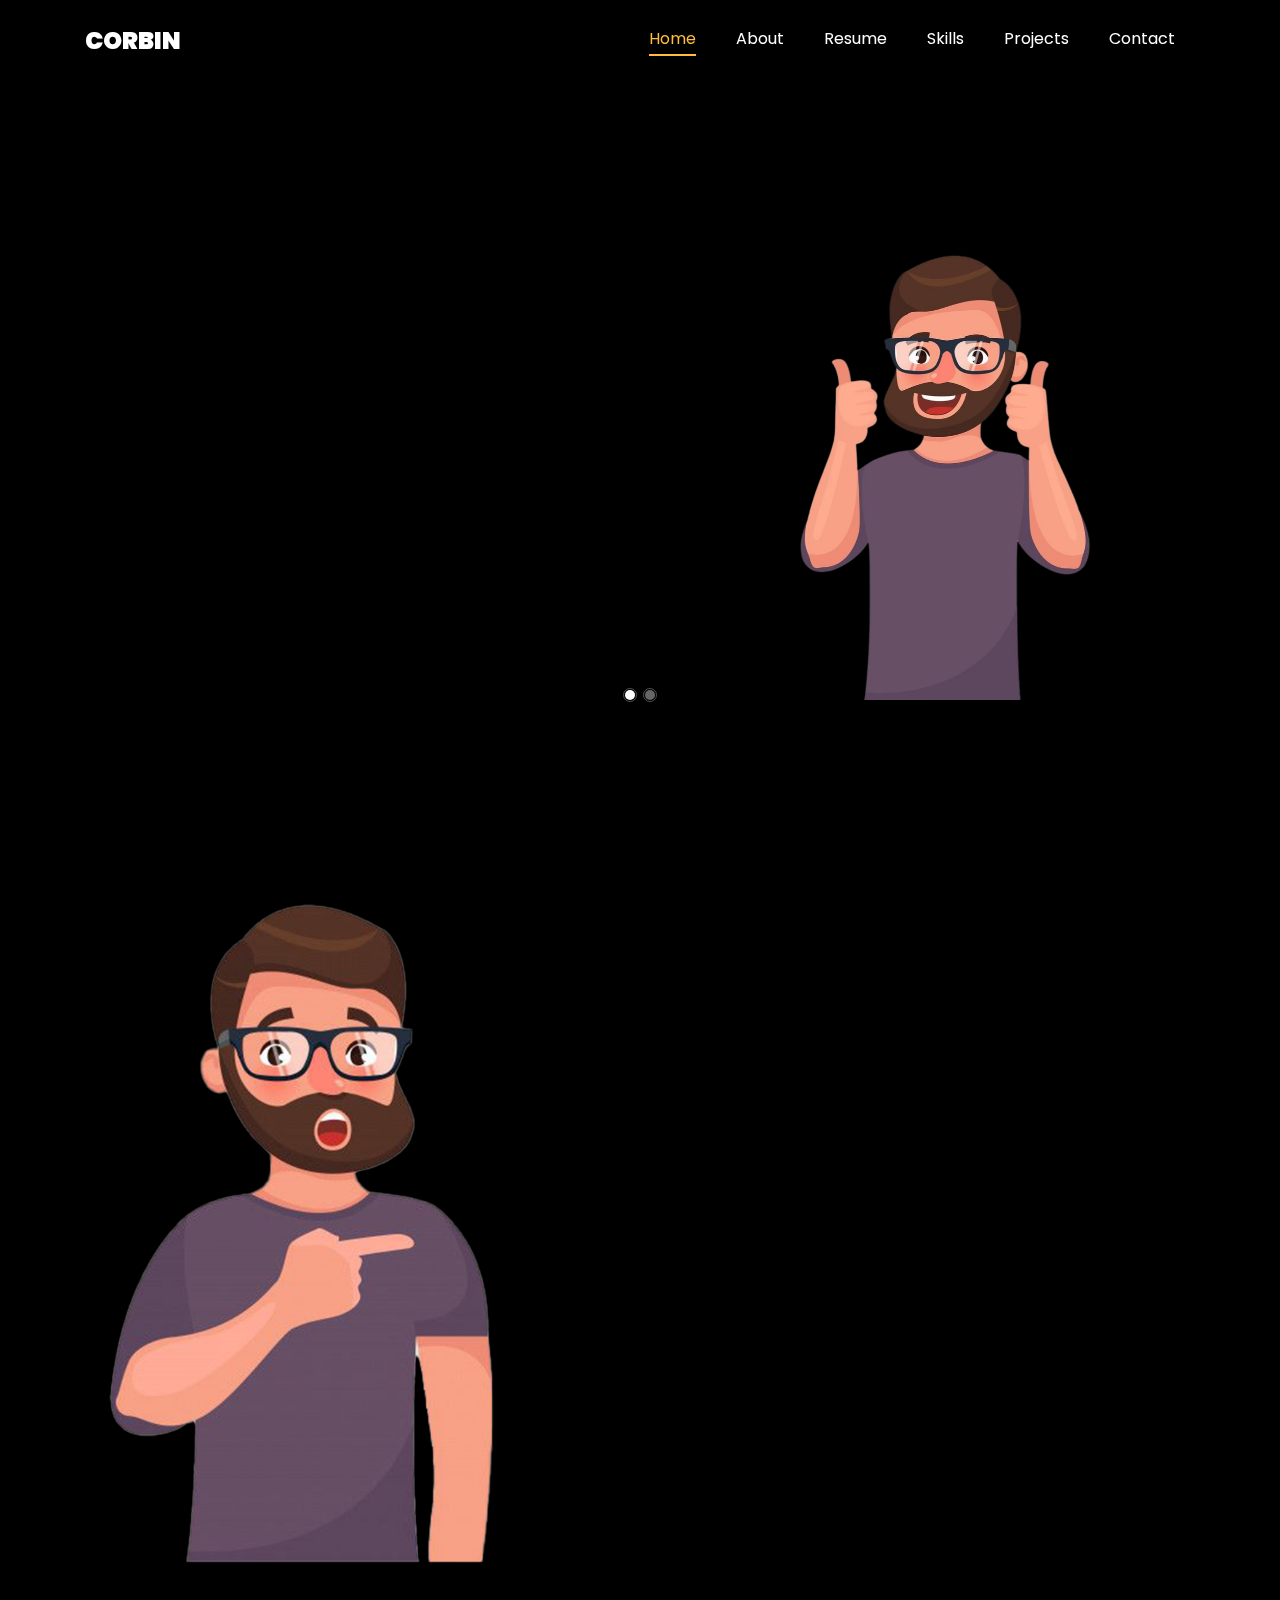
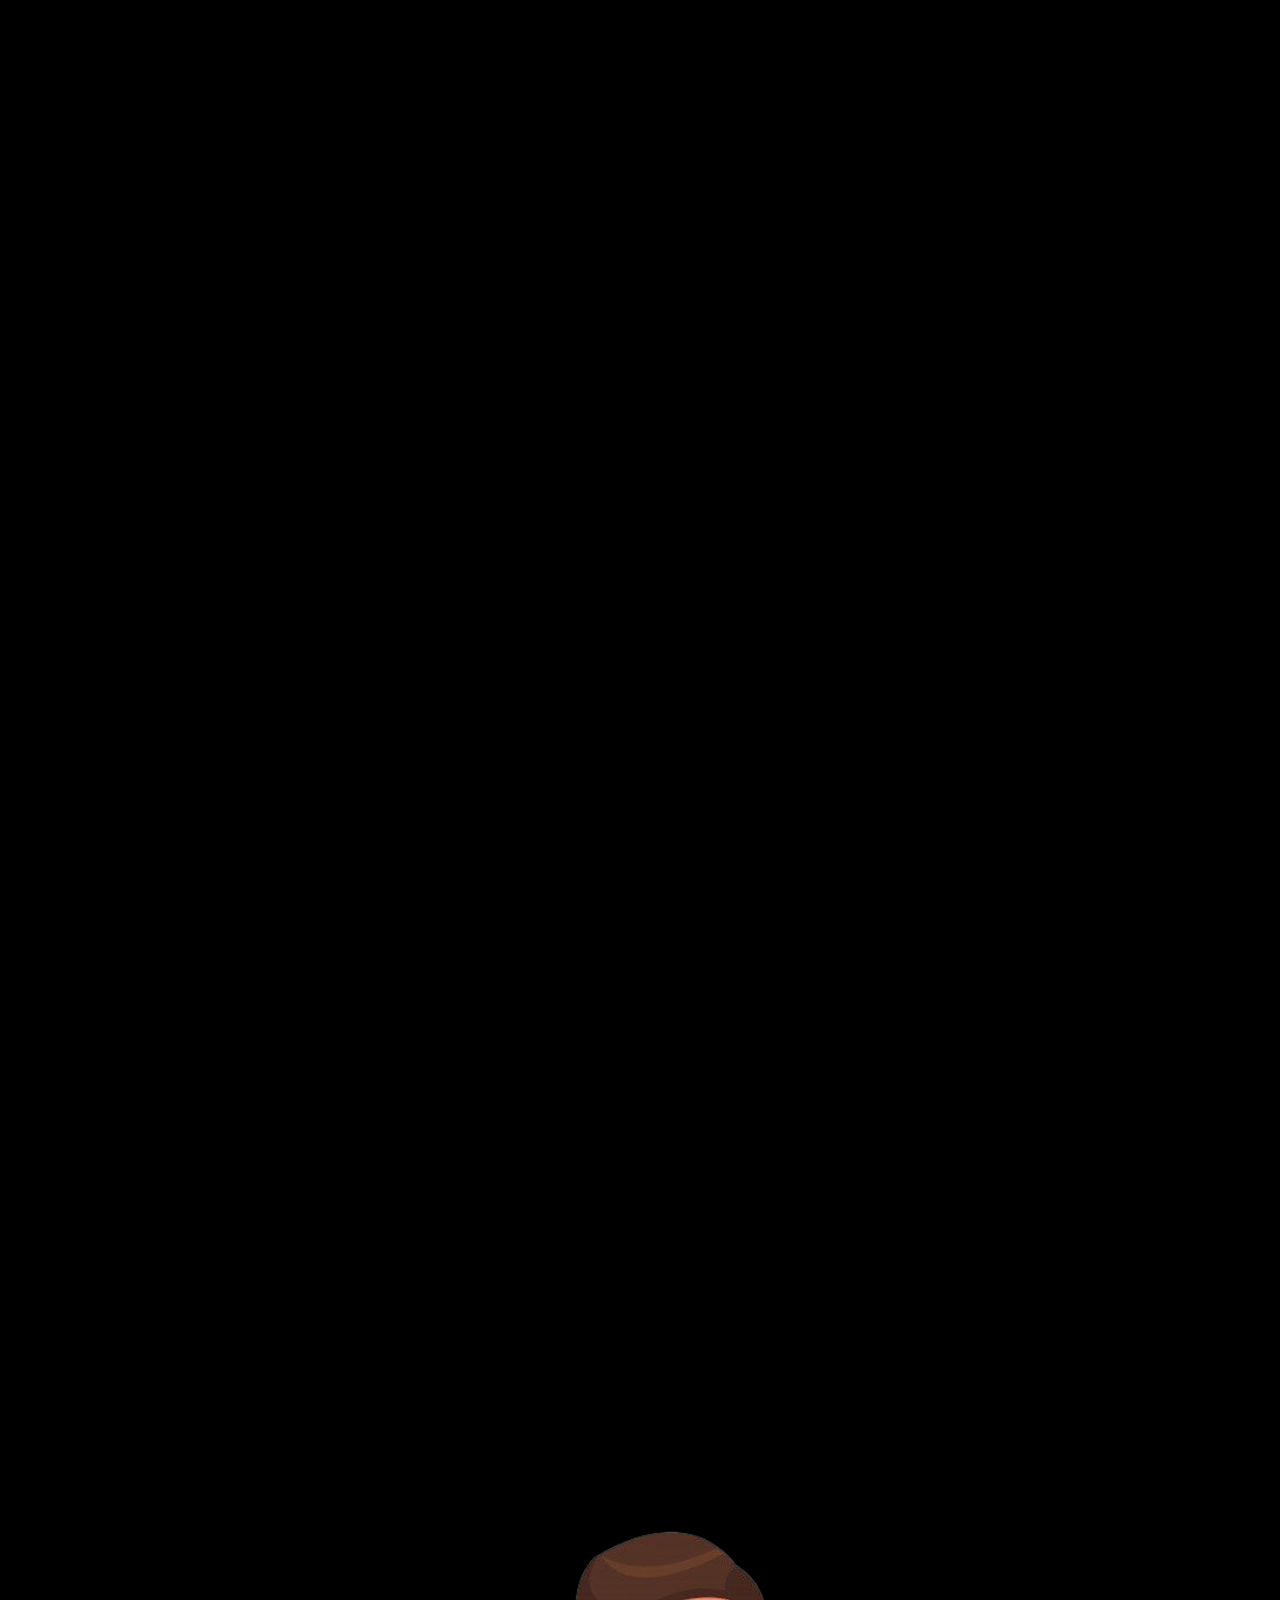
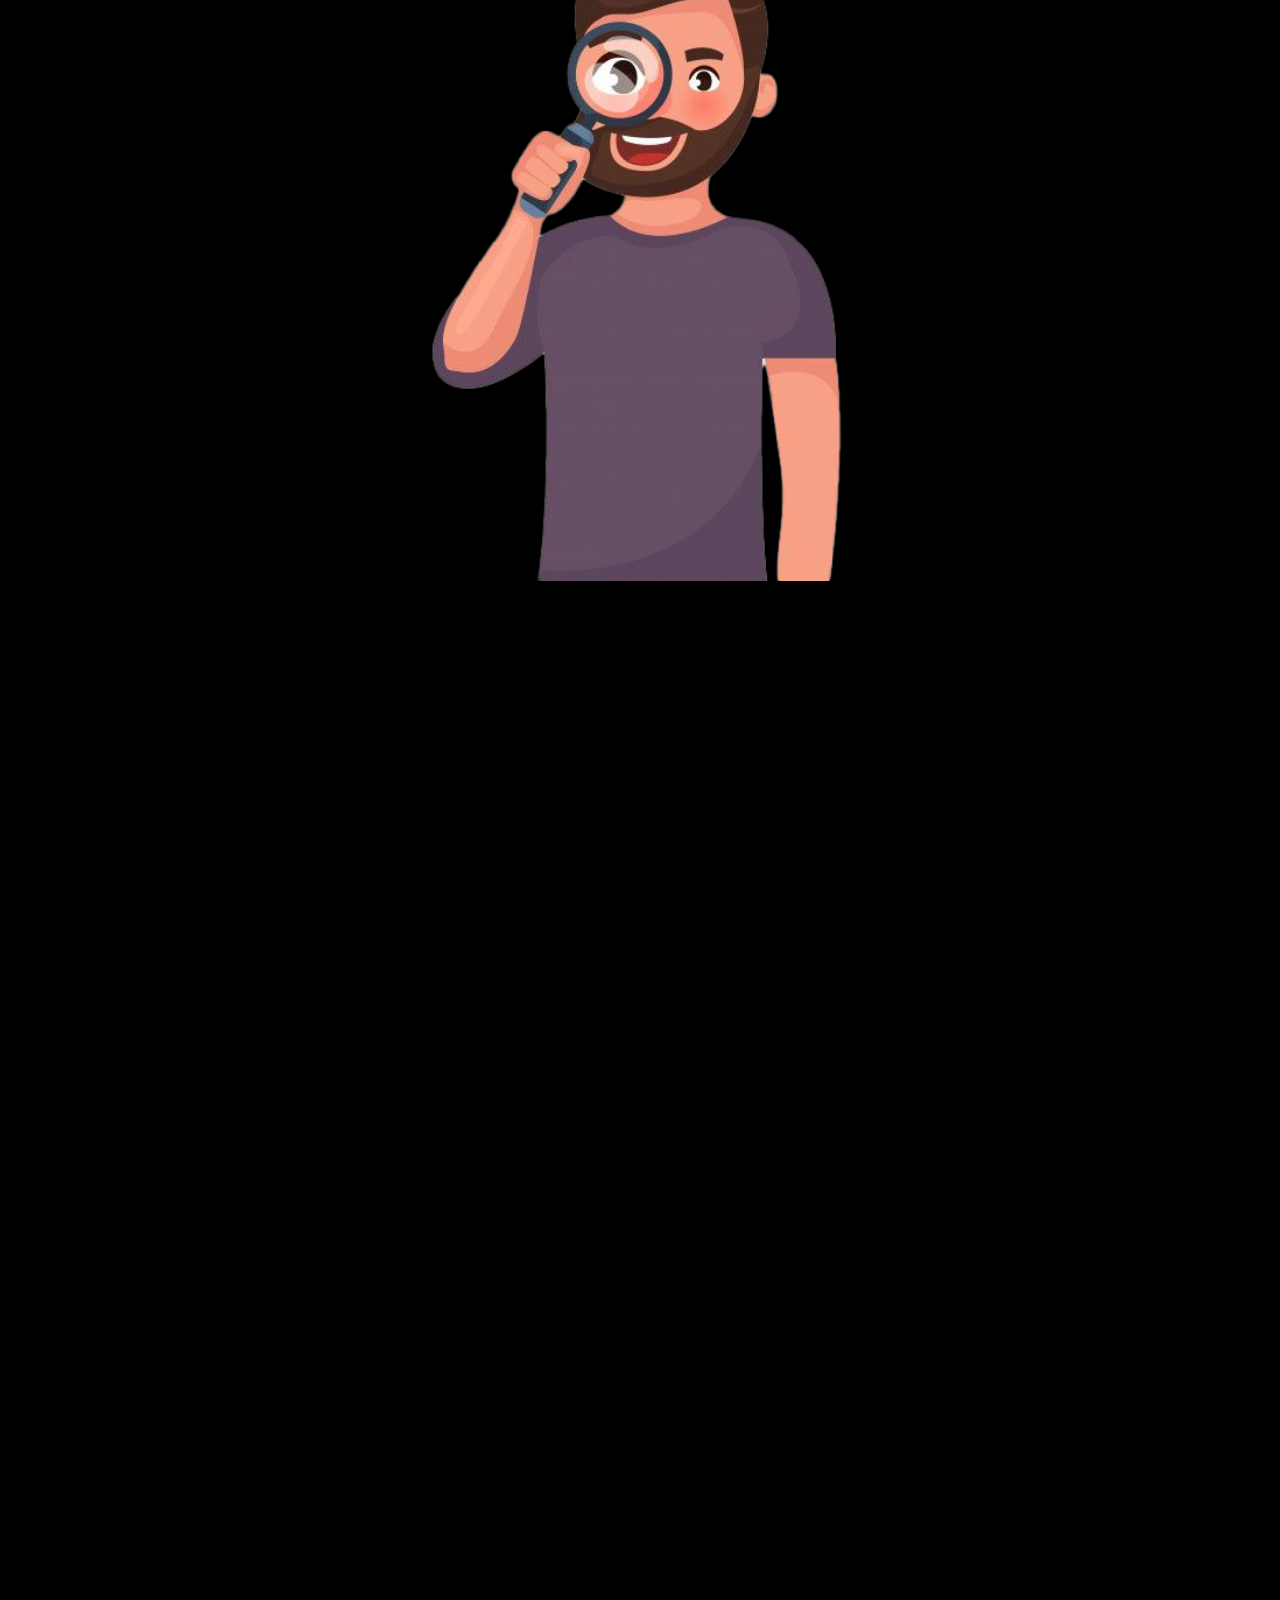
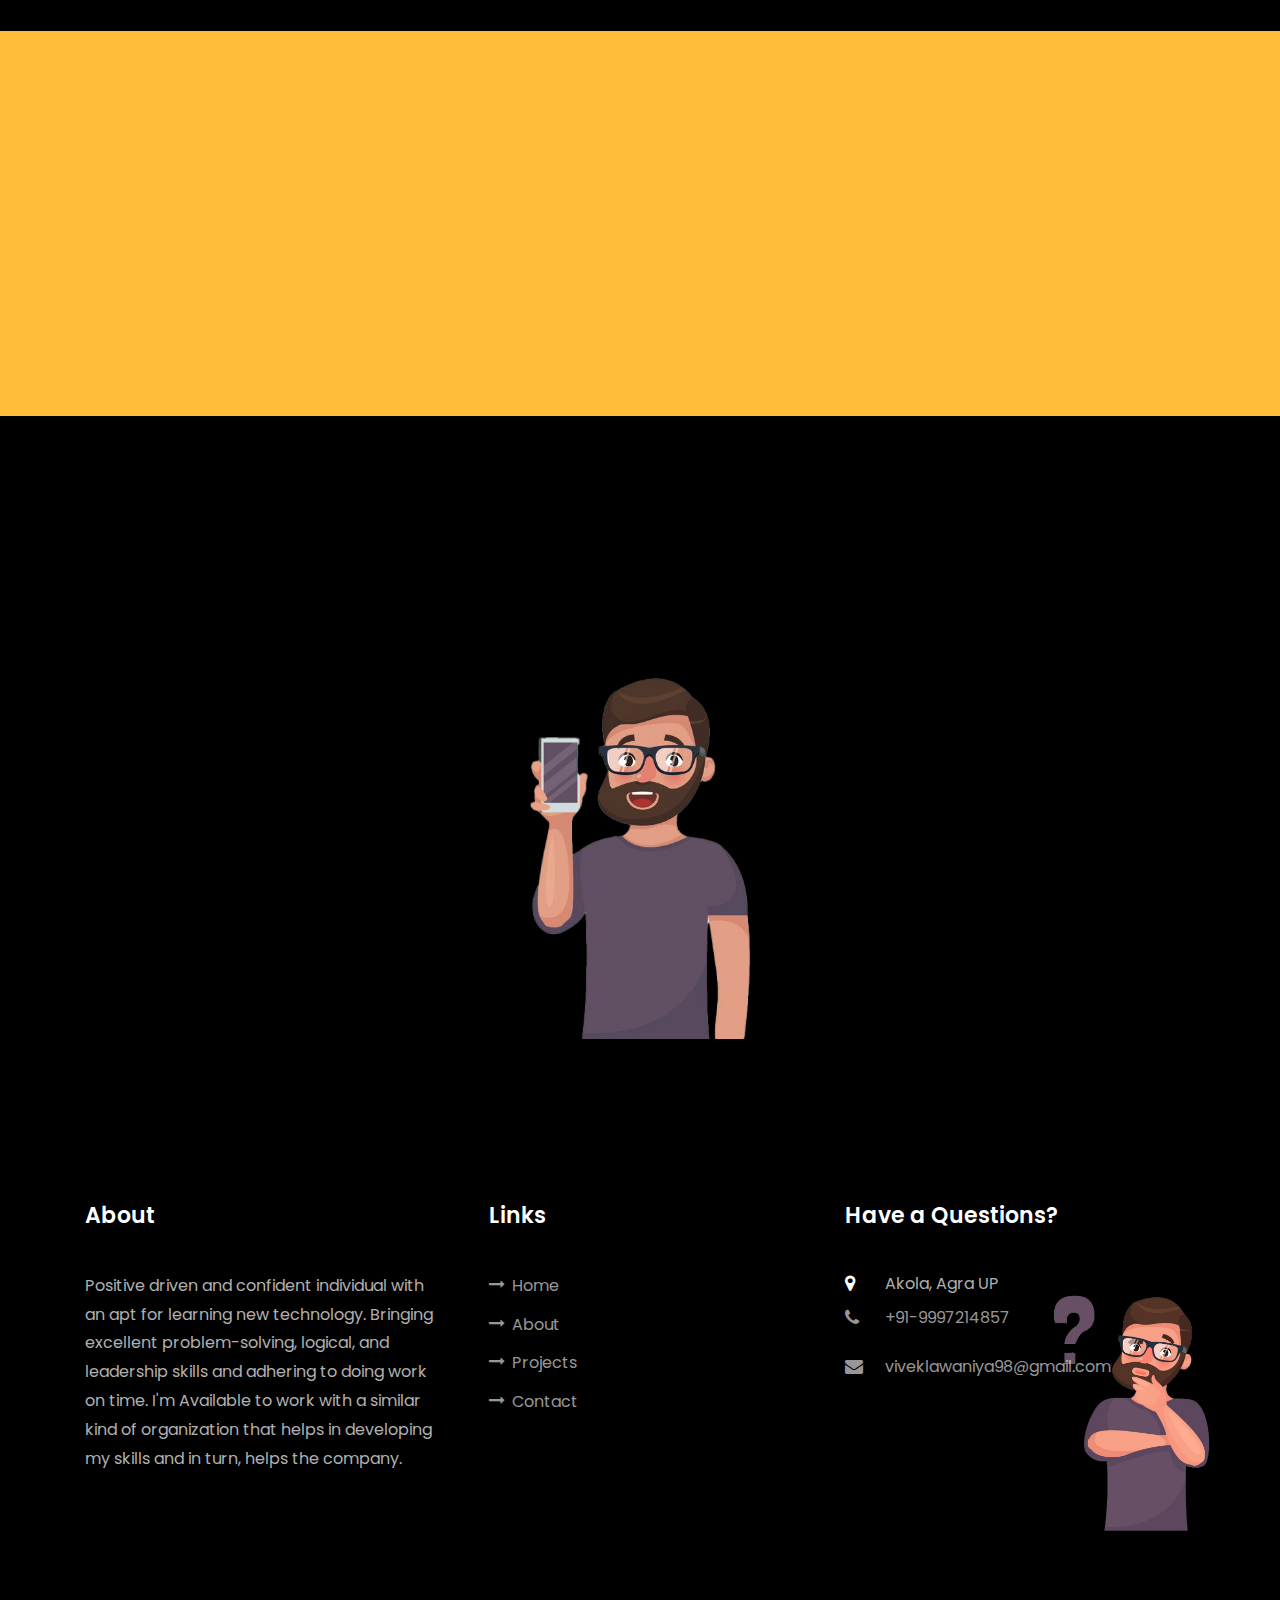
==== index.html @ 16acadd6 "c" ====
<!DOCTYPE html>
<html lang="en">
  <head>
    <title>Vivek's Portfolio</title>
    <meta charset="utf-8" />
    <meta
      name="viewport"
      content="width=device-width, initial-scale=1, shrink-to-fit=no"
    />

    <link
      href="https://fonts.googleapis.com/css?family=Poppins:100,200,300,400,500,600,700,800,900"
      rel="stylesheet"
    />

    <link rel="stylesheet" href="css/open-iconic-bootstrap.min.css" />
    <link rel="stylesheet" href="css/animate.css" />

    <link rel="stylesheet" href="css/owl.carousel.min.css" />
    <link rel="stylesheet" href="css/owl.theme.default.min.css" />
    <link rel="stylesheet" href="css/magnific-popup.css" />

    <link rel="stylesheet" href="css/aos.css" />
    <link rel="stylesheet" href="css/ionicons.min.css" />

    <link rel="stylesheet" href="css/flaticon.css" />
    <link rel="stylesheet" href="css/icomoon.css" />
    <link rel="stylesheet" href="css/style.css" />
    <link rel="icon" href="faviconm.ico" />
  </head>
  <body data-spy="scroll" data-target=".site-navbar-target" data-offset="300">
    <nav
      class="navbar navbar-expand-lg navbar-dark ftco_navbar ftco-navbar-light site-navbar-target"
      id="ftco-navbar"
    >
      <div class="container">
        <a class="navbar-brand" href="index.html">Corbin</a>
        <button
          class="navbar-toggler js-fh5co-nav-toggle fh5co-nav-toggle"
          type="button"
          data-toggle="collapse"
          data-target="#ftco-nav"
          aria-controls="ftco-nav"
          aria-expanded="false"
          aria-label="Toggle navigation"
        >
          <span class="oi oi-menu"></span> Menu
        </button>

        <div class="collapse navbar-collapse" id="ftco-nav">
          <ul class="navbar-nav nav ml-auto">
            <li class="nav-item">
              <a href="#home-section" class="nav-link"><span>Home</span></a>
            </li>
            <li class="nav-item">
              <a href="#about-section" class="nav-link"><span>About</span></a>
            </li>
            <li class="nav-item">
              <a href="#resume-section" class="nav-link"><span>Resume</span></a>
            </li>
            <li class="nav-item">
              <a href="#skills-section" class="nav-link"><span>Skills</span></a>
            </li>
            <li class="nav-item">
              <a href="#projects-section" class="nav-link"
                ><span>Projects</span></a
              >
            </li>
            <li class="nav-item">
              <a href="#contact-section" class="nav-link"
                ><span>Contact</span></a
              >
            </li>
          </ul>
        </div>
      </div>
    </nav>
    <section id="home-section" class="hero">
      <div class="home-slider owl-carousel">
        <div class="slider-item">
          <div class="overlay"></div>
          <div class="container">
            <div
              class="row d-md-flex no-gutters slider-text align-items-end justify-content-end"
              data-scrollax-parent="true"
            >
              <div
                class="one-third js-fullheight order-md-last img"
                style="
                  background-image: url(images/new-removebg.png);
                  background-size: 500px;
                  background-position: right;
                "
              >
                <div class="overlay"></div>
              </div>
              <div
                class="one-forth d-flex align-items-center ftco-animate"
                data-scrollax=" properties: { translateY: '70%' }"
              >
                <div class="text">
                  <span class="subheading"
                    >Hello! Welcome To my PORTFOLIO (Designed for Desktop)</span
                  >
                  <h1 class="mb-4 mt-3">I'm <span>Vivek Lawaniya</span></h1>
                  <h2 class="mb-4">A React Developer/Frontend Developer</h2>
                  <p>
                    <a href="#contact-section" class="btn btn-primary py-3 px-4"
                      >Hire me</a
                    >
                    <a
                      href="#projects-section"
                      class="btn btn-white btn-outline-white py-3 px-4"
                      >My works</a
                    >
                  </p>
                </div>
              </div>
            </div>
          </div>
        </div>

        <div class="slider-item">
          <div class="overlay"></div>
          <div class="container">
            <div
              class="row d-flex no-gutters slider-text align-items-end justify-content-end"
              data-scrollax-parent="true"
            >
              <div
                class="one-third js-fullheight order-md-last img"
                style="
                  background-image: url(images/top2.png);
                  background-size: 300px;
                  background-position: right;
                "
              >
                <div class="overlay"></div>
              </div>
              <div
                class="one-forth d-flex align-items-center ftco-animate"
                data-scrollax=" properties: { translateY: '70%' }"
              >
                <div class="text">
                  <h1 class="mb-4 mt-3">
                    I'm a <span>Web Developer</span> based in Agra
                  </h1>
                  <h2 class="mb-4">Welcome, Please Come In</h2>
                  <p>
                    <a href="#contact-section" class="btn btn-primary py-3 px-4"
                      >Hire me</a
                    >
                    <a
                      href="#projects-section"
                      class="btn btn-white btn-outline-white py-3 px-4"
                      >My works</a
                    >
                  </p>
                </div>
              </div>
            </div>
          </div>
        </div>
      </div>
    </section>

    <section class="ftco-about img ftco-section ftco-no-pb" id="about-section">
      <div class="container">
        <div class="row d-flex">
          <div class="col-md-6 col-lg-5 d-flex">
            <div class="img-about img d-flex align-items-stretch">
              <div class="overlay"></div>
              <div
                class="img d-flex align-self-stretch align-items-center"
                style="background-image: url(images/about.png)"
              ></div>
            </div>
          </div>
          <div class="col-md-6 col-lg-7 pl-lg-5 pb-5">
            <div class="row justify-content-start pb-3">
              <div class="col-md-12 heading-section ftco-animate">
                <h1 class="big">About</h1>
                <h2 class="mb-4">About Me</h2>
                <p>
                  Positive driven and confident individual with an apt for
                  learning new technology. Bringing excellent problem-solving,
                  logical, and leadership skills and adhering to doing work on
                  time. I'm Available to work with a similar kind of
                  organization that helps in developing my skills and in turn,
                  helps the company.
                </p>
                <ul class="about-info mt-4 px-md-0 px-2">
                  <li class="d-flex">
                    <span>Name:</span> <span>Vivek Lawaniya</span>
                  </li>
                  <li class="d-flex">
                    <span>Date of birth:</span> <span>April, 19 2001</span>
                  </li>
                  <li class="d-flex">
                    <span>Address:</span> <span>Agra, Uttar Pradesh India</span>
                  </li>
                  <li class="d-flex">
                    <span>Zip code:</span> <span>283102</span>
                  </li>
                  <li class="d-flex">
                    <span>Email:</span> <span>viveklawaniya98@gmail.com</span>
                  </li>
                  <li class="d-flex">
                    <span>Phone: </span> <span>+91-9997214857</span>
                  </li>
                </ul>
              </div>
            </div>
            <div class="counter-wrap ftco-animate d-flex mt-md-3">
              <div class="text">
                <p class="mb-4">
                  <span class="number" data-number="12">0</span>
                  <span>Projects complete</span>
                </p>
                <p>
                  <a
                    href="resume/Vivek CV.pdf"
                    download="Vivek Lawaniya CV"
                    class="btn btn-primary py-3 px-3"
                    >Download CV</a
                  >
                </p>
              </div>
            </div>
          </div>
        </div>
      </div>
    </section>

    <section class="ftco-section ftco-no-pb" id="resume-section">
      <div class="container">
        <div class="row justify-content-center pb-5">
          <div class="col-md-10 heading-section text-center ftco-animate">
            <h1 class="big big-2">Resume</h1>
            <h2 class="mb-4">Resume</h2>
          </div>
        </div>
        <div class="row">
          <div class="col-md-6">
            <div class="resume-wrap ftco-animate">
              <span class="date">Dec 2022-Present</span>
              <h2>Full Time</h2>
              <span class="position">Full Stack Web Developer</span>
              <p class="mt-4">Mag Cloud Solutions Pvt Ltd, Agra</p>
            </div>
            <div class="resume-wrap ftco-animate">
              <span class="date">2019-2023</span>
              <h2>Bachelor of Technology (ECE)</h2>
              <span class="position"
                >Dr. A.P.J. Abdul Kalam Technical University</span
              >
              <p class="mt-4">
                Raja Balwant Singh Engineering Technical Campus, Bichpuri
              </p>
              <p class="mt-4">Grade: 7.1</p>
            </div>
            <div class="resume-wrap ftco-animate">
              <span class="date">2016-2017</span>
              <h2>High School</h2>
              <span class="position">CBSE</span>
              <p class="mt-4">SG Senior Secondary Public School, Agra</p>
              <p class="mt-4">Grade: 96%</p>
            </div>
          </div>

          <div class="col-md-6">
            <div class="resume-wrap ftco-animate">
              <span class="date">Sep 2022-Nov 2022</span>
              <h2>Internship</h2>
              <span class="position">Web Developer Trainee</span>
              <p class="mt-4">Infinity Ventures Pvt Ltd, Lucknow</p>
            </div>
            <div class="resume-wrap ftco-animate">
              <span class="date">2018-2019</span>
              <h2>Intermediate</h2>
              <span class="position">CBSE</span>
              <p class="mt-4">SG Senior Secondary Public School, Agra</p>
              <p class="mt-4">Grade: 83.4%</p>
            </div>
            <div class="resume-wrap ftco-animate">
              <span class="date">2020-2022</span>
              <h2>Web Development</h2>
              <span class="position">Course</span>
              <p class="mt-4">Udemy</p>
            </div>
          </div>
        </div>
        <div class="row justify-content-center mt-5">
          <div class="col-md-6 text-center ftco-animate">
            <p>
              <a
                href="resume/Vivek CV.pdf"
                download="Vivek Lawaniya CV"
                class="btn btn-primary py-3 px-3"
                >Download CV</a
              >
            </p>
          </div>
        </div>
      </div>
    </section>

    <section class="ftco-section" id="skills-section">
      <div
        class="container"
        style="
          background-image: url(images/resume.png);
          background-repeat: no-repeat;
          background-position: center;
          background-size: 450px;
        "
      >
        <div class="row justify-content-center pb-5">
          <div class="col-md-12 heading-section text-center ftco-animate">
            <h1 class="big big-2">Skills</h1>
            <h2 class="mb-4">My Skills</h2>
          </div>
        </div>
        <div class="row">
          <div class="col-md-6 animate-box">
            <div class="progress-wrap ftco-animate">
              <h1>
                <img
                  src="images/js.png"
                  style="height: 40px; width: 40px; margin: 10px"
                />JavaScript
              </h1>
            </div>
          </div>
          <div class="col-md-6 animate-box">
            <div
              class="ftco-animate"
              style="display: flex; justify-content: flex-end"
            >
              <span
                ><h1>
                  <img
                    src="images/jquery.png"
                    style="height: 50px; width: 45px; margin: 10px"
                  />jQuery
                </h1></span
              >
            </div>
          </div>
          <div class="col-md-6 animate-box">
            <div class="progress-wrap ftco-animate">
              <h1>
                <img
                  src="images/html.png"
                  style="height: 45px; width: 45px; margin: 10px"
                />HTML5
              </h1>
            </div>
          </div>
          <div class="col-md-6 animate-box">
            <div
              class="progress-wrap ftco-animate"
              style="display: flex; justify-content: flex-end"
            >
              <h1>
                <img
                  src="images/css3.png"
                  style="height: 45px; width: 45px; margin: 10px"
                />CSS3
              </h1>
            </div>
          </div>
          <div class="col-md-6 animate-box">
            <div class="progress-wrap ftco-animate">
              <h1>
                <img
                  src="images/react.png"
                  style="height: 45px; width: 45px; margin: 10px"
                />React.js
              </h1>
            </div>
          </div>
          <div class="col-md-6 animate-box">
            <div
              class="progress-wrap ftco-animate"
              style="display: flex; justify-content: flex-end"
            >
              <h1>
                <img
                  src="images/bootstrap.png"
                  style="height: 50px; width: 50px; margin: 10px"
                />Bootstrap
              </h1>
            </div>
          </div>
          <div class="col-md-6 animate-box">
            <div class="progress-wrap ftco-animate">
              <h1>
                <img
                  src="images/node.png"
                  style="height: 40px; width: 40px; margin: 10px"
                />Node.js
              </h1>
            </div>
          </div>
          <div class="col-md-6 animate-box">
            <div
              class="progress-wrap ftco-animate"
              style="display: flex; justify-content: flex-end"
            >
              <h1>
                <img
                  src="images/express.png"
                  style="height: 40px; width: 40px; margin: 10px"
                />Express.js
              </h1>
            </div>
          </div>
          <div class="col-md-6 animate-box">
            <div class="progress-wrap ftco-animate">
              <h1>
                <img
                  src="images/php.png"
                  style="height: 40px; width: 50px; margin: 10px"
                />PHP
              </h1>
            </div>
          </div>
          <div class="col-md-6 animate-box">
            <div
              class="progress-wrap ftco-animate"
              style="display: flex; justify-content: flex-end"
            >
              <h1>
                <img
                  src="images/sql.png"
                  style="height: 40px; width: 40px; margin: 10px"
                />MySQL
              </h1>
            </div>
          </div>
          <div class="col-md-6 animate-box">
            <div class="progress-wrap ftco-animate">
              <h1>
                <img
                  src="images/git.png"
                  style="height: 40px; width: 40px; margin: 10px"
                />Git
              </h1>
            </div>
          </div>
          <div class="col-md-6 animate-box">
            <div
              class="progress-wrap ftco-animate"
              style="display: flex; justify-content: flex-end"
            >
              <h1>
                <img
                  src="images/github.png"
                  style="height: 40px; width: 40px; margin: 10px"
                />GitHub
              </h1>
            </div>
          </div>
          <div class="col-md-6 animate-box">
            <div class="progress-wrap ftco-animate">
              <h1>
                <img
                  src="images/python.png"
                  style="height: 40px; width: 40px; margin: 10px"
                />Python
              </h1>
            </div>
          </div>
        </div>
      </div>
    </section>
    <section class="ftco-section ftco-project" id="projects-section">
      <div class="container">
        <div class="row justify-content-center pb-5">
          <div class="col-md-12 heading-section text-center ftco-animate">
            <h1 class="big big-2">Projects</h1>
            <h2 class="mb-4">Projects</h2>
          </div>
        </div>
        <div class="row">
          <div class="col-md-12">
            <div
              class="project img ftco-animate d-flex justify-content-center align-items-center"
              style="
                background-image: url(images/portfolio_k.jpeg);
                height: 600px;
              "
            >
              <div class="overlay"></div>
              <div class="text text-center p-4">
                <h3>
                  <a href="https://kajallawaniya.github.io/my_portfolio/"
                    >Portfolio</a
                  >
                </h3>
                <span>Web Site</span>
              </div>
            </div>
          </div>
          <div class="col-md-5">
            <div
              class="project img ftco-animate d-flex justify-content-center align-items-center"
              style="background-image: url(images/login.jpeg); height: 400px"
            >
              <div class="overlay"></div>
              <div class="text text-center p-4">
                <h3>
                  <a href="https://mag.fourallies.com/login.php"
                    >Client &amp; Live Project</a
                  >
                </h3>
                <span>Web Site</span>
              </div>
            </div>
          </div>
          <div class="col-md-7">
            <div
              class="project img ftco-animate d-flex justify-content-center align-items-center"
              style="background-image: url(images/home.jpeg); height: 400px"
            >
              <div class="overlay"></div>
              <div class="text text-center p-4">
                <h3>
                  <a href="https://mag.fourallies.com/index.php"
                    >Client &amp; Live Project</a
                  >
                </h3>
                <span>Web Site</span>
              </div>
            </div>
          </div>
          <div class="col-md-7">
            <div
              class="project img ftco-animate d-flex justify-content-center align-items-center"
              style="background-image: url(images/invoice.jpeg)"
            >
              <div class="overlay"></div>
              <div class="text text-center p-4">
                <h3>
                  <a
                    href="http://invoices4us-dev.s3-website-us-east-1.amazonaws.com/invoice.html"
                    >Internship &amp; Live Project</a
                  >
                </h3>
                <span>Web Site</span>
              </div>
            </div>
          </div>
          <div class="col-md-5">
            <div
              class="project img ftco-animate d-flex justify-content-center align-items-center"
              style="background-image: url(images/workorder.jpeg)"
            >
              <div class="overlay"></div>
              <div class="text text-center p-4">
                <h3>
                  <a
                    href="http://invoices4us-dev.s3-website-us-east-1.amazonaws.com/workorder.html"
                    >Internship &amp; Live Project</a
                  >
                </h3>
                <span>Web Site</span>
              </div>
            </div>
          </div>
          <div class="col-md-6">
            <div
              class="project img ftco-animate d-flex justify-content-center align-items-center"
              style="background-image: url(images/tindog.jpeg)"
            >
              <div class="overlay"></div>
              <div class="text text-center p-4">
                <h3>
                  <a href="TinDog-Site-main/index.html"
                    >Fun &amp; Illustration Design</a
                  >
                </h3>
                <span>Web Page</span>
              </div>
            </div>
          </div>
          <div class="col-md-6">
            <div
              class="project img ftco-animate d-flex justify-content-center align-items-center"
              style="background-image: url(images/personal_site.jpeg)"
            >
              <div class="overlay"></div>
              <div class="text text-center p-4">
                <h3>
                  <a href="Personal-Site-main/index.html"
                    >Fun &amp; Illustration Design</a
                  >
                </h3>
                <span>Web Page</span>
              </div>
            </div>
          </div>

          <div class="col-md-3">
            <div
              class="project img ftco-animate d-flex justify-content-center align-items-center"
              style="background-image: url(images/password.jpeg)"
            >
              <div class="overlay"></div>
              <div class="text text-center p-4">
                <h3>
                  <a href="https://corbinbot.github.io/Password-Generator/"
                    >Fun &amp; Live Project</a
                  >
                </h3>
                <span>Web Page</span>
              </div>
            </div>
          </div>
          <div class="col-md-3">
            <div
              class="project img ftco-animate d-flex justify-content-center align-items-center"
              style="background-image: url(images/signup.jpeg)"
            >
              <div class="overlay"></div>
              <div class="text text-center p-4">
                <h3>
                  <a href="https://fierce-mountain-58463.herokuapp.com/"
                    >Fun &amp; Live Project</a
                  >
                </h3>
                <span>Web Page</span>
              </div>
            </div>
          </div>
          <div class="col-md-6">
            <div
              class="project img ftco-animate d-flex justify-content-center align-items-center"
              style="background-image: url(images/bubble.jpeg)"
            >
              <div class="overlay"></div>
              <div class="text text-center p-4">
                <h3>
                  <a href="https://corbinbot.github.io/Bubble_app/"
                    >Interview Assignment</a
                  >
                </h3>
                <span>Web Page</span>
              </div>
            </div>
          </div>
        </div>
      </div>
    </section>

    <section
      class="ftco-section ftco-no-pt ftco-no-pb ftco-counter img"
      id="section-counter"
    >
      <div class="container">
        <div class="row d-md-flex align-items-center">
          <div
            class="col-md d-flex justify-content-center counter-wrap ftco-animate"
          >
            <div class="block-18">
              <div class="text">
                <strong class="number" data-number="12">0</strong>
                <span>Projects</span>
              </div>
            </div>
          </div>
          <div
            class="col-md d-flex justify-content-center counter-wrap ftco-animate"
          >
            <div class="block-18">
              <div class="text">
                <strong class="number" data-number="1">0</strong>
                <span>Developer</span>
              </div>
            </div>
          </div>
          <div
            class="col-md d-flex justify-content-center counter-wrap ftco-animate"
          >
            <div class="block-18">
              <div class="text">
                <strong class="number" data-number="1">0</strong>
                <span>Gamer</span>
              </div>
            </div>
          </div>
          <div
            class="col-md d-flex justify-content-center counter-wrap ftco-animate"
          >
            <div class="block-18">
              <div class="text">
                <strong class="number" data-number="100">0</strong>
                <span>Chrome Dino Game</span>
              </div>
            </div>
          </div>
        </div>
      </div>
    </section>

    <section class="ftco-section ftco-hireme img margin-top">
      <div class="container">
        <div class="row justify-content-center">
          <div class="col-md-7 ftco-animate text-center">
            <h2>I'm Availabe for getting Hired</h2>
            <p>Thank You for Your Time</p>
          </div>
        </div>
      </div>
    </section>

    <section
      class="ftco-section contact-section ftco-no-pb"
      id="contact-section"
    >
      <div
        class="container"
        style="
          background-image: url(images/contact.png);
          background-repeat: no-repeat;
          background-position: bottom;
          background-size: 250px;
        "
      >
        <div class="row justify-content-center mb-5 pb-3">
          <div class="col-md-7 heading-section text-center ftco-animate">
            <h1 class="big big-2">Contact</h1>
            <h2 class="mb-4">Contact Me</h2>
            <p>Feel Free to contact me on below Details</p>
          </div>
        </div>

        <div class="row d-flex contact-info mb-5">
          <div class="col-md-6 col-lg-3 d-flex ftco-animate">
            <div class="align-self-stretch box p-4 text-center">
              <div
                class="icon d-flex align-items-center justify-content-center"
              >
                <span class="icon-map-signs"></span>
              </div>
              <h3 class="mb-4">Address</h3>
              <p>Akola, Agra, Uttar-Pradesh</p>
            </div>
          </div>
          <div class="col-md-6 col-lg-3 d-flex ftco-animate">
            <div class="align-self-stretch box p-4 text-center">
              <div
                class="icon d-flex align-items-center justify-content-center"
              >
                <span class="icon-phone2"></span>
              </div>
              <h3 class="mb-4">Contact Number</h3>
              <p><a href="tel://9997214857">+91-9997214857</a></p>
            </div>
          </div>
          <div class="col-md-6 col-lg-3 d-flex ftco-animate">
            <div class="align-self-stretch box p-4 text-center">
              <div
                class="icon d-flex align-items-center justify-content-center"
              >
                <span class="icon-paper-plane"></span>
              </div>
              <h3 class="mb-4">Email Address</h3>
              <p>
                <a href="mailto:viveklawaniya98@gmail.com"
                  >viveklawaniya98@gmail.com</a
                >
              </p>
            </div>
          </div>
          <div class="col-md-6 col-lg-3 d-flex ftco-animate">
            <div class="align-self-stretch box p-4 text-center">
              <div
                class="icon d-flex align-items-center justify-content-center"
              >
                <span class="icon-globe"></span>
              </div>
              <h3 class="mb-4">Linkedin</h3>
              <p>
                <a href="https://www.linkedin.com/in/vivek-lawaniya-85a089227"
                  >My Linkedin</a
                >
              </p>
            </div>
          </div>
        </div>
      </div>
    </section>

    <footer class="ftco-footer ftco-section">
      <div
        class="container"
        style="
          background-image: url(images/question.png);
          background-repeat: no-repeat;
          background-position: right;
          background-size: 160px;
        "
      >
        <div class="row mb-5">
          <div class="col-md-4">
            <div class="ftco-footer-widget mb-4">
              <h2 class="ftco-heading-2">About</h2>
              <p>
                Positive driven and confident individual with an apt for
                learning new technology. Bringing excellent problem-solving,
                logical, and leadership skills and adhering to doing work on
                time. I'm Available to work with a similar kind of organization
                that helps in developing my skills and in turn, helps the
                company.
              </p>
              <ul
                class="ftco-footer-social list-unstyled float-md-left float-lft mt-5"
              >
                <li class="ftco-animate">
                  <a href="https://github.com/corbinbot"
                    ><span class="icon-github"></span
                  ></a>
                </li>
                <li class="ftco-animate">
                  <a href="https://www.linkedin.com/in/vivek-lawaniya-85a089227"
                    ><span class="icon-linkedin"></span
                  ></a>
                </li>
                <li class="ftco-animate">
                  <a
                    href="https://instagram.com/lawaniya__vivek?igshid=YmMyMTA2M2Y="
                    ><span class="icon-instagram"></span
                  ></a>
                </li>
              </ul>
            </div>
          </div>
          <div class="col-md-4">
            <div class="ftco-footer-widget mb-4 ml-md-4">
              <h2 class="ftco-heading-2">Links</h2>
              <ul class="list-unstyled">
                <li>
                  <a href="#home-section"
                    ><span class="icon-long-arrow-right mr-2"></span>Home</a
                  >
                </li>
                <li>
                  <a href="#about-section"
                    ><span class="icon-long-arrow-right mr-2"></span>About</a
                  >
                </li>
                <li>
                  <a href="#projects-section"
                    ><span class="icon-long-arrow-right mr-2"></span>Projects</a
                  >
                </li>
                <li>
                  <a href="#contact-section"
                    ><span class="icon-long-arrow-right mr-2"></span>Contact</a
                  >
                </li>
              </ul>
            </div>
          </div>
          <div class="col-md-4">
            <div class="ftco-footer-widget mb-4">
              <h2 class="ftco-heading-2">Have a Questions?</h2>
              <div class="block-23 mb-3">
                <ul>
                  <li>
                    <span class="icon icon-map-marker"></span
                    ><span class="text">Akola, Agra UP</span>
                  </li>
                  <li>
                    <a href="tel://9997214857"
                      ><span class="icon icon-phone"></span
                      ><span class="text">+91-9997214857</span></a
                    >
                  </li>
                  <li>
                    <a href="mailto:viveklawaniya98@gmail.com"
                      ><span class="icon icon-envelope"></span
                      ><span class="text">viveklawaniya98@gmail.com</span></a
                    >
                  </li>
                </ul>
              </div>
            </div>
          </div>
        </div>
      </div>
    </footer>

    <!-- loader -->
    <div id="ftco-loader" class="show fullscreen">
      <svg class="circular" width="48px" height="48px">
        <circle
          class="path-bg"
          cx="24"
          cy="24"
          r="22"
          fill="none"
          stroke-width="4"
          stroke="#eeeeee"
        />
        <circle
          class="path"
          cx="24"
          cy="24"
          r="22"
          fill="none"
          stroke-width="4"
          stroke-miterlimit="10"
          stroke="#F96D00"
        />
      </svg>
    </div>

    <script src="js/jquery.min.js"></script>
    <script src="js/jquery-migrate-3.0.1.min.js"></script>
    <script src="js/popper.min.js"></script>
    <script src="js/bootstrap.min.js"></script>
    <script src="js/jquery.easing.1.3.js"></script>
    <script src="js/jquery.waypoints.min.js"></script>
    <script src="js/jquery.stellar.min.js"></script>
    <script src="js/owl.carousel.min.js"></script>
    <script src="js/jquery.magnific-popup.min.js"></script>
    <script src="js/aos.js"></script>
    <script src="js/jquery.animateNumber.min.js"></script>
    <script src="js/scrollax.min.js"></script>

    <script src="js/main.js"></script>
  </body>
</html>
---- css/flaticon.css ----
/*
  	Flaticon icon font: Flaticon
  	Creation date: 04/01/2019 13:45
  	*/

@font-face {
  font-family: "Flaticon";
  src: url("../fonts/flaticon/font/Flaticon.eot");
  src: url("../fonts/flaticon/font/Flaticon.eot?#iefix")
      format("embedded-opentype"),
    url("../fonts/flaticon/font/Flaticon.woff") format("woff"),
    url("../fonts/flaticon/font/Flaticon.ttf") format("truetype"),
    url("../fonts/flaticon/font/Flaticon.svg#Flaticon") format("svg");
  font-weight: normal;
  font-style: normal;
}

@media screen and (-webkit-min-device-pixel-ratio: 0) {
  @font-face {
    font-family: "Flaticon";
    src: url("../fonts/flaticon/font/Flaticon.svg#Flaticon") format("svg");
  }
}

[class^="flaticon-"]:before,
[class*=" flaticon-"]:before,
[class^="flaticon-"]:after,
[class*=" flaticon-"]:after {
  font-family: Flaticon;
  font-style: normal;
  font-weight: normal;
  font-variant: normal;
  text-transform: none;
  line-height: 1;

  /* Better Font Rendering =========== */
  -webkit-font-smoothing: antialiased;
  -moz-osx-font-smoothing: grayscale;
}

.flaticon-ideas:before {
  content: "\f100";
}
.flaticon-flasks:before {
  content: "\f101";
}
.flaticon-analysis:before {
  content: "\f102";
}
.flaticon-ux-design:before {
  content: "\f103";
}
.flaticon-web-design:before {
  content: "\f104";
}
.flaticon-idea:before {
  content: "\f105";
}
.flaticon-innovation:before {
  content: "\f106";
}
---- css/icomoon.css ----
@font-face {
  font-family: "icomoon";
  src: url("../fonts/icomoon/icomoon.eot?6tt51o");
  src: url("../fonts/icomoon/icomoon.eot?6tt51o#iefix")
      format("embedded-opentype"),
    url("../fonts/icomoon/icomoon.ttf?6tt51o") format("truetype"),
    url("../fonts/icomoon/icomoon.woff?6tt51o") format("woff"),
    url("../fonts/icomoon/icomoon.svg?6tt51o#icomoon") format("svg");
  font-weight: normal;
  font-style: normal;
}

[class^="icon-"],
[class*=" icon-"] {
  /* use !important to prevent issues with browser extensions that change fonts */
  font-family: "icomoon" !important;
  speak: none;
  font-style: normal;
  font-weight: normal;
  font-variant: normal;
  text-transform: none;
  line-height: 1;

  /* Better Font Rendering =========== */
  -webkit-font-smoothing: antialiased;
  -moz-osx-font-smoothing: grayscale;
}

.icon-asterisk:before {
  content: "\f069";
}
.icon-plus:before {
  content: "\f067";
}
.icon-question:before {
  content: "\f128";
}
.icon-minus:before {
  content: "\f068";
}
.icon-glass:before {
  content: "\f000";
}
.icon-music:before {
  content: "\f001";
}
.icon-search:before {
  content: "\f002";
}
.icon-envelope-o:before {
  content: "\f003";
}
.icon-heart:before {
  content: "\f004";
}
.icon-star:before {
  content: "\f005";
}
.icon-star-o:before {
  content: "\f006";
}
.icon-user:before {
  content: "\f007";
}
.icon-film:before {
  content: "\f008";
}
.icon-th-large:before {
  content: "\f009";
}
.icon-th:before {
  content: "\f00a";
}
.icon-th-list:before {
  content: "\f00b";
}
.icon-check:before {
  content: "\f00c";
}
.icon-close:before {
  content: "\f00d";
}
.icon-remove:before {
  content: "\f00d";
}
.icon-times:before {
  content: "\f00d";
}
.icon-search-plus:before {
  content: "\f00e";
}
.icon-search-minus:before {
  content: "\f010";
}
.icon-power-off:before {
  content: "\f011";
}
.icon-signal:before {
  content: "\f012";
}
.icon-cog:before {
  content: "\f013";
}
.icon-gear:before {
  content: "\f013";
}
.icon-trash-o:before {
  content: "\f014";
}
.icon-home:before {
  content: "\f015";
}
.icon-file-o:before {
  content: "\f016";
}
.icon-clock-o:before {
  content: "\f017";
}
.icon-road:before {
  content: "\f018";
}
.icon-download:before {
  content: "\f019";
}
.icon-arrow-circle-o-down:before {
  content: "\f01a";
}
.icon-arrow-circle-o-up:before {
  content: "\f01b";
}
.icon-inbox:before {
  content: "\f01c";
}
.icon-play-circle-o:before {
  content: "\f01d";
}
.icon-repeat:before {
  content: "\f01e";
}
.icon-rotate-right:before {
  content: "\f01e";
}
.icon-refresh:before {
  content: "\f021";
}
.icon-list-alt:before {
  content: "\f022";
}
.icon-lock:before {
  content: "\f023";
}
.icon-flag:before {
  content: "\f024";
}
.icon-headphones:before {
  content: "\f025";
}
.icon-volume-off:before {
  content: "\f026";
}
.icon-volume-down:before {
  content: "\f027";
}
.icon-volume-up:before {
  content: "\f028";
}
.icon-qrcode:before {
  content: "\f029";
}
.icon-barcode:before {
  content: "\f02a";
}
.icon-tag:before {
  content: "\f02b";
}
.icon-tags:before {
  content: "\f02c";
}
.icon-book:before {
  content: "\f02d";
}
.icon-bookmark:before {
  content: "\f02e";
}
.icon-print:before {
  content: "\f02f";
}
.icon-camera:before {
  content: "\f030";
}
.icon-font:before {
  content: "\f031";
}
.icon-bold:before {
  content: "\f032";
}
.icon-italic:before {
  content: "\f033";
}
.icon-text-height:before {
  content: "\f034";
}
.icon-text-width:before {
  content: "\f035";
}
.icon-align-left:before {
  content: "\f036";
}
.icon-align-center:before {
  content: "\f037";
}
.icon-align-right:before {
  content: "\f038";
}
.icon-align-justify:before {
  content: "\f039";
}
.icon-list:before {
  content: "\f03a";
}
.icon-dedent:before {
  content: "\f03b";
}
.icon-outdent:before {
  content: "\f03b";
}
.icon-indent:before {
  content: "\f03c";
}
.icon-video-camera:before {
  content: "\f03d";
}
.icon-image:before {
  content: "\f03e";
}
.icon-photo:before {
  content: "\f03e";
}
.icon-picture-o:before {
  content: "\f03e";
}
.icon-pencil:before {
  content: "\f040";
}
.icon-map-marker:before {
  content: "\f041";
}
.icon-adjust:before {
  content: "\f042";
}
.icon-tint:before {
  content: "\f043";
}
.icon-edit:before {
  content: "\f044";
}
.icon-pencil-square-o:before {
  content: "\f044";
}
.icon-share-square-o:before {
  content: "\f045";
}
.icon-check-square-o:before {
  content: "\f046";
}
.icon-arrows:before {
  content: "\f047";
}
.icon-step-backward:before {
  content: "\f048";
}
.icon-fast-backward:before {
  content: "\f049";
}
.icon-backward:before {
  content: "\f04a";
}
.icon-play:before {
  content: "\f04b";
}
.icon-pause:before {
  content: "\f04c";
}
.icon-stop:before {
  content: "\f04d";
}
.icon-forward:before {
  content: "\f04e";
}
.icon-fast-forward:before {
  content: "\f050";
}
.icon-step-forward:before {
  content: "\f051";
}
.icon-eject:before {
  content: "\f052";
}
.icon-chevron-left:before {
  content: "\f053";
}
.icon-chevron-right:before {
  content: "\f054";
}
.icon-plus-circle:before {
  content: "\f055";
}
.icon-minus-circle:before {
  content: "\f056";
}
.icon-times-circle:before {
  content: "\f057";
}
.icon-check-circle:before {
  content: "\f058";
}
.icon-question-circle:before {
  content: "\f059";
}
.icon-info-circle:before {
  content: "\f05a";
}
.icon-crosshairs:before {
  content: "\f05b";
}
.icon-times-circle-o:before {
  content: "\f05c";
}
.icon-check-circle-o:before {
  content: "\f05d";
}
.icon-ban:before {
  content: "\f05e";
}
.icon-arrow-left:before {
  content: "\f060";
}
.icon-arrow-right:before {
  content: "\f061";
}
.icon-arrow-up:before {
  content: "\f062";
}
.icon-arrow-down:before {
  content: "\f063";
}
.icon-mail-forward:before {
  content: "\f064";
}
.icon-share:before {
  content: "\f064";
}
.icon-expand:before {
  content: "\f065";
}
.icon-compress:before {
  content: "\f066";
}
.icon-exclamation-circle:before {
  content: "\f06a";
}
.icon-gift:before {
  content: "\f06b";
}
.icon-leaf:before {
  content: "\f06c";
}
.icon-fire:before {
  content: "\f06d";
}
.icon-eye:before {
  content: "\f06e";
}
.icon-eye-slash:before {
  content: "\f070";
}
.icon-exclamation-triangle:before {
  content: "\f071";
}
.icon-warning:before {
  content: "\f071";
}
.icon-plane:before {
  content: "\f072";
}
.icon-calendar:before {
  content: "\f073";
}
.icon-random:before {
  content: "\f074";
}
.icon-comment:before {
  content: "\f075";
}
.icon-magnet:before {
  content: "\f076";
}
.icon-chevron-up:before {
  content: "\f077";
}
.icon-chevron-down:before {
  content: "\f078";
}
.icon-retweet:before {
  content: "\f079";
}
.icon-shopping-cart:before {
  content: "\f07a";
}
.icon-folder:before {
  content: "\f07b";
}
.icon-folder-open:before {
  content: "\f07c";
}
.icon-arrows-v:before {
  content: "\f07d";
}
.icon-arrows-h:before {
  content: "\f07e";
}
.icon-bar-chart:before {
  content: "\f080";
}
.icon-bar-chart-o:before {
  content: "\f080";
}
.icon-twitter-square:before {
  content: "\f081";
}
.icon-facebook-square:before {
  content: "\f082";
}
.icon-camera-retro:before {
  content: "\f083";
}
.icon-key:before {
  content: "\f084";
}
.icon-cogs:before {
  content: "\f085";
}
.icon-gears:before {
  content: "\f085";
}
.icon-comments:before {
  content: "\f086";
}
.icon-thumbs-o-up:before {
  content: "\f087";
}
.icon-thumbs-o-down:before {
  content: "\f088";
}
.icon-star-half:before {
  content: "\f089";
}
.icon-heart-o:before {
  content: "\f08a";
}
.icon-sign-out:before {
  content: "\f08b";
}
.icon-linkedin-square:before {
  content: "\f08c";
}
.icon-thumb-tack:before {
  content: "\f08d";
}
.icon-external-link:before {
  content: "\f08e";
}
.icon-sign-in:before {
  content: "\f090";
}
.icon-trophy:before {
  content: "\f091";
}
.icon-github-square:before {
  content: "\f092";
}
.icon-upload:before {
  content: "\f093";
}
.icon-lemon-o:before {
  content: "\f094";
}
.icon-phone:before {
  content: "\f095";
}
.icon-square-o:before {
  content: "\f096";
}
.icon-bookmark-o:before {
  content: "\f097";
}
.icon-phone-square:before {
  content: "\f098";
}
.icon-twitter:before {
  content: "\f099";
}
.icon-facebook:before {
  content: "\f09a";
}
.icon-facebook-f:before {
  content: "\f09a";
}
.icon-github:before {
  content: "\f09b";
}
.icon-unlock:before {
  content: "\f09c";
}
.icon-credit-card:before {
  content: "\f09d";
}
.icon-feed:before {
  content: "\f09e";
}
.icon-rss:before {
  content: "\f09e";
}
.icon-hdd-o:before {
  content: "\f0a0";
}
.icon-bullhorn:before {
  content: "\f0a1";
}
.icon-bell-o:before {
  content: "\f0a2";
}
.icon-certificate:before {
  content: "\f0a3";
}
.icon-hand-o-right:before {
  content: "\f0a4";
}
.icon-hand-o-left:before {
  content: "\f0a5";
}
.icon-hand-o-up:before {
  content: "\f0a6";
}
.icon-hand-o-down:before {
  content: "\f0a7";
}
.icon-arrow-circle-left:before {
  content: "\f0a8";
}
.icon-arrow-circle-right:before {
  content: "\f0a9";
}
.icon-arrow-circle-up:before {
  content: "\f0aa";
}
.icon-arrow-circle-down:before {
  content: "\f0ab";
}
.icon-globe:before {
  content: "\f0ac";
}
.icon-wrench:before {
  content: "\f0ad";
}
.icon-tasks:before {
  content: "\f0ae";
}
.icon-filter:before {
  content: "\f0b0";
}
.icon-briefcase:before {
  content: "\f0b1";
}
.icon-arrows-alt:before {
  content: "\f0b2";
}
.icon-group:before {
  content: "\f0c0";
}
.icon-users:before {
  content: "\f0c0";
}
.icon-chain:before {
  content: "\f0c1";
}
.icon-link:before {
  content: "\f0c1";
}
.icon-cloud:before {
  content: "\f0c2";
}
.icon-flask:before {
  content: "\f0c3";
}
.icon-cut:before {
  content: "\f0c4";
}
.icon-scissors:before {
  content: "\f0c4";
}
.icon-copy:before {
  content: "\f0c5";
}
.icon-files-o:before {
  content: "\f0c5";
}
.icon-paperclip:before {
  content: "\f0c6";
}
.icon-floppy-o:before {
  content: "\f0c7";
}
.icon-save:before {
  content: "\f0c7";
}
.icon-square:before {
  content: "\f0c8";
}
.icon-bars:before {
  content: "\f0c9";
}
.icon-navicon:before {
  content: "\f0c9";
}
.icon-reorder:before {
  content: "\f0c9";
}
.icon-list-ul:before {
  content: "\f0ca";
}
.icon-list-ol:before {
  content: "\f0cb";
}
.icon-strikethrough:before {
  content: "\f0cc";
}
.icon-underline:before {
  content: "\f0cd";
}
.icon-table:before {
  content: "\f0ce";
}
.icon-magic:before {
  content: "\f0d0";
}
.icon-truck:before {
  content: "\f0d1";
}
.icon-pinterest:before {
  content: "\f0d2";
}
.icon-pinterest-square:before {
  content: "\f0d3";
}
.icon-google-plus-square:before {
  content: "\f0d4";
}
.icon-google-plus:before {
  content: "\f0d5";
}
.icon-money:before {
  content: "\f0d6";
}
.icon-caret-down:before {
  content: "\f0d7";
}
.icon-caret-up:before {
  content: "\f0d8";
}
.icon-caret-left:before {
  content: "\f0d9";
}
.icon-caret-right:before {
  content: "\f0da";
}
.icon-columns:before {
  content: "\f0db";
}
.icon-sort:before {
  content: "\f0dc";
}
.icon-unsorted:before {
  content: "\f0dc";
}
.icon-sort-desc:before {
  content: "\f0dd";
}
.icon-sort-down:before {
  content: "\f0dd";
}
.icon-sort-asc:before {
  content: "\f0de";
}
.icon-sort-up:before {
  content: "\f0de";
}
.icon-envelope:before {
  content: "\f0e0";
}
.icon-linkedin:before {
  content: "\f0e1";
}
.icon-rotate-left:before {
  content: "\f0e2";
}
.icon-undo:before {
  content: "\f0e2";
}
.icon-gavel:before {
  content: "\f0e3";
}
.icon-legal:before {
  content: "\f0e3";
}
.icon-dashboard:before {
  content: "\f0e4";
}
.icon-tachometer:before {
  content: "\f0e4";
}
.icon-comment-o:before {
  content: "\f0e5";
}
.icon-comments-o:before {
  content: "\f0e6";
}
.icon-bolt:before {
  content: "\f0e7";
}
.icon-flash:before {
  content: "\f0e7";
}
.icon-sitemap:before {
  content: "\f0e8";
}
.icon-umbrella:before {
  content: "\f0e9";
}
.icon-clipboard:before {
  content: "\f0ea";
}
.icon-paste:before {
  content: "\f0ea";
}
.icon-lightbulb-o:before {
  content: "\f0eb";
}
.icon-exchange:before {
  content: "\f0ec";
}
.icon-cloud-download:before {
  content: "\f0ed";
}
.icon-cloud-upload:before {
  content: "\f0ee";
}
.icon-user-md:before {
  content: "\f0f0";
}
.icon-stethoscope:before {
  content: "\f0f1";
}
.icon-suitcase:before {
  content: "\f0f2";
}
.icon-bell:before {
  content: "\f0f3";
}
.icon-coffee:before {
  content: "\f0f4";
}
.icon-cutlery:before {
  content: "\f0f5";
}
.icon-file-text-o:before {
  content: "\f0f6";
}
.icon-building-o:before {
  content: "\f0f7";
}
.icon-hospital-o:before {
  content: "\f0f8";
}
.icon-ambulance:before {
  content: "\f0f9";
}
.icon-medkit:before {
  content: "\f0fa";
}
.icon-fighter-jet:before {
  content: "\f0fb";
}
.icon-beer:before {
  content: "\f0fc";
}
.icon-h-square:before {
  content: "\f0fd";
}
.icon-plus-square:before {
  content: "\f0fe";
}
.icon-angle-double-left:before {
  content: "\f100";
}
.icon-angle-double-right:before {
  content: "\f101";
}
.icon-angle-double-up:before {
  content: "\f102";
}
.icon-angle-double-down:before {
  content: "\f103";
}
.icon-angle-left:before {
  content: "\f104";
}
.icon-angle-right:before {
  content: "\f105";
}
.icon-angle-up:before {
  content: "\f106";
}
.icon-angle-down:before {
  content: "\f107";
}
.icon-desktop:before {
  content: "\f108";
}
.icon-laptop:before {
  content: "\f109";
}
.icon-tablet:before {
  content: "\f10a";
}
.icon-mobile:before {
  content: "\f10b";
}
.icon-mobile-phone:before {
  content: "\f10b";
}
.icon-circle-o:before {
  content: "\f10c";
}
.icon-quote-left:before {
  content: "\f10d";
}
.icon-quote-right:before {
  content: "\f10e";
}
.icon-spinner:before {
  content: "\f110";
}
.icon-circle:before {
  content: "\f111";
}
.icon-mail-reply:before {
  content: "\f112";
}
.icon-reply:before {
  content: "\f112";
}
.icon-github-alt:before {
  content: "\f113";
}
.icon-folder-o:before {
  content: "\f114";
}
.icon-folder-open-o:before {
  content: "\f115";
}
.icon-smile-o:before {
  content: "\f118";
}
.icon-frown-o:before {
  content: "\f119";
}
.icon-meh-o:before {
  content: "\f11a";
}
.icon-gamepad:before {
  content: "\f11b";
}
.icon-keyboard-o:before {
  content: "\f11c";
}
.icon-flag-o:before {
  content: "\f11d";
}
.icon-flag-checkered:before {
  content: "\f11e";
}
.icon-terminal:before {
  content: "\f120";
}
.icon-code:before {
  content: "\f121";
}
.icon-mail-reply-all:before {
  content: "\f122";
}
.icon-reply-all:before {
  content: "\f122";
}
.icon-star-half-empty:before {
  content: "\f123";
}
.icon-star-half-full:before {
  content: "\f123";
}
.icon-star-half-o:before {
  content: "\f123";
}
.icon-location-arrow:before {
  content: "\f124";
}
.icon-crop:before {
  content: "\f125";
}
.icon-code-fork:before {
  content: "\f126";
}
.icon-chain-broken:before {
  content: "\f127";
}
.icon-unlink:before {
  content: "\f127";
}
.icon-info:before {
  content: "\f129";
}
.icon-exclamation:before {
  content: "\f12a";
}
.icon-superscript:before {
  content: "\f12b";
}
.icon-subscript:before {
  content: "\f12c";
}
.icon-eraser:before {
  content: "\f12d";
}
.icon-puzzle-piece:before {
  content: "\f12e";
}
.icon-microphone:before {
  content: "\f130";
}
.icon-microphone-slash:before {
  content: "\f131";
}
.icon-shield:before {
  content: "\f132";
}
.icon-calendar-o:before {
  content: "\f133";
}
.icon-fire-extinguisher:before {
  content: "\f134";
}
.icon-rocket:before {
  content: "\f135";
}
.icon-maxcdn:before {
  content: "\f136";
}
.icon-chevron-circle-left:before {
  content: "\f137";
}
.icon-chevron-circle-right:before {
  content: "\f138";
}
.icon-chevron-circle-up:before {
  content: "\f139";
}
.icon-chevron-circle-down:before {
  content: "\f13a";
}
.icon-html5:before {
  content: "\f13b";
}
.icon-css3:before {
  content: "\f13c";
}
.icon-anchor:before {
  content: "\f13d";
}
.icon-unlock-alt:before {
  content: "\f13e";
}
.icon-bullseye:before {
  content: "\f140";
}
.icon-ellipsis-h:before {
  content: "\f141";
}
.icon-ellipsis-v:before {
  content: "\f142";
}
.icon-rss-square:before {
  content: "\f143";
}
.icon-play-circle:before {
  content: "\f144";
}
.icon-ticket:before {
  content: "\f145";
}
.icon-minus-square:before {
  content: "\f146";
}
.icon-minus-square-o:before {
  content: "\f147";
}
.icon-level-up:before {
  content: "\f148";
}
.icon-level-down:before {
  content: "\f149";
}
.icon-check-square:before {
  content: "\f14a";
}
.icon-pencil-square:before {
  content: "\f14b";
}
.icon-external-link-square:before {
  content: "\f14c";
}
.icon-share-square:before {
  content: "\f14d";
}
.icon-compass:before {
  content: "\f14e";
}
.icon-caret-square-o-down:before {
  content: "\f150";
}
.icon-toggle-down:before {
  content: "\f150";
}
.icon-caret-square-o-up:before {
  content: "\f151";
}
.icon-toggle-up:before {
  content: "\f151";
}
.icon-caret-square-o-right:before {
  content: "\f152";
}
.icon-toggle-right:before {
  content: "\f152";
}
.icon-eur:before {
  content: "\f153";
}
.icon-euro:before {
  content: "\f153";
}
.icon-gbp:before {
  content: "\f154";
}
.icon-dollar:before {
  content: "\f155";
}
.icon-usd:before {
  content: "\f155";
}
.icon-inr:before {
  content: "\f156";
}
.icon-rupee:before {
  content: "\f156";
}
.icon-cny:before {
  content: "\f157";
}
.icon-jpy:before {
  content: "\f157";
}
.icon-rmb:before {
  content: "\f157";
}
.icon-yen:before {
  content: "\f157";
}
.icon-rouble:before {
  content: "\f158";
}
.icon-rub:before {
  content: "\f158";
}
.icon-ruble:before {
  content: "\f158";
}
.icon-krw:before {
  content: "\f159";
}
.icon-won:before {
  content: "\f159";
}
.icon-bitcoin:before {
  content: "\f15a";
}
.icon-btc:before {
  content: "\f15a";
}
.icon-file:before {
  content: "\f15b";
}
.icon-file-text:before {
  content: "\f15c";
}
.icon-sort-alpha-asc:before {
  content: "\f15d";
}
.icon-sort-alpha-desc:before {
  content: "\f15e";
}
.icon-sort-amount-asc:before {
  content: "\f160";
}
.icon-sort-amount-desc:before {
  content: "\f161";
}
.icon-sort-numeric-asc:before {
  content: "\f162";
}
.icon-sort-numeric-desc:before {
  content: "\f163";
}
.icon-thumbs-up:before {
  content: "\f164";
}
.icon-thumbs-down:before {
  content: "\f165";
}
.icon-youtube-square:before {
  content: "\f166";
}
.icon-youtube:before {
  content: "\f167";
}
.icon-xing:before {
  content: "\f168";
}
.icon-xing-square:before {
  content: "\f169";
}
.icon-youtube-play:before {
  content: "\f16a";
}
.icon-dropbox:before {
  content: "\f16b";
}
.icon-stack-overflow:before {
  content: "\f16c";
}
.icon-instagram:before {
  content: "\f16d";
}
.icon-flickr:before {
  content: "\f16e";
}
.icon-adn:before {
  content: "\f170";
}
.icon-bitbucket:before {
  content: "\f171";
}
.icon-bitbucket-square:before {
  content: "\f172";
}
.icon-tumblr:before {
  content: "\f173";
}
.icon-tumblr-square:before {
  content: "\f174";
}
.icon-long-arrow-down:before {
  content: "\f175";
}
.icon-long-arrow-up:before {
  content: "\f176";
}
.icon-long-arrow-left:before {
  content: "\f177";
}
.icon-long-arrow-right:before {
  content: "\f178";
}
.icon-apple:before {
  content: "\f179";
}
.icon-windows:before {
  content: "\f17a";
}
.icon-android:before {
  content: "\f17b";
}
.icon-linux:before {
  content: "\f17c";
}
.icon-dribbble:before {
  content: "\f17d";
}
.icon-skype:before {
  content: "\f17e";
}
.icon-foursquare:before {
  content: "\f180";
}
.icon-trello:before {
  content: "\f181";
}
.icon-female:before {
  content: "\f182";
}
.icon-male:before {
  content: "\f183";
}
.icon-gittip:before {
  content: "\f184";
}
.icon-gratipay:before {
  content: "\f184";
}
.icon-sun-o:before {
  content: "\f185";
}
.icon-moon-o:before {
  content: "\f186";
}
.icon-archive:before {
  content: "\f187";
}
.icon-bug:before {
  content: "\f188";
}
.icon-vk:before {
  content: "\f189";
}
.icon-weibo:before {
  content: "\f18a";
}
.icon-renren:before {
  content: "\f18b";
}
.icon-pagelines:before {
  content: "\f18c";
}
.icon-stack-exchange:before {
  content: "\f18d";
}
.icon-arrow-circle-o-right:before {
  content: "\f18e";
}
.icon-arrow-circle-o-left:before {
  content: "\f190";
}
.icon-caret-square-o-left:before {
  content: "\f191";
}
.icon-toggle-left:before {
  content: "\f191";
}
.icon-dot-circle-o:before {
  content: "\f192";
}
.icon-wheelchair:before {
  content: "\f193";
}
.icon-vimeo-square:before {
  content: "\f194";
}
.icon-try:before {
  content: "\f195";
}
.icon-turkish-lira:before {
  content: "\f195";
}
.icon-plus-square-o:before {
  content: "\f196";
}
.icon-space-shuttle:before {
  content: "\f197";
}
.icon-slack:before {
  content: "\f198";
}
.icon-envelope-square:before {
  content: "\f199";
}
.icon-wordpress:before {
  content: "\f19a";
}
.icon-openid:before {
  content: "\f19b";
}
.icon-bank:before {
  content: "\f19c";
}
.icon-institution:before {
  content: "\f19c";
}
.icon-university:before {
  content: "\f19c";
}
.icon-graduation-cap:before {
  content: "\f19d";
}
.icon-mortar-board:before {
  content: "\f19d";
}
.icon-yahoo:before {
  content: "\f19e";
}
.icon-google:before {
  content: "\f1a0";
}
.icon-reddit:before {
  content: "\f1a1";
}
.icon-reddit-square:before {
  content: "\f1a2";
}
.icon-stumbleupon-circle:before {
  content: "\f1a3";
}
.icon-stumbleupon:before {
  content: "\f1a4";
}
.icon-delicious:before {
  content: "\f1a5";
}
.icon-digg:before {
  content: "\f1a6";
}
.icon-pied-piper-pp:before {
  content: "\f1a7";
}
.icon-pied-piper-alt:before {
  content: "\f1a8";
}
.icon-drupal:before {
  content: "\f1a9";
}
.icon-joomla:before {
  content: "\f1aa";
}
.icon-language:before {
  content: "\f1ab";
}
.icon-fax:before {
  content: "\f1ac";
}
.icon-building:before {
  content: "\f1ad";
}
.icon-child:before {
  content: "\f1ae";
}
.icon-paw:before {
  content: "\f1b0";
}
.icon-spoon:before {
  content: "\f1b1";
}
.icon-cube:before {
  content: "\f1b2";
}
.icon-cubes:before {
  content: "\f1b3";
}
.icon-behance:before {
  content: "\f1b4";
}
.icon-behance-square:before {
  content: "\f1b5";
}
.icon-steam:before {
  content: "\f1b6";
}
.icon-steam-square:before {
  content: "\f1b7";
}
.icon-recycle:before {
  content: "\f1b8";
}
.icon-automobile:before {
  content: "\f1b9";
}
.icon-car:before {
  content: "\f1b9";
}
.icon-cab:before {
  content: "\f1ba";
}
.icon-taxi:before {
  content: "\f1ba";
}
.icon-tree:before {
  content: "\f1bb";
}
.icon-spotify:before {
  content: "\f1bc";
}
.icon-deviantart:before {
  content: "\f1bd";
}
.icon-soundcloud:before {
  content: "\f1be";
}
.icon-database:before {
  content: "\f1c0";
}
.icon-file-pdf-o:before {
  content: "\f1c1";
}
.icon-file-word-o:before {
  content: "\f1c2";
}
.icon-file-excel-o:before {
  content: "\f1c3";
}
.icon-file-powerpoint-o:before {
  content: "\f1c4";
}
.icon-file-image-o:before {
  content: "\f1c5";
}
.icon-file-photo-o:before {
  content: "\f1c5";
}
.icon-file-picture-o:before {
  content: "\f1c5";
}
.icon-file-archive-o:before {
  content: "\f1c6";
}
.icon-file-zip-o:before {
  content: "\f1c6";
}
.icon-file-audio-o:before {
  content: "\f1c7";
}
.icon-file-sound-o:before {
  content: "\f1c7";
}
.icon-file-movie-o:before {
  content: "\f1c8";
}
.icon-file-video-o:before {
  content: "\f1c8";
}
.icon-file-code-o:before {
  content: "\f1c9";
}
.icon-vine:before {
  content: "\f1ca";
}
.icon-codepen:before {
  content: "\f1cb";
}
.icon-jsfiddle:before {
  content: "\f1cc";
}
.icon-life-bouy:before {
  content: "\f1cd";
}
.icon-life-buoy:before {
  content: "\f1cd";
}
.icon-life-ring:before {
  content: "\f1cd";
}
.icon-life-saver:before {
  content: "\f1cd";
}
.icon-support:before {
  content: "\f1cd";
}
.icon-circle-o-notch:before {
  content: "\f1ce";
}
.icon-ra:before {
  content: "\f1d0";
}
.icon-rebel:before {
  content: "\f1d0";
}
.icon-resistance:before {
  content: "\f1d0";
}
.icon-empire:before {
  content: "\f1d1";
}
.icon-ge:before {
  content: "\f1d1";
}
.icon-git-square:before {
  content: "\f1d2";
}
.icon-git:before {
  content: "\f1d3";
}
.icon-hacker-news:before {
  content: "\f1d4";
}
.icon-y-combinator-square:before {
  content: "\f1d4";
}
.icon-yc-square:before {
  content: "\f1d4";
}
.icon-tencent-weibo:before {
  content: "\f1d5";
}
.icon-qq:before {
  content: "\f1d6";
}
.icon-wechat:before {
  content: "\f1d7";
}
.icon-weixin:before {
  content: "\f1d7";
}
.icon-paper-plane:before {
  content: "\f1d8";
}
.icon-send:before {
  content: "\f1d8";
}
.icon-paper-plane-o:before {
  content: "\f1d9";
}
.icon-send-o:before {
  content: "\f1d9";
}
.icon-history:before {
  content: "\f1da";
}
.icon-circle-thin:before {
  content: "\f1db";
}
.icon-header:before {
  content: "\f1dc";
}
.icon-paragraph:before {
  content: "\f1dd";
}
.icon-sliders:before {
  content: "\f1de";
}
.icon-share-alt:before {
  content: "\f1e0";
}
.icon-share-alt-square:before {
  content: "\f1e1";
}
.icon-bomb:before {
  content: "\f1e2";
}
.icon-futbol-o:before {
  content: "\f1e3";
}
.icon-soccer-ball-o:before {
  content: "\f1e3";
}
.icon-tty:before {
  content: "\f1e4";
}
.icon-binoculars:before {
  content: "\f1e5";
}
.icon-plug:before {
  content: "\f1e6";
}
.icon-slideshare:before {
  content: "\f1e7";
}
.icon-twitch:before {
  content: "\f1e8";
}
.icon-yelp:before {
  content: "\f1e9";
}
.icon-newspaper-o:before {
  content: "\f1ea";
}
.icon-wifi:before {
  content: "\f1eb";
}
.icon-calculator:before {
  content: "\f1ec";
}
.icon-paypal:before {
  content: "\f1ed";
}
.icon-google-wallet:before {
  content: "\f1ee";
}
.icon-cc-visa:before {
  content: "\f1f0";
}
.icon-cc-mastercard:before {
  content: "\f1f1";
}
.icon-cc-discover:before {
  content: "\f1f2";
}
.icon-cc-amex:before {
  content: "\f1f3";
}
.icon-cc-paypal:before {
  content: "\f1f4";
}
.icon-cc-stripe:before {
  content: "\f1f5";
}
.icon-bell-slash:before {
  content: "\f1f6";
}
.icon-bell-slash-o:before {
  content: "\f1f7";
}
.icon-trash:before {
  content: "\f1f8";
}
.icon-copyright:before {
  content: "\f1f9";
}
.icon-at:before {
  content: "\f1fa";
}
.icon-eyedropper:before {
  content: "\f1fb";
}
.icon-paint-brush:before {
  content: "\f1fc";
}
.icon-birthday-cake:before {
  content: "\f1fd";
}
.icon-area-chart:before {
  content: "\f1fe";
}
.icon-pie-chart:before {
  content: "\f200";
}
.icon-line-chart:before {
  content: "\f201";
}
.icon-lastfm:before {
  content: "\f202";
}
.icon-lastfm-square:before {
  content: "\f203";
}
.icon-toggle-off:before {
  content: "\f204";
}
.icon-toggle-on:before {
  content: "\f205";
}
.icon-bicycle:before {
  content: "\f206";
}
.icon-bus:before {
  content: "\f207";
}
.icon-ioxhost:before {
  content: "\f208";
}
.icon-angellist:before {
  content: "\f209";
}
.icon-cc:before {
  content: "\f20a";
}
.icon-ils:before {
  content: "\f20b";
}
.icon-shekel:before {
  content: "\f20b";
}
.icon-sheqel:before {
  content: "\f20b";
}
.icon-meanpath:before {
  content: "\f20c";
}
.icon-buysellads:before {
  content: "\f20d";
}
.icon-connectdevelop:before {
  content: "\f20e";
}
.icon-dashcube:before {
  content: "\f210";
}
.icon-forumbee:before {
  content: "\f211";
}
.icon-leanpub:before {
  content: "\f212";
}
.icon-sellsy:before {
  content: "\f213";
}
.icon-shirtsinbulk:before {
  content: "\f214";
}
.icon-simplybuilt:before {
  content: "\f215";
}
.icon-skyatlas:before {
  content: "\f216";
}
.icon-cart-plus:before {
  content: "\f217";
}
.icon-cart-arrow-down:before {
  content: "\f218";
}
.icon-diamond:before {
  content: "\f219";
}
.icon-ship:before {
  content: "\f21a";
}
.icon-user-secret:before {
  content: "\f21b";
}
.icon-motorcycle:before {
  content: "\f21c";
}
.icon-street-view:before {
  content: "\f21d";
}
.icon-heartbeat:before {
  content: "\f21e";
}
.icon-venus:before {
  content: "\f221";
}
.icon-mars:before {
  content: "\f222";
}
.icon-mercury:before {
  content: "\f223";
}
.icon-intersex:before {
  content: "\f224";
}
.icon-transgender:before {
  content: "\f224";
}
.icon-transgender-alt:before {
  content: "\f225";
}
.icon-venus-double:before {
  content: "\f226";
}
.icon-mars-double:before {
  content: "\f227";
}
.icon-venus-mars:before {
  content: "\f228";
}
.icon-mars-stroke:before {
  content: "\f229";
}
.icon-mars-stroke-v:before {
  content: "\f22a";
}
.icon-mars-stroke-h:before {
  content: "\f22b";
}
.icon-neuter:before {
  content: "\f22c";
}
.icon-genderless:before {
  content: "\f22d";
}
.icon-facebook-official:before {
  content: "\f230";
}
.icon-pinterest-p:before {
  content: "\f231";
}
.icon-whatsapp:before {
  content: "\f232";
}
.icon-server:before {
  content: "\f233";
}
.icon-user-plus:before {
  content: "\f234";
}
.icon-user-times:before {
  content: "\f235";
}
.icon-bed:before {
  content: "\f236";
}
.icon-hotel:before {
  content: "\f236";
}
.icon-viacoin:before {
  content: "\f237";
}
.icon-train:before {
  content: "\f238";
}
.icon-subway:before {
  content: "\f239";
}
.icon-medium:before {
  content: "\f23a";
}
.icon-y-combinator:before {
  content: "\f23b";
}
.icon-yc:before {
  content: "\f23b";
}
.icon-optin-monster:before {
  content: "\f23c";
}
.icon-opencart:before {
  content: "\f23d";
}
.icon-expeditedssl:before {
  content: "\f23e";
}
.icon-battery:before {
  content: "\f240";
}
.icon-battery-4:before {
  content: "\f240";
}
.icon-battery-full:before {
  content: "\f240";
}
.icon-battery-3:before {
  content: "\f241";
}
.icon-battery-three-quarters:before {
  content: "\f241";
}
.icon-battery-2:before {
  content: "\f242";
}
.icon-battery-half:before {
  content: "\f242";
}
.icon-battery-1:before {
  content: "\f243";
}
.icon-battery-quarter:before {
  content: "\f243";
}
.icon-battery-0:before {
  content: "\f244";
}
.icon-battery-empty:before {
  content: "\f244";
}
.icon-mouse-pointer:before {
  content: "\f245";
}
.icon-i-cursor:before {
  content: "\f246";
}
.icon-object-group:before {
  content: "\f247";
}
.icon-object-ungroup:before {
  content: "\f248";
}
.icon-sticky-note:before {
  content: "\f249";
}
.icon-sticky-note-o:before {
  content: "\f24a";
}
.icon-cc-jcb:before {
  content: "\f24b";
}
.icon-cc-diners-club:before {
  content: "\f24c";
}
.icon-clone:before {
  content: "\f24d";
}
.icon-balance-scale:before {
  content: "\f24e";
}
.icon-hourglass-o:before {
  content: "\f250";
}
.icon-hourglass-1:before {
  content: "\f251";
}
.icon-hourglass-start:before {
  content: "\f251";
}
.icon-hourglass-2:before {
  content: "\f252";
}
.icon-hourglass-half:before {
  content: "\f252";
}
.icon-hourglass-3:before {
  content: "\f253";
}
.icon-hourglass-end:before {
  content: "\f253";
}
.icon-hourglass:before {
  content: "\f254";
}
.icon-hand-grab-o:before {
  content: "\f255";
}
.icon-hand-rock-o:before {
  content: "\f255";
}
.icon-hand-paper-o:before {
  content: "\f256";
}
.icon-hand-stop-o:before {
  content: "\f256";
}
.icon-hand-scissors-o:before {
  content: "\f257";
}
.icon-hand-lizard-o:before {
  content: "\f258";
}
.icon-hand-spock-o:before {
  content: "\f259";
}
.icon-hand-pointer-o:before {
  content: "\f25a";
}
.icon-hand-peace-o:before {
  content: "\f25b";
}
.icon-trademark:before {
  content: "\f25c";
}
.icon-registered:before {
  content: "\f25d";
}
.icon-creative-commons:before {
  content: "\f25e";
}
.icon-gg:before {
  content: "\f260";
}
.icon-gg-circle:before {
  content: "\f261";
}
.icon-tripadvisor:before {
  content: "\f262";
}
.icon-odnoklassniki:before {
  content: "\f263";
}
.icon-odnoklassniki-square:before {
  content: "\f264";
}
.icon-get-pocket:before {
  content: "\f265";
}
.icon-wikipedia-w:before {
  content: "\f266";
}
.icon-safari:before {
  content: "\f267";
}
.icon-chrome:before {
  content: "\f268";
}
.icon-firefox:before {
  content: "\f269";
}
.icon-opera:before {
  content: "\f26a";
}
.icon-internet-explorer:before {
  content: "\f26b";
}
.icon-television:before {
  content: "\f26c";
}
.icon-tv:before {
  content: "\f26c";
}
.icon-contao:before {
  content: "\f26d";
}
.icon-500px:before {
  content: "\f26e";
}
.icon-amazon:before {
  content: "\f270";
}
.icon-calendar-plus-o:before {
  content: "\f271";
}
.icon-calendar-minus-o:before {
  content: "\f272";
}
.icon-calendar-times-o:before {
  content: "\f273";
}
.icon-calendar-check-o:before {
  content: "\f274";
}
.icon-industry:before {
  content: "\f275";
}
.icon-map-pin:before {
  content: "\f276";
}
.icon-map-signs:before {
  content: "\f277";
}
.icon-map-o:before {
  content: "\f278";
}
.icon-map:before {
  content: "\f279";
}
.icon-commenting:before {
  content: "\f27a";
}
.icon-commenting-o:before {
  content: "\f27b";
}
.icon-houzz:before {
  content: "\f27c";
}
.icon-vimeo:before {
  content: "\f27d";
}
.icon-black-tie:before {
  content: "\f27e";
}
.icon-fonticons:before {
  content: "\f280";
}
.icon-reddit-alien:before {
  content: "\f281";
}
.icon-edge:before {
  content: "\f282";
}
.icon-credit-card-alt:before {
  content: "\f283";
}
.icon-codiepie:before {
  content: "\f284";
}
.icon-modx:before {
  content: "\f285";
}
.icon-fort-awesome:before {
  content: "\f286";
}
.icon-usb:before {
  content: "\f287";
}
.icon-product-hunt:before {
  content: "\f288";
}
.icon-mixcloud:before {
  content: "\f289";
}
.icon-scribd:before {
  content: "\f28a";
}
.icon-pause-circle:before {
  content: "\f28b";
}
.icon-pause-circle-o:before {
  content: "\f28c";
}
.icon-stop-circle:before {
  content: "\f28d";
}
.icon-stop-circle-o:before {
  content: "\f28e";
}
.icon-shopping-bag:before {
  content: "\f290";
}
.icon-shopping-basket:before {
  content: "\f291";
}
.icon-hashtag:before {
  content: "\f292";
}
.icon-bluetooth:before {
  content: "\f293";
}
.icon-bluetooth-b:before {
  content: "\f294";
}
.icon-percent:before {
  content: "\f295";
}
.icon-gitlab:before {
  content: "\f296";
}
.icon-wpbeginner:before {
  content: "\f297";
}
.icon-wpforms:before {
  content: "\f298";
}
.icon-envira:before {
  content: "\f299";
}
.icon-universal-access:before {
  content: "\f29a";
}
.icon-wheelchair-alt:before {
  content: "\f29b";
}
.icon-question-circle-o:before {
  content: "\f29c";
}
.icon-blind:before {
  content: "\f29d";
}
.icon-audio-description:before {
  content: "\f29e";
}
.icon-volume-control-phone:before {
  content: "\f2a0";
}
.icon-braille:before {
  content: "\f2a1";
}
.icon-assistive-listening-systems:before {
  content: "\f2a2";
}
.icon-american-sign-language-interpreting:before {
  content: "\f2a3";
}
.icon-asl-interpreting:before {
  content: "\f2a3";
}
.icon-deaf:before {
  content: "\f2a4";
}
.icon-deafness:before {
  content: "\f2a4";
}
.icon-hard-of-hearing:before {
  content: "\f2a4";
}
.icon-glide:before {
  content: "\f2a5";
}
.icon-glide-g:before {
  content: "\f2a6";
}
.icon-sign-language:before {
  content: "\f2a7";
}
.icon-signing:before {
  content: "\f2a7";
}
.icon-low-vision:before {
  content: "\f2a8";
}
.icon-viadeo:before {
  content: "\f2a9";
}
.icon-viadeo-square:before {
  content: "\f2aa";
}
.icon-snapchat:before {
  content: "\f2ab";
}
.icon-snapchat-ghost:before {
  content: "\f2ac";
}
.icon-snapchat-square:before {
  content: "\f2ad";
}
.icon-pied-piper:before {
  content: "\f2ae";
}
.icon-first-order:before {
  content: "\f2b0";
}
.icon-yoast:before {
  content: "\f2b1";
}
.icon-themeisle:before {
  content: "\f2b2";
}
.icon-google-plus-circle:before {
  content: "\f2b3";
}
.icon-google-plus-official:before {
  content: "\f2b3";
}
.icon-fa:before {
  content: "\f2b4";
}
.icon-font-awesome:before {
  content: "\f2b4";
}
.icon-handshake-o:before {
  content: "\f2b5";
}
.icon-envelope-open:before {
  content: "\f2b6";
}
.icon-envelope-open-o:before {
  content: "\f2b7";
}
.icon-linode:before {
  content: "\f2b8";
}
.icon-address-book:before {
  content: "\f2b9";
}
.icon-address-book-o:before {
  content: "\f2ba";
}
.icon-address-card:before {
  content: "\f2bb";
}
.icon-vcard:before {
  content: "\f2bb";
}
.icon-address-card-o:before {
  content: "\f2bc";
}
.icon-vcard-o:before {
  content: "\f2bc";
}
.icon-user-circle:before {
  content: "\f2bd";
}
.icon-user-circle-o:before {
  content: "\f2be";
}
.icon-user-o:before {
  content: "\f2c0";
}
.icon-id-badge:before {
  content: "\f2c1";
}
.icon-drivers-license:before {
  content: "\f2c2";
}
.icon-id-card:before {
  content: "\f2c2";
}
.icon-drivers-license-o:before {
  content: "\f2c3";
}
.icon-id-card-o:before {
  content: "\f2c3";
}
.icon-quora:before {
  content: "\f2c4";
}
.icon-free-code-camp:before {
  content: "\f2c5";
}
.icon-telegram:before {
  content: "\f2c6";
}
.icon-thermometer:before {
  content: "\f2c7";
}
.icon-thermometer-4:before {
  content: "\f2c7";
}
.icon-thermometer-full:before {
  content: "\f2c7";
}
.icon-thermometer-3:before {
  content: "\f2c8";
}
.icon-thermometer-three-quarters:before {
  content: "\f2c8";
}
.icon-thermometer-2:before {
  content: "\f2c9";
}
.icon-thermometer-half:before {
  content: "\f2c9";
}
.icon-thermometer-1:before {
  content: "\f2ca";
}
.icon-thermometer-quarter:before {
  content: "\f2ca";
}
.icon-thermometer-0:before {
  content: "\f2cb";
}
.icon-thermometer-empty:before {
  content: "\f2cb";
}
.icon-shower:before {
  content: "\f2cc";
}
.icon-bath:before {
  content: "\f2cd";
}
.icon-bathtub:before {
  content: "\f2cd";
}
.icon-s15:before {
  content: "\f2cd";
}
.icon-podcast:before {
  content: "\f2ce";
}
.icon-window-maximize:before {
  content: "\f2d0";
}
.icon-window-minimize:before {
  content: "\f2d1";
}
.icon-window-restore:before {
  content: "\f2d2";
}
.icon-times-rectangle:before {
  content: "\f2d3";
}
.icon-window-close:before {
  content: "\f2d3";
}
.icon-times-rectangle-o:before {
  content: "\f2d4";
}
.icon-window-close-o:before {
  content: "\f2d4";
}
.icon-bandcamp:before {
  content: "\f2d5";
}
.icon-grav:before {
  content: "\f2d6";
}
.icon-etsy:before {
  content: "\f2d7";
}
.icon-imdb:before {
  content: "\f2d8";
}
.icon-ravelry:before {
  content: "\f2d9";
}
.icon-eercast:before {
  content: "\f2da";
}
.icon-microchip:before {
  content: "\f2db";
}
.icon-snowflake-o:before {
  content: "\f2dc";
}
.icon-superpowers:before {
  content: "\f2dd";
}
.icon-wpexplorer:before {
  content: "\f2de";
}
.icon-meetup:before {
  content: "\f2e0";
}
.icon-3d_rotation:before {
  content: "\e84d";
}
.icon-ac_unit:before {
  content: "\eb3b";
}
.icon-alarm:before {
  content: "\e855";
}
.icon-access_alarms:before {
  content: "\e191";
}
.icon-schedule:before {
  content: "\e8b5";
}
.icon-accessibility:before {
  content: "\e84e";
}
.icon-accessible:before {
  content: "\e914";
}
.icon-account_balance:before {
  content: "\e84f";
}
.icon-account_balance_wallet:before {
  content: "\e850";
}
.icon-account_box:before {
  content: "\e851";
}
.icon-account_circle:before {
  content: "\e853";
}
.icon-adb:before {
  content: "\e60e";
}
.icon-add:before {
  content: "\e145";
}
.icon-add_a_photo:before {
  content: "\e439";
}
.icon-alarm_add:before {
  content: "\e856";
}
.icon-add_alert:before {
  content: "\e003";
}
.icon-add_box:before {
  content: "\e146";
}
.icon-add_circle:before {
  content: "\e147";
}
.icon-control_point:before {
  content: "\e3ba";
}
.icon-add_location:before {
  content: "\e567";
}
.icon-add_shopping_cart:before {
  content: "\e854";
}
.icon-queue:before {
  content: "\e03c";
}
.icon-add_to_queue:before {
  content: "\e05c";
}
.icon-adjust2:before {
  content: "\e39e";
}
.icon-airline_seat_flat:before {
  content: "\e630";
}
.icon-airline_seat_flat_angled:before {
  content: "\e631";
}
.icon-airline_seat_individual_suite:before {
  content: "\e632";
}
.icon-airline_seat_legroom_extra:before {
  content: "\e633";
}
.icon-airline_seat_legroom_normal:before {
  content: "\e634";
}
.icon-airline_seat_legroom_reduced:before {
  content: "\e635";
}
.icon-airline_seat_recline_extra:before {
  content: "\e636";
}
.icon-airline_seat_recline_normal:before {
  content: "\e637";
}
.icon-flight:before {
  content: "\e539";
}
.icon-airplanemode_inactive:before {
  content: "\e194";
}
.icon-airplay:before {
  content: "\e055";
}
.icon-airport_shuttle:before {
  content: "\eb3c";
}
.icon-alarm_off:before {
  content: "\e857";
}
.icon-alarm_on:before {
  content: "\e858";
}
.icon-album:before {
  content: "\e019";
}
.icon-all_inclusive:before {
  content: "\eb3d";
}
.icon-all_out:before {
  content: "\e90b";
}
.icon-android2:before {
  content: "\e859";
}
.icon-announcement:before {
  content: "\e85a";
}
.icon-apps:before {
  content: "\e5c3";
}
.icon-archive2:before {
  content: "\e149";
}
.icon-arrow_back:before {
  content: "\e5c4";
}
.icon-arrow_downward:before {
  content: "\e5db";
}
.icon-arrow_drop_down:before {
  content: "\e5c5";
}
.icon-arrow_drop_down_circle:before {
  content: "\e5c6";
}
.icon-arrow_drop_up:before {
  content: "\e5c7";
}
.icon-arrow_forward:before {
  content: "\e5c8";
}
.icon-arrow_upward:before {
  content: "\e5d8";
}
.icon-art_track:before {
  content: "\e060";
}
.icon-aspect_ratio:before {
  content: "\e85b";
}
.icon-poll:before {
  content: "\e801";
}
.icon-assignment:before {
  content: "\e85d";
}
.icon-assignment_ind:before {
  content: "\e85e";
}
.icon-assignment_late:before {
  content: "\e85f";
}
.icon-assignment_return:before {
  content: "\e860";
}
.icon-assignment_returned:before {
  content: "\e861";
}
.icon-assignment_turned_in:before {
  content: "\e862";
}
.icon-assistant:before {
  content: "\e39f";
}
.icon-flag2:before {
  content: "\e153";
}
.icon-attach_file:before {
  content: "\e226";
}
.icon-attach_money:before {
  content: "\e227";
}
.icon-attachment:before {
  content: "\e2bc";
}
.icon-audiotrack:before {
  content: "\e3a1";
}
.icon-autorenew:before {
  content: "\e863";
}
.icon-av_timer:before {
  content: "\e01b";
}
.icon-backspace:before {
  content: "\e14a";
}
.icon-cloud_upload:before {
  content: "\e2c3";
}
.icon-battery_alert:before {
  content: "\e19c";
}
.icon-battery_charging_full:before {
  content: "\e1a3";
}
.icon-battery_std:before {
  content: "\e1a5";
}
.icon-battery_unknown:before {
  content: "\e1a6";
}
.icon-beach_access:before {
  content: "\eb3e";
}
.icon-beenhere:before {
  content: "\e52d";
}
.icon-block:before {
  content: "\e14b";
}
.icon-bluetooth2:before {
  content: "\e1a7";
}
.icon-bluetooth_searching:before {
  content: "\e1aa";
}
.icon-bluetooth_connected:before {
  content: "\e1a8";
}
.icon-bluetooth_disabled:before {
  content: "\e1a9";
}
.icon-blur_circular:before {
  content: "\e3a2";
}
.icon-blur_linear:before {
  content: "\e3a3";
}
.icon-blur_off:before {
  content: "\e3a4";
}
.icon-blur_on:before {
  content: "\e3a5";
}
.icon-class:before {
  content: "\e86e";
}
.icon-turned_in:before {
  content: "\e8e6";
}
.icon-turned_in_not:before {
  content: "\e8e7";
}
.icon-border_all:before {
  content: "\e228";
}
.icon-border_bottom:before {
  content: "\e229";
}
.icon-border_clear:before {
  content: "\e22a";
}
.icon-border_color:before {
  content: "\e22b";
}
.icon-border_horizontal:before {
  content: "\e22c";
}
.icon-border_inner:before {
  content: "\e22d";
}
.icon-border_left:before {
  content: "\e22e";
}
.icon-border_outer:before {
  content: "\e22f";
}
.icon-border_right:before {
  content: "\e230";
}
.icon-border_style:before {
  content: "\e231";
}
.icon-border_top:before {
  content: "\e232";
}
.icon-border_vertical:before {
  content: "\e233";
}
.icon-branding_watermark:before {
  content: "\e06b";
}
.icon-brightness_1:before {
  content: "\e3a6";
}
.icon-brightness_2:before {
  content: "\e3a7";
}
.icon-brightness_3:before {
  content: "\e3a8";
}
.icon-brightness_4:before {
  content: "\e3a9";
}
.icon-brightness_low:before {
  content: "\e1ad";
}
.icon-brightness_medium:before {
  content: "\e1ae";
}
.icon-brightness_high:before {
  content: "\e1ac";
}
.icon-brightness_auto:before {
  content: "\e1ab";
}
.icon-broken_image:before {
  content: "\e3ad";
}
.icon-brush:before {
  content: "\e3ae";
}
.icon-bubble_chart:before {
  content: "\e6dd";
}
.icon-bug_report:before {
  content: "\e868";
}
.icon-build:before {
  content: "\e869";
}
.icon-burst_mode:before {
  content: "\e43c";
}
.icon-domain:before {
  content: "\e7ee";
}
.icon-business_center:before {
  content: "\eb3f";
}
.icon-cached:before {
  content: "\e86a";
}
.icon-cake:before {
  content: "\e7e9";
}
.icon-phone2:before {
  content: "\e0cd";
}
.icon-call_end:before {
  content: "\e0b1";
}
.icon-call_made:before {
  content: "\e0b2";
}
.icon-merge_type:before {
  content: "\e252";
}
.icon-call_missed:before {
  content: "\e0b4";
}
.icon-call_missed_outgoing:before {
  content: "\e0e4";
}
.icon-call_received:before {
  content: "\e0b5";
}
.icon-call_split:before {
  content: "\e0b6";
}
.icon-call_to_action:before {
  content: "\e06c";
}
.icon-camera2:before {
  content: "\e3af";
}
.icon-photo_camera:before {
  content: "\e412";
}
.icon-camera_enhance:before {
  content: "\e8fc";
}
.icon-camera_front:before {
  content: "\e3b1";
}
.icon-camera_rear:before {
  content: "\e3b2";
}
.icon-camera_roll:before {
  content: "\e3b3";
}
.icon-cancel:before {
  content: "\e5c9";
}
.icon-redeem:before {
  content: "\e8b1";
}
.icon-card_membership:before {
  content: "\e8f7";
}
.icon-card_travel:before {
  content: "\e8f8";
}
.icon-casino:before {
  content: "\eb40";
}
.icon-cast:before {
  content: "\e307";
}
.icon-cast_connected:before {
  content: "\e308";
}
.icon-center_focus_strong:before {
  content: "\e3b4";
}
.icon-center_focus_weak:before {
  content: "\e3b5";
}
.icon-change_history:before {
  content: "\e86b";
}
.icon-chat:before {
  content: "\e0b7";
}
.icon-chat_bubble:before {
  content: "\e0ca";
}
.icon-chat_bubble_outline:before {
  content: "\e0cb";
}
.icon-check2:before {
  content: "\e5ca";
}
.icon-check_box:before {
  content: "\e834";
}
.icon-check_box_outline_blank:before {
  content: "\e835";
}
.icon-check_circle:before {
  content: "\e86c";
}
.icon-navigate_before:before {
  content: "\e408";
}
.icon-navigate_next:before {
  content: "\e409";
}
.icon-child_care:before {
  content: "\eb41";
}
.icon-child_friendly:before {
  content: "\eb42";
}
.icon-chrome_reader_mode:before {
  content: "\e86d";
}
.icon-close2:before {
  content: "\e5cd";
}
.icon-clear_all:before {
  content: "\e0b8";
}
.icon-closed_caption:before {
  content: "\e01c";
}
.icon-wb_cloudy:before {
  content: "\e42d";
}
.icon-cloud_circle:before {
  content: "\e2be";
}
.icon-cloud_done:before {
  content: "\e2bf";
}
.icon-cloud_download:before {
  content: "\e2c0";
}
.icon-cloud_off:before {
  content: "\e2c1";
}
.icon-cloud_queue:before {
  content: "\e2c2";
}
.icon-code2:before {
  content: "\e86f";
}
.icon-photo_library:before {
  content: "\e413";
}
.icon-collections_bookmark:before {
  content: "\e431";
}
.icon-palette:before {
  content: "\e40a";
}
.icon-colorize:before {
  content: "\e3b8";
}
.icon-comment2:before {
  content: "\e0b9";
}
.icon-compare:before {
  content: "\e3b9";
}
.icon-compare_arrows:before {
  content: "\e915";
}
.icon-laptop2:before {
  content: "\e31e";
}
.icon-confirmation_number:before {
  content: "\e638";
}
.icon-contact_mail:before {
  content: "\e0d0";
}
.icon-contact_phone:before {
  content: "\e0cf";
}
.icon-contacts:before {
  content: "\e0ba";
}
.icon-content_copy:before {
  content: "\e14d";
}
.icon-content_cut:before {
  content: "\e14e";
}
.icon-content_paste:before {
  content: "\e14f";
}
.icon-control_point_duplicate:before {
  content: "\e3bb";
}
.icon-copyright2:before {
  content: "\e90c";
}
.icon-mode_edit:before {
  content: "\e254";
}
.icon-create_new_folder:before {
  content: "\e2cc";
}
.icon-payment:before {
  content: "\e8a1";
}
.icon-crop2:before {
  content: "\e3be";
}
.icon-crop_16_9:before {
  content: "\e3bc";
}
.icon-crop_3_2:before {
  content: "\e3bd";
}
.icon-crop_landscape:before {
  content: "\e3c3";
}
.icon-crop_7_5:before {
  content: "\e3c0";
}
.icon-crop_din:before {
  content: "\e3c1";
}
.icon-crop_free:before {
  content: "\e3c2";
}
.icon-crop_original:before {
  content: "\e3c4";
}
.icon-crop_portrait:before {
  content: "\e3c5";
}
.icon-crop_rotate:before {
  content: "\e437";
}
.icon-crop_square:before {
  content: "\e3c6";
}
.icon-dashboard2:before {
  content: "\e871";
}
.icon-data_usage:before {
  content: "\e1af";
}
.icon-date_range:before {
  content: "\e916";
}
.icon-dehaze:before {
  content: "\e3c7";
}
.icon-delete:before {
  content: "\e872";
}
.icon-delete_forever:before {
  content: "\e92b";
}
.icon-delete_sweep:before {
  content: "\e16c";
}
.icon-description:before {
  content: "\e873";
}
.icon-desktop_mac:before {
  content: "\e30b";
}
.icon-desktop_windows:before {
  content: "\e30c";
}
.icon-details:before {
  content: "\e3c8";
}
.icon-developer_board:before {
  content: "\e30d";
}
.icon-developer_mode:before {
  content: "\e1b0";
}
.icon-device_hub:before {
  content: "\e335";
}
.icon-phonelink:before {
  content: "\e326";
}
.icon-devices_other:before {
  content: "\e337";
}
.icon-dialer_sip:before {
  content: "\e0bb";
}
.icon-dialpad:before {
  content: "\e0bc";
}
.icon-directions:before {
  content: "\e52e";
}
.icon-directions_bike:before {
  content: "\e52f";
}
.icon-directions_boat:before {
  content: "\e532";
}
.icon-directions_bus:before {
  content: "\e530";
}
.icon-directions_car:before {
  content: "\e531";
}
.icon-directions_railway:before {
  content: "\e534";
}
.icon-directions_run:before {
  content: "\e566";
}
.icon-directions_transit:before {
  content: "\e535";
}
.icon-directions_walk:before {
  content: "\e536";
}
.icon-disc_full:before {
  content: "\e610";
}
.icon-dns:before {
  content: "\e875";
}
.icon-not_interested:before {
  content: "\e033";
}
.icon-do_not_disturb_alt:before {
  content: "\e611";
}
.icon-do_not_disturb_off:before {
  content: "\e643";
}
.icon-remove_circle:before {
  content: "\e15c";
}
.icon-dock:before {
  content: "\e30e";
}
.icon-done:before {
  content: "\e876";
}
.icon-done_all:before {
  content: "\e877";
}
.icon-donut_large:before {
  content: "\e917";
}
.icon-donut_small:before {
  content: "\e918";
}
.icon-drafts:before {
  content: "\e151";
}
.icon-drag_handle:before {
  content: "\e25d";
}
.icon-time_to_leave:before {
  content: "\e62c";
}
.icon-dvr:before {
  content: "\e1b2";
}
.icon-edit_location:before {
  content: "\e568";
}
.icon-eject2:before {
  content: "\e8fb";
}
.icon-markunread:before {
  content: "\e159";
}
.icon-enhanced_encryption:before {
  content: "\e63f";
}
.icon-equalizer:before {
  content: "\e01d";
}
.icon-error:before {
  content: "\e000";
}
.icon-error_outline:before {
  content: "\e001";
}
.icon-euro_symbol:before {
  content: "\e926";
}
.icon-ev_station:before {
  content: "\e56d";
}
.icon-insert_invitation:before {
  content: "\e24f";
}
.icon-event_available:before {
  content: "\e614";
}
.icon-event_busy:before {
  content: "\e615";
}
.icon-event_note:before {
  content: "\e616";
}
.icon-event_seat:before {
  content: "\e903";
}
.icon-exit_to_app:before {
  content: "\e879";
}
.icon-expand_less:before {
  content: "\e5ce";
}
.icon-expand_more:before {
  content: "\e5cf";
}
.icon-explicit:before {
  content: "\e01e";
}
.icon-explore:before {
  content: "\e87a";
}
.icon-exposure:before {
  content: "\e3ca";
}
.icon-exposure_neg_1:before {
  content: "\e3cb";
}
.icon-exposure_neg_2:before {
  content: "\e3cc";
}
.icon-exposure_plus_1:before {
  content: "\e3cd";
}
.icon-exposure_plus_2:before {
  content: "\e3ce";
}
.icon-exposure_zero:before {
  content: "\e3cf";
}
.icon-extension:before {
  content: "\e87b";
}
.icon-face:before {
  content: "\e87c";
}
.icon-fast_forward:before {
  content: "\e01f";
}
.icon-fast_rewind:before {
  content: "\e020";
}
.icon-favorite:before {
  content: "\e87d";
}
.icon-favorite_border:before {
  content: "\e87e";
}
.icon-featured_play_list:before {
  content: "\e06d";
}
.icon-featured_video:before {
  content: "\e06e";
}
.icon-sms_failed:before {
  content: "\e626";
}
.icon-fiber_dvr:before {
  content: "\e05d";
}
.icon-fiber_manual_record:before {
  content: "\e061";
}
.icon-fiber_new:before {
  content: "\e05e";
}
.icon-fiber_pin:before {
  content: "\e06a";
}
.icon-fiber_smart_record:before {
  content: "\e062";
}
.icon-get_app:before {
  content: "\e884";
}
.icon-file_upload:before {
  content: "\e2c6";
}
.icon-filter2:before {
  content: "\e3d3";
}
.icon-filter_1:before {
  content: "\e3d0";
}
.icon-filter_2:before {
  content: "\e3d1";
}
.icon-filter_3:before {
  content: "\e3d2";
}
.icon-filter_4:before {
  content: "\e3d4";
}
.icon-filter_5:before {
  content: "\e3d5";
}
.icon-filter_6:before {
  content: "\e3d6";
}
.icon-filter_7:before {
  content: "\e3d7";
}
.icon-filter_8:before {
  content: "\e3d8";
}
.icon-filter_9:before {
  content: "\e3d9";
}
.icon-filter_9_plus:before {
  content: "\e3da";
}
.icon-filter_b_and_w:before {
  content: "\e3db";
}
.icon-filter_center_focus:before {
  content: "\e3dc";
}
.icon-filter_drama:before {
  content: "\e3dd";
}
.icon-filter_frames:before {
  content: "\e3de";
}
.icon-terrain:before {
  content: "\e564";
}
.icon-filter_list:before {
  content: "\e152";
}
.icon-filter_none:before {
  content: "\e3e0";
}
.icon-filter_tilt_shift:before {
  content: "\e3e2";
}
.icon-filter_vintage:before {
  content: "\e3e3";
}
.icon-find_in_page:before {
  content: "\e880";
}
.icon-find_replace:before {
  content: "\e881";
}
.icon-fingerprint:before {
  content: "\e90d";
}
.icon-first_page:before {
  content: "\e5dc";
}
.icon-fitness_center:before {
  content: "\eb43";
}
.icon-flare:before {
  content: "\e3e4";
}
.icon-flash_auto:before {
  content: "\e3e5";
}
.icon-flash_off:before {
  content: "\e3e6";
}
.icon-flash_on:before {
  content: "\e3e7";
}
.icon-flight_land:before {
  content: "\e904";
}
.icon-flight_takeoff:before {
  content: "\e905";
}
.icon-flip:before {
  content: "\e3e8";
}
.icon-flip_to_back:before {
  content: "\e882";
}
.icon-flip_to_front:before {
  content: "\e883";
}
.icon-folder2:before {
  content: "\e2c7";
}
.icon-folder_open:before {
  content: "\e2c8";
}
.icon-folder_shared:before {
  content: "\e2c9";
}
.icon-folder_special:before {
  content: "\e617";
}
.icon-font_download:before {
  content: "\e167";
}
.icon-format_align_center:before {
  content: "\e234";
}
.icon-format_align_justify:before {
  content: "\e235";
}
.icon-format_align_left:before {
  content: "\e236";
}
.icon-format_align_right:before {
  content: "\e237";
}
.icon-format_bold:before {
  content: "\e238";
}
.icon-format_clear:before {
  content: "\e239";
}
.icon-format_color_fill:before {
  content: "\e23a";
}
.icon-format_color_reset:before {
  content: "\e23b";
}
.icon-format_color_text:before {
  content: "\e23c";
}
.icon-format_indent_decrease:before {
  content: "\e23d";
}
.icon-format_indent_increase:before {
  content: "\e23e";
}
.icon-format_italic:before {
  content: "\e23f";
}
.icon-format_line_spacing:before {
  content: "\e240";
}
.icon-format_list_bulleted:before {
  content: "\e241";
}
.icon-format_list_numbered:before {
  content: "\e242";
}
.icon-format_paint:before {
  content: "\e243";
}
.icon-format_quote:before {
  content: "\e244";
}
.icon-format_shapes:before {
  content: "\e25e";
}
.icon-format_size:before {
  content: "\e245";
}
.icon-format_strikethrough:before {
  content: "\e246";
}
.icon-format_textdirection_l_to_r:before {
  content: "\e247";
}
.icon-format_textdirection_r_to_l:before {
  content: "\e248";
}
.icon-format_underlined:before {
  content: "\e249";
}
.icon-question_answer:before {
  content: "\e8af";
}
.icon-forward2:before {
  content: "\e154";
}
.icon-forward_10:before {
  content: "\e056";
}
.icon-forward_30:before {
  content: "\e057";
}
.icon-forward_5:before {
  content: "\e058";
}
.icon-free_breakfast:before {
  content: "\eb44";
}
.icon-fullscreen:before {
  content: "\e5d0";
}
.icon-fullscreen_exit:before {
  content: "\e5d1";
}
.icon-functions:before {
  content: "\e24a";
}
.icon-g_translate:before {
  content: "\e927";
}
.icon-games:before {
  content: "\e021";
}
.icon-gavel2:before {
  content: "\e90e";
}
.icon-gesture:before {
  content: "\e155";
}
.icon-gif:before {
  content: "\e908";
}
.icon-goat:before {
  content: "\e900";
}
.icon-golf_course:before {
  content: "\eb45";
}
.icon-my_location:before {
  content: "\e55c";
}
.icon-location_searching:before {
  content: "\e1b7";
}
.icon-location_disabled:before {
  content: "\e1b6";
}
.icon-star2:before {
  content: "\e838";
}
.icon-gradient:before {
  content: "\e3e9";
}
.icon-grain:before {
  content: "\e3ea";
}
.icon-graphic_eq:before {
  content: "\e1b8";
}
.icon-grid_off:before {
  content: "\e3eb";
}
.icon-grid_on:before {
  content: "\e3ec";
}
.icon-people:before {
  content: "\e7fb";
}
.icon-group_add:before {
  content: "\e7f0";
}
.icon-group_work:before {
  content: "\e886";
}
.icon-hd:before {
  content: "\e052";
}
.icon-hdr_off:before {
  content: "\e3ed";
}
.icon-hdr_on:before {
  content: "\e3ee";
}
.icon-hdr_strong:before {
  content: "\e3f1";
}
.icon-hdr_weak:before {
  content: "\e3f2";
}
.icon-headset:before {
  content: "\e310";
}
.icon-headset_mic:before {
  content: "\e311";
}
.icon-healing:before {
  content: "\e3f3";
}
.icon-hearing:before {
  content: "\e023";
}
.icon-help:before {
  content: "\e887";
}
.icon-help_outline:before {
  content: "\e8fd";
}
.icon-high_quality:before {
  content: "\e024";
}
.icon-highlight:before {
  content: "\e25f";
}
.icon-highlight_off:before {
  content: "\e888";
}
.icon-restore:before {
  content: "\e8b3";
}
.icon-home2:before {
  content: "\e88a";
}
.icon-hot_tub:before {
  content: "\eb46";
}
.icon-local_hotel:before {
  content: "\e549";
}
.icon-hourglass_empty:before {
  content: "\e88b";
}
.icon-hourglass_full:before {
  content: "\e88c";
}
.icon-http:before {
  content: "\e902";
}
.icon-lock2:before {
  content: "\e897";
}
.icon-photo2:before {
  content: "\e410";
}
.icon-image_aspect_ratio:before {
  content: "\e3f5";
}
.icon-import_contacts:before {
  content: "\e0e0";
}
.icon-import_export:before {
  content: "\e0c3";
}
.icon-important_devices:before {
  content: "\e912";
}
.icon-inbox2:before {
  content: "\e156";
}
.icon-indeterminate_check_box:before {
  content: "\e909";
}
.icon-info2:before {
  content: "\e88e";
}
.icon-info_outline:before {
  content: "\e88f";
}
.icon-input:before {
  content: "\e890";
}
.icon-insert_comment:before {
  content: "\e24c";
}
.icon-insert_drive_file:before {
  content: "\e24d";
}
.icon-tag_faces:before {
  content: "\e420";
}
.icon-link2:before {
  content: "\e157";
}
.icon-invert_colors:before {
  content: "\e891";
}
.icon-invert_colors_off:before {
  content: "\e0c4";
}
.icon-iso:before {
  content: "\e3f6";
}
.icon-keyboard:before {
  content: "\e312";
}
.icon-keyboard_arrow_down:before {
  content: "\e313";
}
.icon-keyboard_arrow_left:before {
  content: "\e314";
}
.icon-keyboard_arrow_right:before {
  content: "\e315";
}
.icon-keyboard_arrow_up:before {
  content: "\e316";
}
.icon-keyboard_backspace:before {
  content: "\e317";
}
.icon-keyboard_capslock:before {
  content: "\e318";
}
.icon-keyboard_hide:before {
  content: "\e31a";
}
.icon-keyboard_return:before {
  content: "\e31b";
}
.icon-keyboard_tab:before {
  content: "\e31c";
}
.icon-keyboard_voice:before {
  content: "\e31d";
}
.icon-kitchen:before {
  content: "\eb47";
}
.icon-label:before {
  content: "\e892";
}
.icon-label_outline:before {
  content: "\e893";
}
.icon-language2:before {
  content: "\e894";
}
.icon-laptop_chromebook:before {
  content: "\e31f";
}
.icon-laptop_mac:before {
  content: "\e320";
}
.icon-laptop_windows:before {
  content: "\e321";
}
.icon-last_page:before {
  content: "\e5dd";
}
.icon-open_in_new:before {
  content: "\e89e";
}
.icon-layers:before {
  content: "\e53b";
}
.icon-layers_clear:before {
  content: "\e53c";
}
.icon-leak_add:before {
  content: "\e3f8";
}
.icon-leak_remove:before {
  content: "\e3f9";
}
.icon-lens:before {
  content: "\e3fa";
}
.icon-library_books:before {
  content: "\e02f";
}
.icon-library_music:before {
  content: "\e030";
}
.icon-lightbulb_outline:before {
  content: "\e90f";
}
.icon-line_style:before {
  content: "\e919";
}
.icon-line_weight:before {
  content: "\e91a";
}
.icon-linear_scale:before {
  content: "\e260";
}
.icon-linked_camera:before {
  content: "\e438";
}
.icon-list2:before {
  content: "\e896";
}
.icon-live_help:before {
  content: "\e0c6";
}
.icon-live_tv:before {
  content: "\e639";
}
.icon-local_play:before {
  content: "\e553";
}
.icon-local_airport:before {
  content: "\e53d";
}
.icon-local_atm:before {
  content: "\e53e";
}
.icon-local_bar:before {
  content: "\e540";
}
.icon-local_cafe:before {
  content: "\e541";
}
.icon-local_car_wash:before {
  content: "\e542";
}
.icon-local_convenience_store:before {
  content: "\e543";
}
.icon-restaurant_menu:before {
  content: "\e561";
}
.icon-local_drink:before {
  content: "\e544";
}
.icon-local_florist:before {
  content: "\e545";
}
.icon-local_gas_station:before {
  content: "\e546";
}
.icon-shopping_cart:before {
  content: "\e8cc";
}
.icon-local_hospital:before {
  content: "\e548";
}
.icon-local_laundry_service:before {
  content: "\e54a";
}
.icon-local_library:before {
  content: "\e54b";
}
.icon-local_mall:before {
  content: "\e54c";
}
.icon-theaters:before {
  content: "\e8da";
}
.icon-local_offer:before {
  content: "\e54e";
}
.icon-local_parking:before {
  content: "\e54f";
}
.icon-local_pharmacy:before {
  content: "\e550";
}
.icon-local_pizza:before {
  content: "\e552";
}
.icon-print2:before {
  content: "\e8ad";
}
.icon-local_shipping:before {
  content: "\e558";
}
.icon-local_taxi:before {
  content: "\e559";
}
.icon-location_city:before {
  content: "\e7f1";
}
.icon-location_off:before {
  content: "\e0c7";
}
.icon-room:before {
  content: "\e8b4";
}
.icon-lock_open:before {
  content: "\e898";
}
.icon-lock_outline:before {
  content: "\e899";
}
.icon-looks:before {
  content: "\e3fc";
}
.icon-looks_3:before {
  content: "\e3fb";
}
.icon-looks_4:before {
  content: "\e3fd";
}
.icon-looks_5:before {
  content: "\e3fe";
}
.icon-looks_6:before {
  content: "\e3ff";
}
.icon-looks_one:before {
  content: "\e400";
}
.icon-looks_two:before {
  content: "\e401";
}
.icon-sync:before {
  content: "\e627";
}
.icon-loupe:before {
  content: "\e402";
}
.icon-low_priority:before {
  content: "\e16d";
}
.icon-loyalty:before {
  content: "\e89a";
}
.icon-mail_outline:before {
  content: "\e0e1";
}
.icon-map2:before {
  content: "\e55b";
}
.icon-markunread_mailbox:before {
  content: "\e89b";
}
.icon-memory:before {
  content: "\e322";
}
.icon-menu:before {
  content: "\e5d2";
}
.icon-message:before {
  content: "\e0c9";
}
.icon-mic:before {
  content: "\e029";
}
.icon-mic_none:before {
  content: "\e02a";
}
.icon-mic_off:before {
  content: "\e02b";
}
.icon-mms:before {
  content: "\e618";
}
.icon-mode_comment:before {
  content: "\e253";
}
.icon-monetization_on:before {
  content: "\e263";
}
.icon-money_off:before {
  content: "\e25c";
}
.icon-monochrome_photos:before {
  content: "\e403";
}
.icon-mood_bad:before {
  content: "\e7f3";
}
.icon-more:before {
  content: "\e619";
}
.icon-more_horiz:before {
  content: "\e5d3";
}
.icon-more_vert:before {
  content: "\e5d4";
}
.icon-motorcycle2:before {
  content: "\e91b";
}
.icon-mouse:before {
  content: "\e323";
}
.icon-move_to_inbox:before {
  content: "\e168";
}
.icon-movie_creation:before {
  content: "\e404";
}
.icon-movie_filter:before {
  content: "\e43a";
}
.icon-multiline_chart:before {
  content: "\e6df";
}
.icon-music_note:before {
  content: "\e405";
}
.icon-music_video:before {
  content: "\e063";
}
.icon-nature:before {
  content: "\e406";
}
.icon-nature_people:before {
  content: "\e407";
}
.icon-navigation:before {
  content: "\e55d";
}
.icon-near_me:before {
  content: "\e569";
}
.icon-network_cell:before {
  content: "\e1b9";
}
.icon-network_check:before {
  content: "\e640";
}
.icon-network_locked:before {
  content: "\e61a";
}
.icon-network_wifi:before {
  content: "\e1ba";
}
.icon-new_releases:before {
  content: "\e031";
}
.icon-next_week:before {
  content: "\e16a";
}
.icon-nfc:before {
  content: "\e1bb";
}
.icon-no_encryption:before {
  content: "\e641";
}
.icon-signal_cellular_no_sim:before {
  content: "\e1ce";
}
.icon-note:before {
  content: "\e06f";
}
.icon-note_add:before {
  content: "\e89c";
}
.icon-notifications:before {
  content: "\e7f4";
}
.icon-notifications_active:before {
  content: "\e7f7";
}
.icon-notifications_none:before {
  content: "\e7f5";
}
.icon-notifications_off:before {
  content: "\e7f6";
}
.icon-notifications_paused:before {
  content: "\e7f8";
}
.icon-offline_pin:before {
  content: "\e90a";
}
.icon-ondemand_video:before {
  content: "\e63a";
}
.icon-opacity:before {
  content: "\e91c";
}
.icon-open_in_browser:before {
  content: "\e89d";
}
.icon-open_with:before {
  content: "\e89f";
}
.icon-pages:before {
  content: "\e7f9";
}
.icon-pageview:before {
  content: "\e8a0";
}
.icon-pan_tool:before {
  content: "\e925";
}
.icon-panorama:before {
  content: "\e40b";
}
.icon-radio_button_unchecked:before {
  content: "\e836";
}
.icon-panorama_horizontal:before {
  content: "\e40d";
}
.icon-panorama_vertical:before {
  content: "\e40e";
}
.icon-panorama_wide_angle:before {
  content: "\e40f";
}
.icon-party_mode:before {
  content: "\e7fa";
}
.icon-pause2:before {
  content: "\e034";
}
.icon-pause_circle_filled:before {
  content: "\e035";
}
.icon-pause_circle_outline:before {
  content: "\e036";
}
.icon-people_outline:before {
  content: "\e7fc";
}
.icon-perm_camera_mic:before {
  content: "\e8a2";
}
.icon-perm_contact_calendar:before {
  content: "\e8a3";
}
.icon-perm_data_setting:before {
  content: "\e8a4";
}
.icon-perm_device_information:before {
  content: "\e8a5";
}
.icon-person_outline:before {
  content: "\e7ff";
}
.icon-perm_media:before {
  content: "\e8a7";
}
.icon-perm_phone_msg:before {
  content: "\e8a8";
}
.icon-perm_scan_wifi:before {
  content: "\e8a9";
}
.icon-person:before {
  content: "\e7fd";
}
.icon-person_add:before {
  content: "\e7fe";
}
.icon-person_pin:before {
  content: "\e55a";
}
.icon-person_pin_circle:before {
  content: "\e56a";
}
.icon-personal_video:before {
  content: "\e63b";
}
.icon-pets:before {
  content: "\e91d";
}
.icon-phone_android:before {
  content: "\e324";
}
.icon-phone_bluetooth_speaker:before {
  content: "\e61b";
}
.icon-phone_forwarded:before {
  content: "\e61c";
}
.icon-phone_in_talk:before {
  content: "\e61d";
}
.icon-phone_iphone:before {
  content: "\e325";
}
.icon-phone_locked:before {
  content: "\e61e";
}
.icon-phone_missed:before {
  content: "\e61f";
}
.icon-phone_paused:before {
  content: "\e620";
}
.icon-phonelink_erase:before {
  content: "\e0db";
}
.icon-phonelink_lock:before {
  content: "\e0dc";
}
.icon-phonelink_off:before {
  content: "\e327";
}
.icon-phonelink_ring:before {
  content: "\e0dd";
}
.icon-phonelink_setup:before {
  content: "\e0de";
}
.icon-photo_album:before {
  content: "\e411";
}
.icon-photo_filter:before {
  content: "\e43b";
}
.icon-photo_size_select_actual:before {
  content: "\e432";
}
.icon-photo_size_select_large:before {
  content: "\e433";
}
.icon-photo_size_select_small:before {
  content: "\e434";
}
.icon-picture_as_pdf:before {
  content: "\e415";
}
.icon-picture_in_picture:before {
  content: "\e8aa";
}
.icon-picture_in_picture_alt:before {
  content: "\e911";
}
.icon-pie_chart:before {
  content: "\e6c4";
}
.icon-pie_chart_outlined:before {
  content: "\e6c5";
}
.icon-pin_drop:before {
  content: "\e55e";
}
.icon-play_arrow:before {
  content: "\e037";
}
.icon-play_circle_filled:before {
  content: "\e038";
}
.icon-play_circle_outline:before {
  content: "\e039";
}
.icon-play_for_work:before {
  content: "\e906";
}
.icon-playlist_add:before {
  content: "\e03b";
}
.icon-playlist_add_check:before {
  content: "\e065";
}
.icon-playlist_play:before {
  content: "\e05f";
}
.icon-plus_one:before {
  content: "\e800";
}
.icon-polymer:before {
  content: "\e8ab";
}
.icon-pool:before {
  content: "\eb48";
}
.icon-portable_wifi_off:before {
  content: "\e0ce";
}
.icon-portrait:before {
  content: "\e416";
}
.icon-power:before {
  content: "\e63c";
}
.icon-power_input:before {
  content: "\e336";
}
.icon-power_settings_new:before {
  content: "\e8ac";
}
.icon-pregnant_woman:before {
  content: "\e91e";
}
.icon-present_to_all:before {
  content: "\e0df";
}
.icon-priority_high:before {
  content: "\e645";
}
.icon-public:before {
  content: "\e80b";
}
.icon-publish:before {
  content: "\e255";
}
.icon-queue_music:before {
  content: "\e03d";
}
.icon-queue_play_next:before {
  content: "\e066";
}
.icon-radio:before {
  content: "\e03e";
}
.icon-radio_button_checked:before {
  content: "\e837";
}
.icon-rate_review:before {
  content: "\e560";
}
.icon-receipt:before {
  content: "\e8b0";
}
.icon-recent_actors:before {
  content: "\e03f";
}
.icon-record_voice_over:before {
  content: "\e91f";
}
.icon-redo:before {
  content: "\e15a";
}
.icon-refresh2:before {
  content: "\e5d5";
}
.icon-remove2:before {
  content: "\e15b";
}
.icon-remove_circle_outline:before {
  content: "\e15d";
}
.icon-remove_from_queue:before {
  content: "\e067";
}
.icon-visibility:before {
  content: "\e8f4";
}
.icon-remove_shopping_cart:before {
  content: "\e928";
}
.icon-reorder2:before {
  content: "\e8fe";
}
.icon-repeat2:before {
  content: "\e040";
}
.icon-repeat_one:before {
  content: "\e041";
}
.icon-replay:before {
  content: "\e042";
}
.icon-replay_10:before {
  content: "\e059";
}
.icon-replay_30:before {
  content: "\e05a";
}
.icon-replay_5:before {
  content: "\e05b";
}
.icon-reply2:before {
  content: "\e15e";
}
.icon-reply_all:before {
  content: "\e15f";
}
.icon-report:before {
  content: "\e160";
}
.icon-warning2:before {
  content: "\e002";
}
.icon-restaurant:before {
  content: "\e56c";
}
.icon-restore_page:before {
  content: "\e929";
}
.icon-ring_volume:before {
  content: "\e0d1";
}
.icon-room_service:before {
  content: "\eb49";
}
.icon-rotate_90_degrees_ccw:before {
  content: "\e418";
}
.icon-rotate_left:before {
  content: "\e419";
}
.icon-rotate_right:before {
  content: "\e41a";
}
.icon-rounded_corner:before {
  content: "\e920";
}
.icon-router:before {
  content: "\e328";
}
.icon-rowing:before {
  content: "\e921";
}
.icon-rss_feed:before {
  content: "\e0e5";
}
.icon-rv_hookup:before {
  content: "\e642";
}
.icon-satellite:before {
  content: "\e562";
}
.icon-save2:before {
  content: "\e161";
}
.icon-scanner:before {
  content: "\e329";
}
.icon-school:before {
  content: "\e80c";
}
.icon-screen_lock_landscape:before {
  content: "\e1be";
}
.icon-screen_lock_portrait:before {
  content: "\e1bf";
}
.icon-screen_lock_rotation:before {
  content: "\e1c0";
}
.icon-screen_rotation:before {
  content: "\e1c1";
}
.icon-screen_share:before {
  content: "\e0e2";
}
.icon-sd_storage:before {
  content: "\e1c2";
}
.icon-search2:before {
  content: "\e8b6";
}
.icon-security:before {
  content: "\e32a";
}
.icon-select_all:before {
  content: "\e162";
}
.icon-send2:before {
  content: "\e163";
}
.icon-sentiment_dissatisfied:before {
  content: "\e811";
}
.icon-sentiment_neutral:before {
  content: "\e812";
}
.icon-sentiment_satisfied:before {
  content: "\e813";
}
.icon-sentiment_very_dissatisfied:before {
  content: "\e814";
}
.icon-sentiment_very_satisfied:before {
  content: "\e815";
}
.icon-settings:before {
  content: "\e8b8";
}
.icon-settings_applications:before {
  content: "\e8b9";
}
.icon-settings_backup_restore:before {
  content: "\e8ba";
}
.icon-settings_bluetooth:before {
  content: "\e8bb";
}
.icon-settings_brightness:before {
  content: "\e8bd";
}
.icon-settings_cell:before {
  content: "\e8bc";
}
.icon-settings_ethernet:before {
  content: "\e8be";
}
.icon-settings_input_antenna:before {
  content: "\e8bf";
}
.icon-settings_input_composite:before {
  content: "\e8c1";
}
.icon-settings_input_hdmi:before {
  content: "\e8c2";
}
.icon-settings_input_svideo:before {
  content: "\e8c3";
}
.icon-settings_overscan:before {
  content: "\e8c4";
}
.icon-settings_phone:before {
  content: "\e8c5";
}
.icon-settings_power:before {
  content: "\e8c6";
}
.icon-settings_remote:before {
  content: "\e8c7";
}
.icon-settings_system_daydream:before {
  content: "\e1c3";
}
.icon-settings_voice:before {
  content: "\e8c8";
}
.icon-share2:before {
  content: "\e80d";
}
.icon-shop:before {
  content: "\e8c9";
}
.icon-shop_two:before {
  content: "\e8ca";
}
.icon-shopping_basket:before {
  content: "\e8cb";
}
.icon-short_text:before {
  content: "\e261";
}
.icon-show_chart:before {
  content: "\e6e1";
}
.icon-shuffle:before {
  content: "\e043";
}
.icon-signal_cellular_4_bar:before {
  content: "\e1c8";
}
.icon-signal_cellular_connected_no_internet_4_bar:before {
  content: "\e1cd";
}
.icon-signal_cellular_null:before {
  content: "\e1cf";
}
.icon-signal_cellular_off:before {
  content: "\e1d0";
}
.icon-signal_wifi_4_bar:before {
  content: "\e1d8";
}
.icon-signal_wifi_4_bar_lock:before {
  content: "\e1d9";
}
.icon-signal_wifi_off:before {
  content: "\e1da";
}
.icon-sim_card:before {
  content: "\e32b";
}
.icon-sim_card_alert:before {
  content: "\e624";
}
.icon-skip_next:before {
  content: "\e044";
}
.icon-skip_previous:before {
  content: "\e045";
}
.icon-slideshow:before {
  content: "\e41b";
}
.icon-slow_motion_video:before {
  content: "\e068";
}
.icon-stay_primary_portrait:before {
  content: "\e0d6";
}
.icon-smoke_free:before {
  content: "\eb4a";
}
.icon-smoking_rooms:before {
  content: "\eb4b";
}
.icon-textsms:before {
  content: "\e0d8";
}
.icon-snooze:before {
  content: "\e046";
}
.icon-sort2:before {
  content: "\e164";
}
.icon-sort_by_alpha:before {
  content: "\e053";
}
.icon-spa:before {
  content: "\eb4c";
}
.icon-space_bar:before {
  content: "\e256";
}
.icon-speaker:before {
  content: "\e32d";
}
.icon-speaker_group:before {
  content: "\e32e";
}
.icon-speaker_notes:before {
  content: "\e8cd";
}
.icon-speaker_notes_off:before {
  content: "\e92a";
}
.icon-speaker_phone:before {
  content: "\e0d2";
}
.icon-spellcheck:before {
  content: "\e8ce";
}
.icon-star_border:before {
  content: "\e83a";
}
.icon-star_half:before {
  content: "\e839";
}
.icon-stars:before {
  content: "\e8d0";
}
.icon-stay_primary_landscape:before {
  content: "\e0d5";
}
.icon-stop2:before {
  content: "\e047";
}
.icon-stop_screen_share:before {
  content: "\e0e3";
}
.icon-storage:before {
  content: "\e1db";
}
.icon-store_mall_directory:before {
  content: "\e563";
}
.icon-straighten:before {
  content: "\e41c";
}
.icon-streetview:before {
  content: "\e56e";
}
.icon-strikethrough_s:before {
  content: "\e257";
}
.icon-style:before {
  content: "\e41d";
}
.icon-subdirectory_arrow_left:before {
  content: "\e5d9";
}
.icon-subdirectory_arrow_right:before {
  content: "\e5da";
}
.icon-subject:before {
  content: "\e8d2";
}
.icon-subscriptions:before {
  content: "\e064";
}
.icon-subtitles:before {
  content: "\e048";
}
.icon-subway2:before {
  content: "\e56f";
}
.icon-supervisor_account:before {
  content: "\e8d3";
}
.icon-surround_sound:before {
  content: "\e049";
}
.icon-swap_calls:before {
  content: "\e0d7";
}
.icon-swap_horiz:before {
  content: "\e8d4";
}
.icon-swap_vert:before {
  content: "\e8d5";
}
.icon-swap_vertical_circle:before {
  content: "\e8d6";
}
.icon-switch_camera:before {
  content: "\e41e";
}
.icon-switch_video:before {
  content: "\e41f";
}
.icon-sync_disabled:before {
  content: "\e628";
}
.icon-sync_problem:before {
  content: "\e629";
}
.icon-system_update:before {
  content: "\e62a";
}
.icon-system_update_alt:before {
  content: "\e8d7";
}
.icon-tab:before {
  content: "\e8d8";
}
.icon-tab_unselected:before {
  content: "\e8d9";
}
.icon-tablet2:before {
  content: "\e32f";
}
.icon-tablet_android:before {
  content: "\e330";
}
.icon-tablet_mac:before {
  content: "\e331";
}
.icon-tap_and_play:before {
  content: "\e62b";
}
.icon-text_fields:before {
  content: "\e262";
}
.icon-text_format:before {
  content: "\e165";
}
.icon-texture:before {
  content: "\e421";
}
.icon-thumb_down:before {
  content: "\e8db";
}
.icon-thumb_up:before {
  content: "\e8dc";
}
.icon-thumbs_up_down:before {
  content: "\e8dd";
}
.icon-timelapse:before {
  content: "\e422";
}
.icon-timeline:before {
  content: "\e922";
}
.icon-timer:before {
  content: "\e425";
}
.icon-timer_10:before {
  content: "\e423";
}
.icon-timer_3:before {
  content: "\e424";
}
.icon-timer_off:before {
  content: "\e426";
}
.icon-title:before {
  content: "\e264";
}
.icon-toc:before {
  content: "\e8de";
}
.icon-today:before {
  content: "\e8df";
}
.icon-toll:before {
  content: "\e8e0";
}
.icon-tonality:before {
  content: "\e427";
}
.icon-touch_app:before {
  content: "\e913";
}
.icon-toys:before {
  content: "\e332";
}
.icon-track_changes:before {
  content: "\e8e1";
}
.icon-traffic:before {
  content: "\e565";
}
.icon-train2:before {
  content: "\e570";
}
.icon-tram:before {
  content: "\e571";
}
.icon-transfer_within_a_station:before {
  content: "\e572";
}
.icon-transform:before {
  content: "\e428";
}
.icon-translate:before {
  content: "\e8e2";
}
.icon-trending_down:before {
  content: "\e8e3";
}
.icon-trending_flat:before {
  content: "\e8e4";
}
.icon-trending_up:before {
  content: "\e8e5";
}
.icon-tune:before {
  content: "\e429";
}
.icon-tv2:before {
  content: "\e333";
}
.icon-unarchive:before {
  content: "\e169";
}
.icon-undo2:before {
  content: "\e166";
}
.icon-unfold_less:before {
  content: "\e5d6";
}
.icon-unfold_more:before {
  content: "\e5d7";
}
.icon-update:before {
  content: "\e923";
}
.icon-usb2:before {
  content: "\e1e0";
}
.icon-verified_user:before {
  content: "\e8e8";
}
.icon-vertical_align_bottom:before {
  content: "\e258";
}
.icon-vertical_align_center:before {
  content: "\e259";
}
.icon-vertical_align_top:before {
  content: "\e25a";
}
.icon-vibration:before {
  content: "\e62d";
}
.icon-video_call:before {
  content: "\e070";
}
.icon-video_label:before {
  content: "\e071";
}
.icon-video_library:before {
  content: "\e04a";
}
.icon-videocam:before {
  content: "\e04b";
}
.icon-videocam_off:before {
  content: "\e04c";
}
.icon-videogame_asset:before {
  content: "\e338";
}
.icon-view_agenda:before {
  content: "\e8e9";
}
.icon-view_array:before {
  content: "\e8ea";
}
.icon-view_carousel:before {
  content: "\e8eb";
}
.icon-view_column:before {
  content: "\e8ec";
}
.icon-view_comfy:before {
  content: "\e42a";
}
.icon-view_compact:before {
  content: "\e42b";
}
.icon-view_day:before {
  content: "\e8ed";
}
.icon-view_headline:before {
  content: "\e8ee";
}
.icon-view_list:before {
  content: "\e8ef";
}
.icon-view_module:before {
  content: "\e8f0";
}
.icon-view_quilt:before {
  content: "\e8f1";
}
.icon-view_stream:before {
  content: "\e8f2";
}
.icon-view_week:before {
  content: "\e8f3";
}
.icon-vignette:before {
  content: "\e435";
}
.icon-visibility_off:before {
  content: "\e8f5";
}
.icon-voice_chat:before {
  content: "\e62e";
}
.icon-voicemail:before {
  content: "\e0d9";
}
.icon-volume_down:before {
  content: "\e04d";
}
.icon-volume_mute:before {
  content: "\e04e";
}
.icon-volume_off:before {
  content: "\e04f";
}
.icon-volume_up:before {
  content: "\e050";
}
.icon-vpn_key:before {
  content: "\e0da";
}
.icon-vpn_lock:before {
  content: "\e62f";
}
.icon-wallpaper:before {
  content: "\e1bc";
}
.icon-watch:before {
  content: "\e334";
}
.icon-watch_later:before {
  content: "\e924";
}
.icon-wb_auto:before {
  content: "\e42c";
}
.icon-wb_incandescent:before {
  content: "\e42e";
}
.icon-wb_iridescent:before {
  content: "\e436";
}
.icon-wb_sunny:before {
  content: "\e430";
}
.icon-wc:before {
  content: "\e63d";
}
.icon-web:before {
  content: "\e051";
}
.icon-web_asset:before {
  content: "\e069";
}
.icon-weekend:before {
  content: "\e16b";
}
.icon-whatshot:before {
  content: "\e80e";
}
.icon-widgets:before {
  content: "\e1bd";
}
.icon-wifi2:before {
  content: "\e63e";
}
.icon-wifi_lock:before {
  content: "\e1e1";
}
.icon-wifi_tethering:before {
  content: "\e1e2";
}
.icon-work:before {
  content: "\e8f9";
}
.icon-wrap_text:before {
  content: "\e25b";
}
.icon-youtube_searched_for:before {
  content: "\e8fa";
}
.icon-zoom_in:before {
  content: "\e8ff";
}
.icon-zoom_out:before {
  content: "\e901";
}
.icon-zoom_out_map:before {
  content: "\e56b";
}
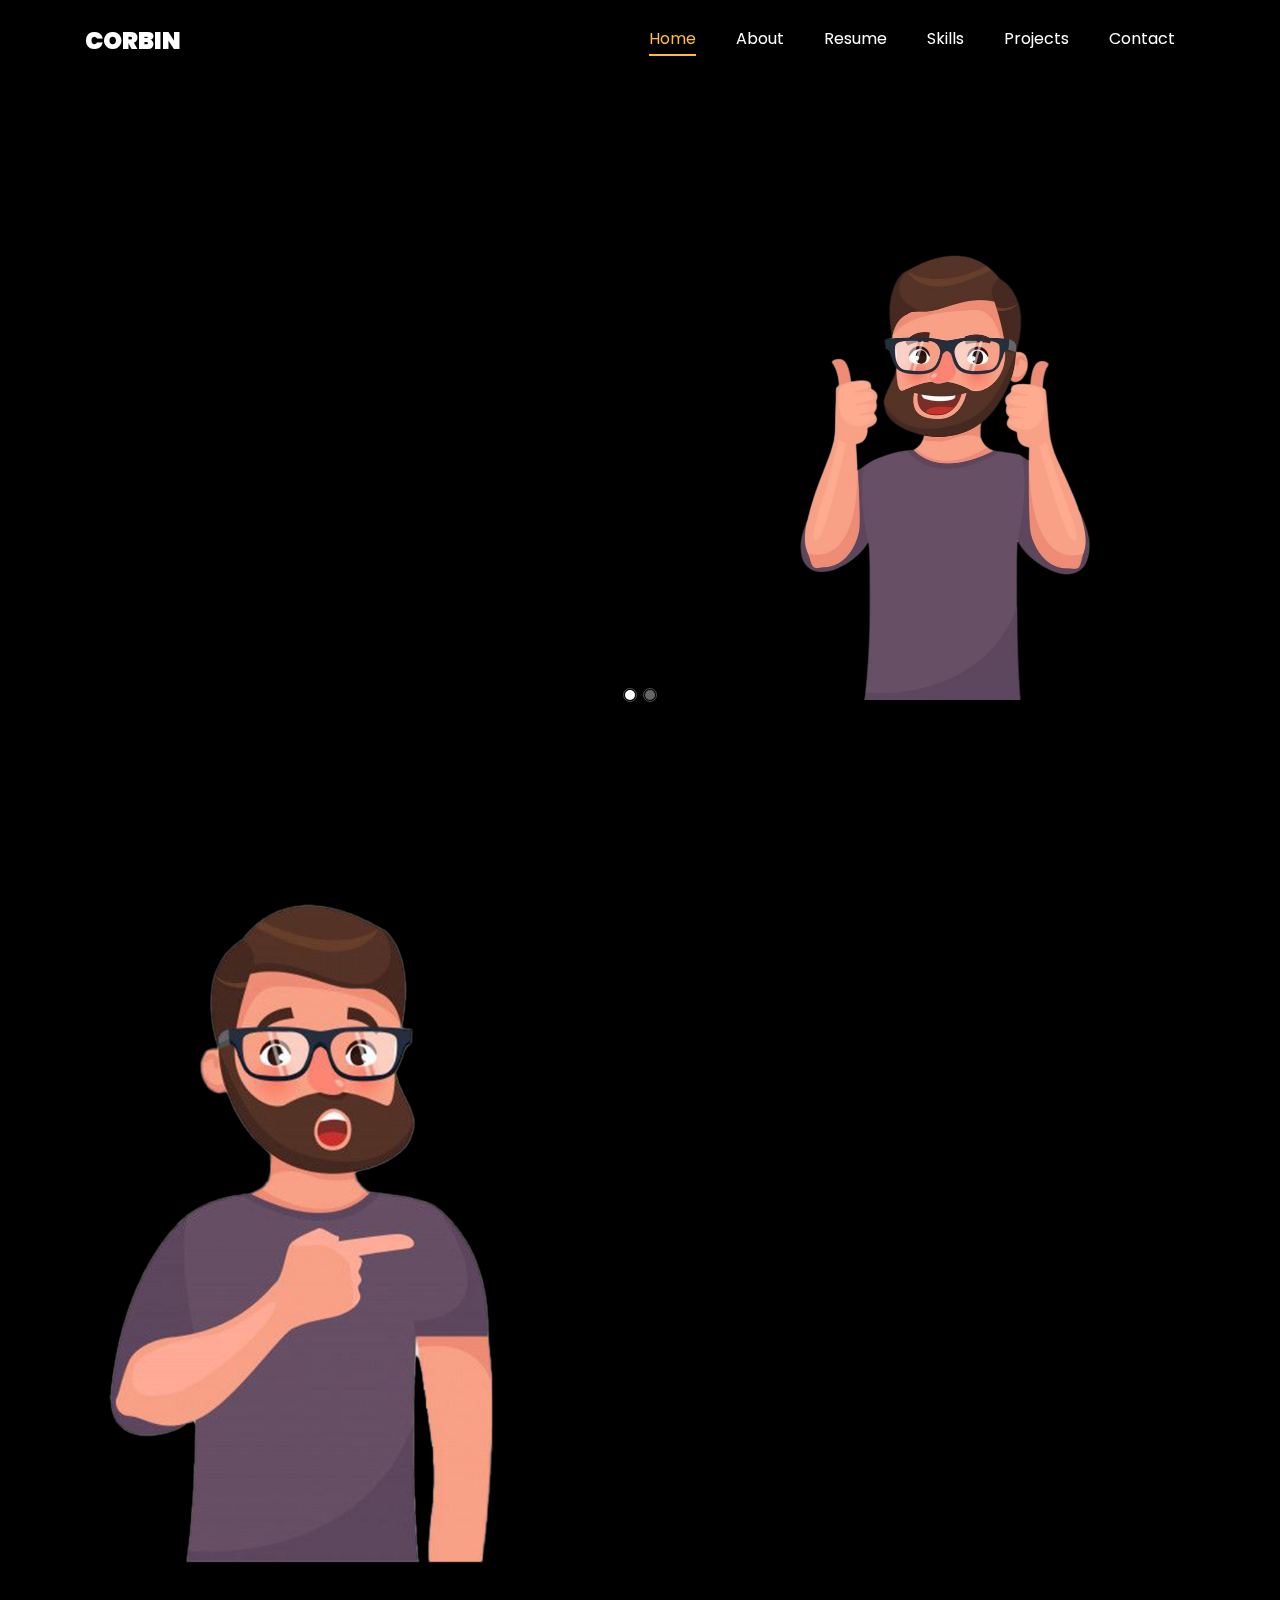
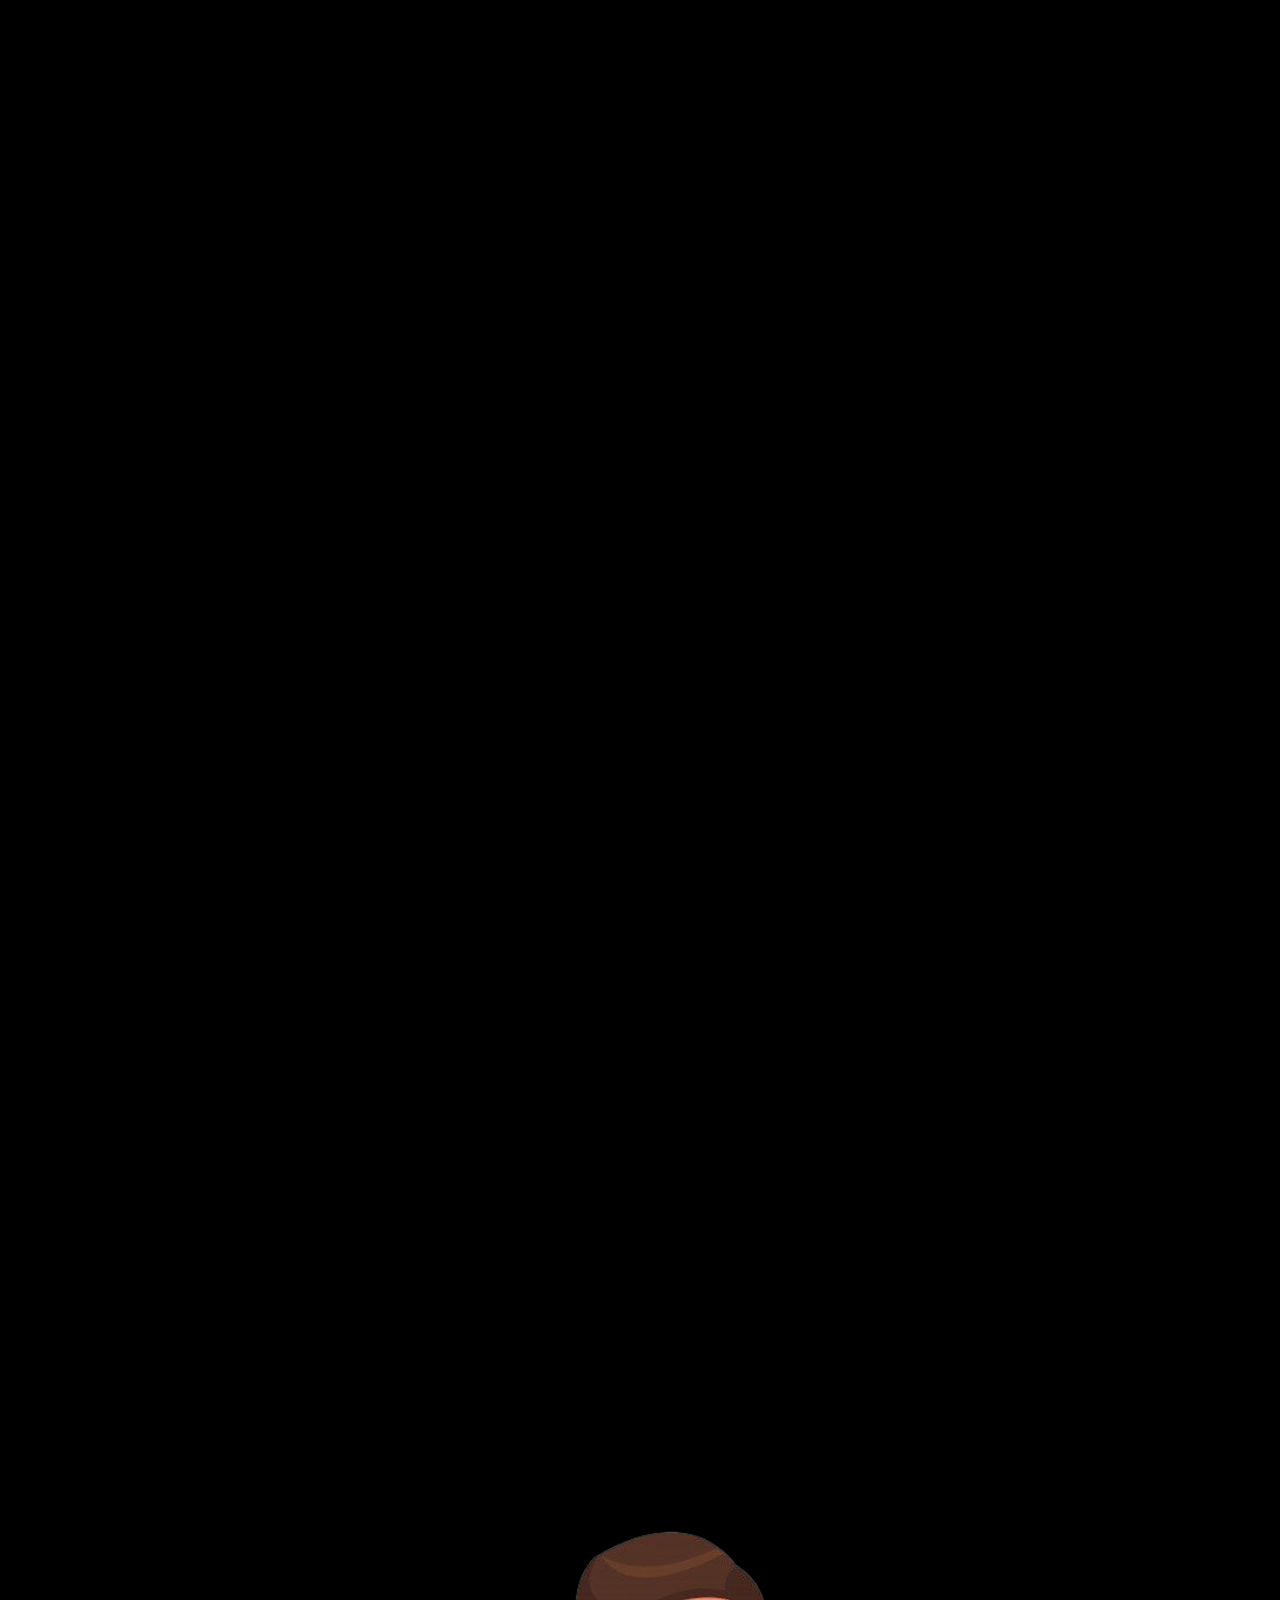
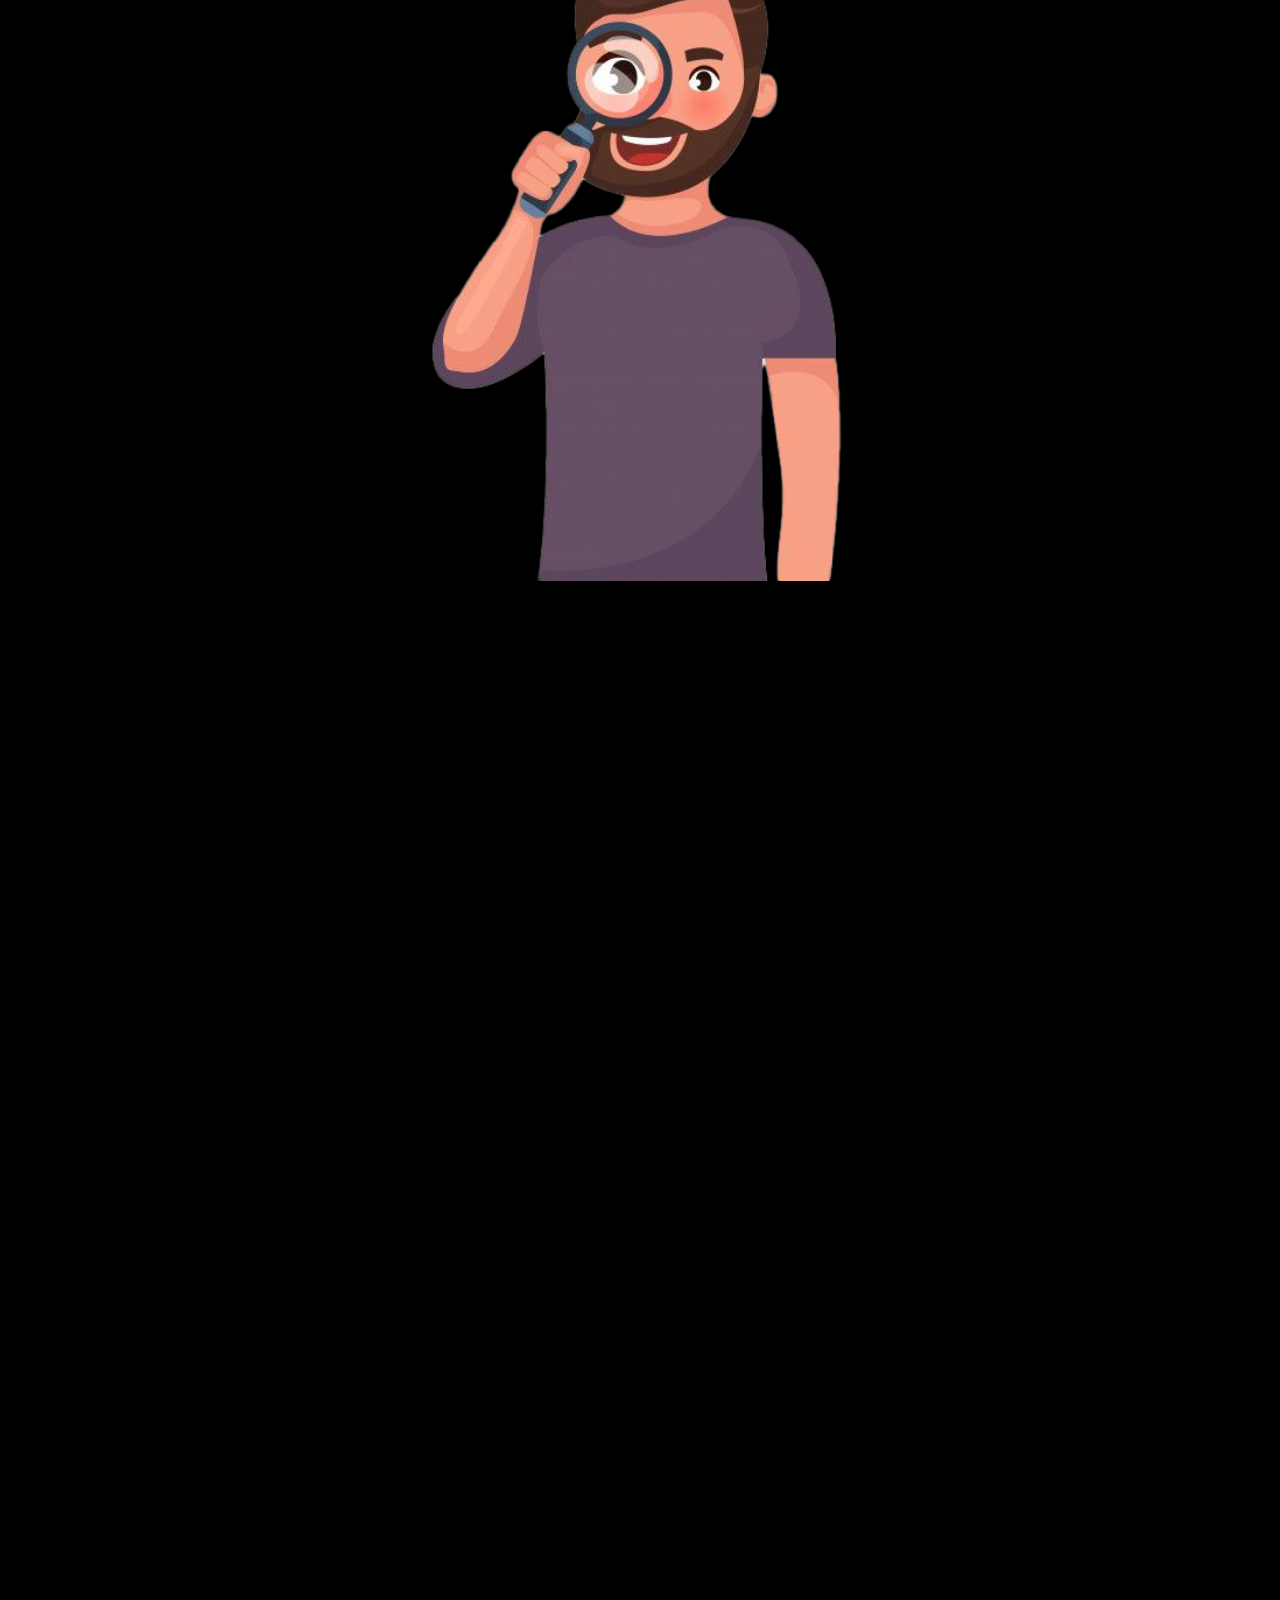
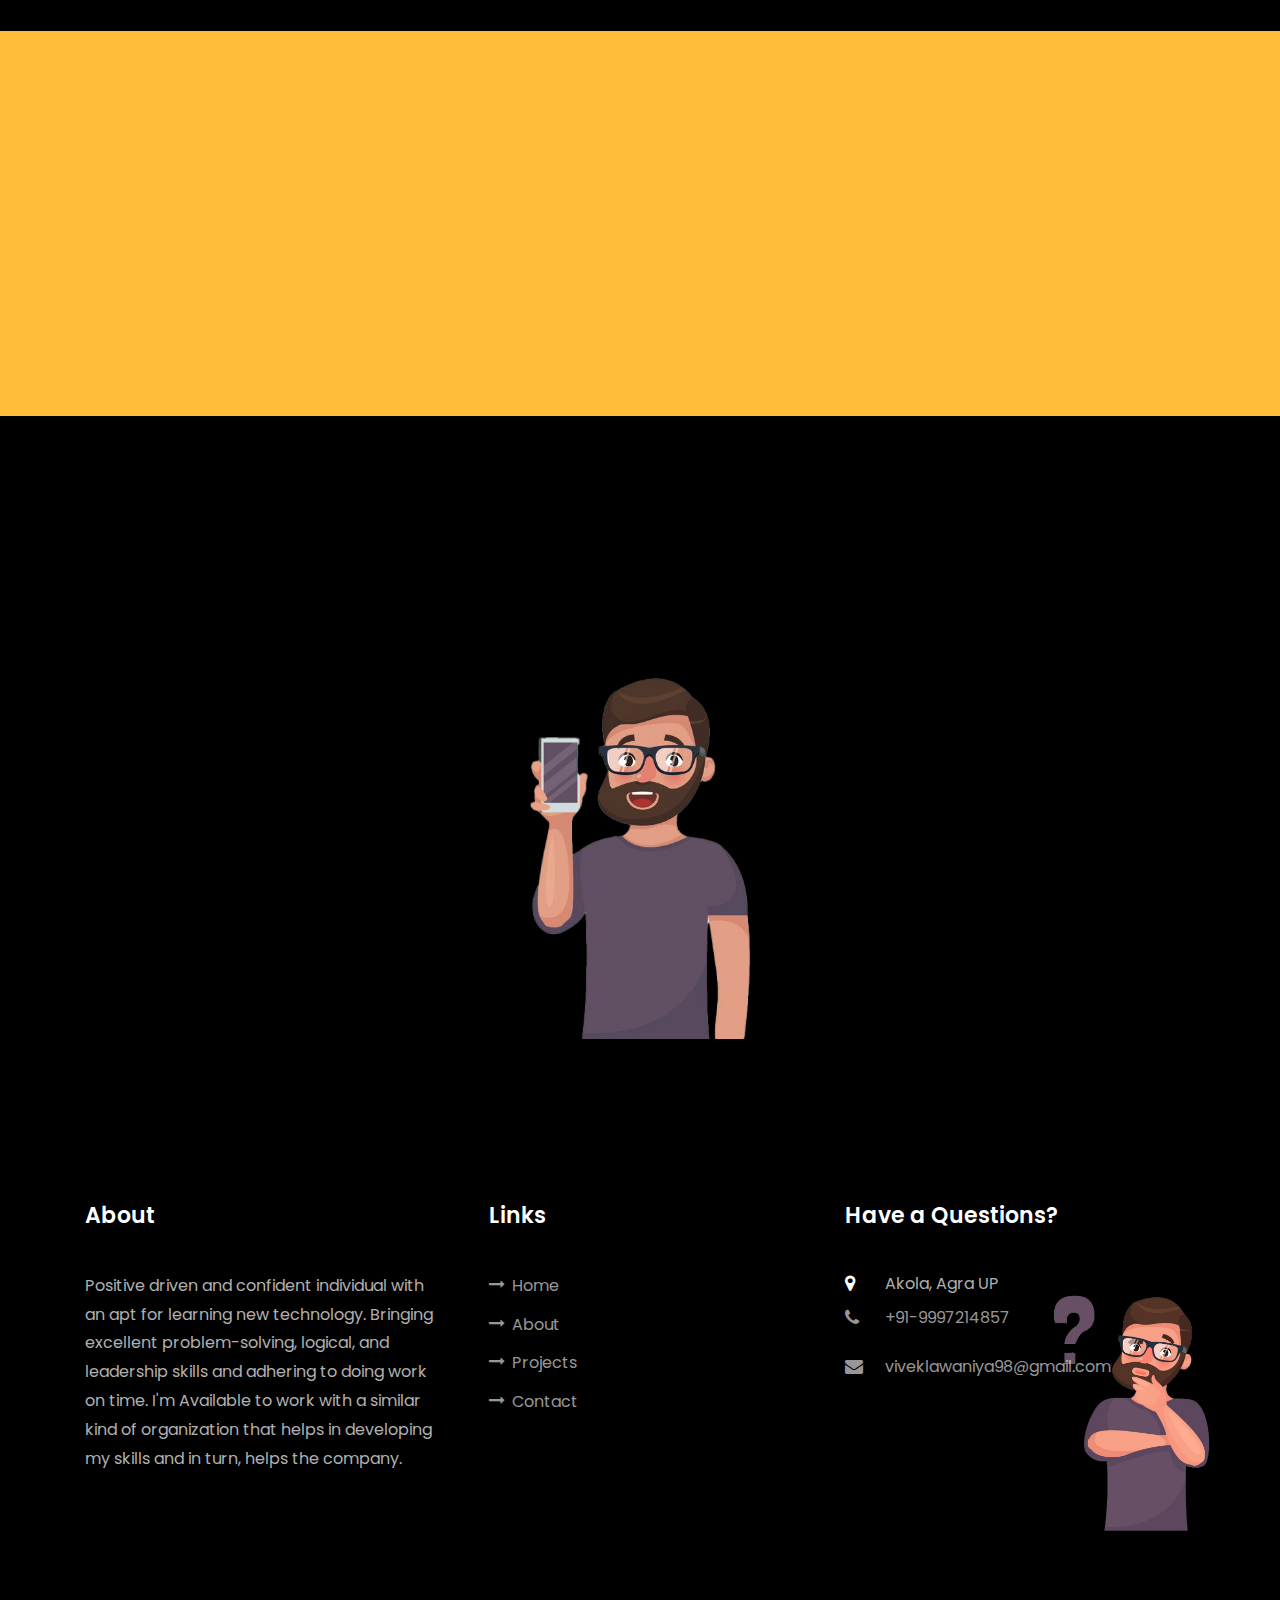
==== commit 69a2d43a: "c" ====
--- a/index.html
+++ b/index.html
@@ -245,7 +245,7 @@
             <div class="resume-wrap ftco-animate">
               <span class="date">Dec 2022-Present</span>
               <h2>Full Time</h2>
-              <span class="position">Full Stack Web Developer</span>
+              <span class="position">Full Stack Web Developer Intern</span>
               <p class="mt-4">Mag Cloud Solutions Pvt Ltd, Agra</p>
             </div>
             <div class="resume-wrap ftco-animate">
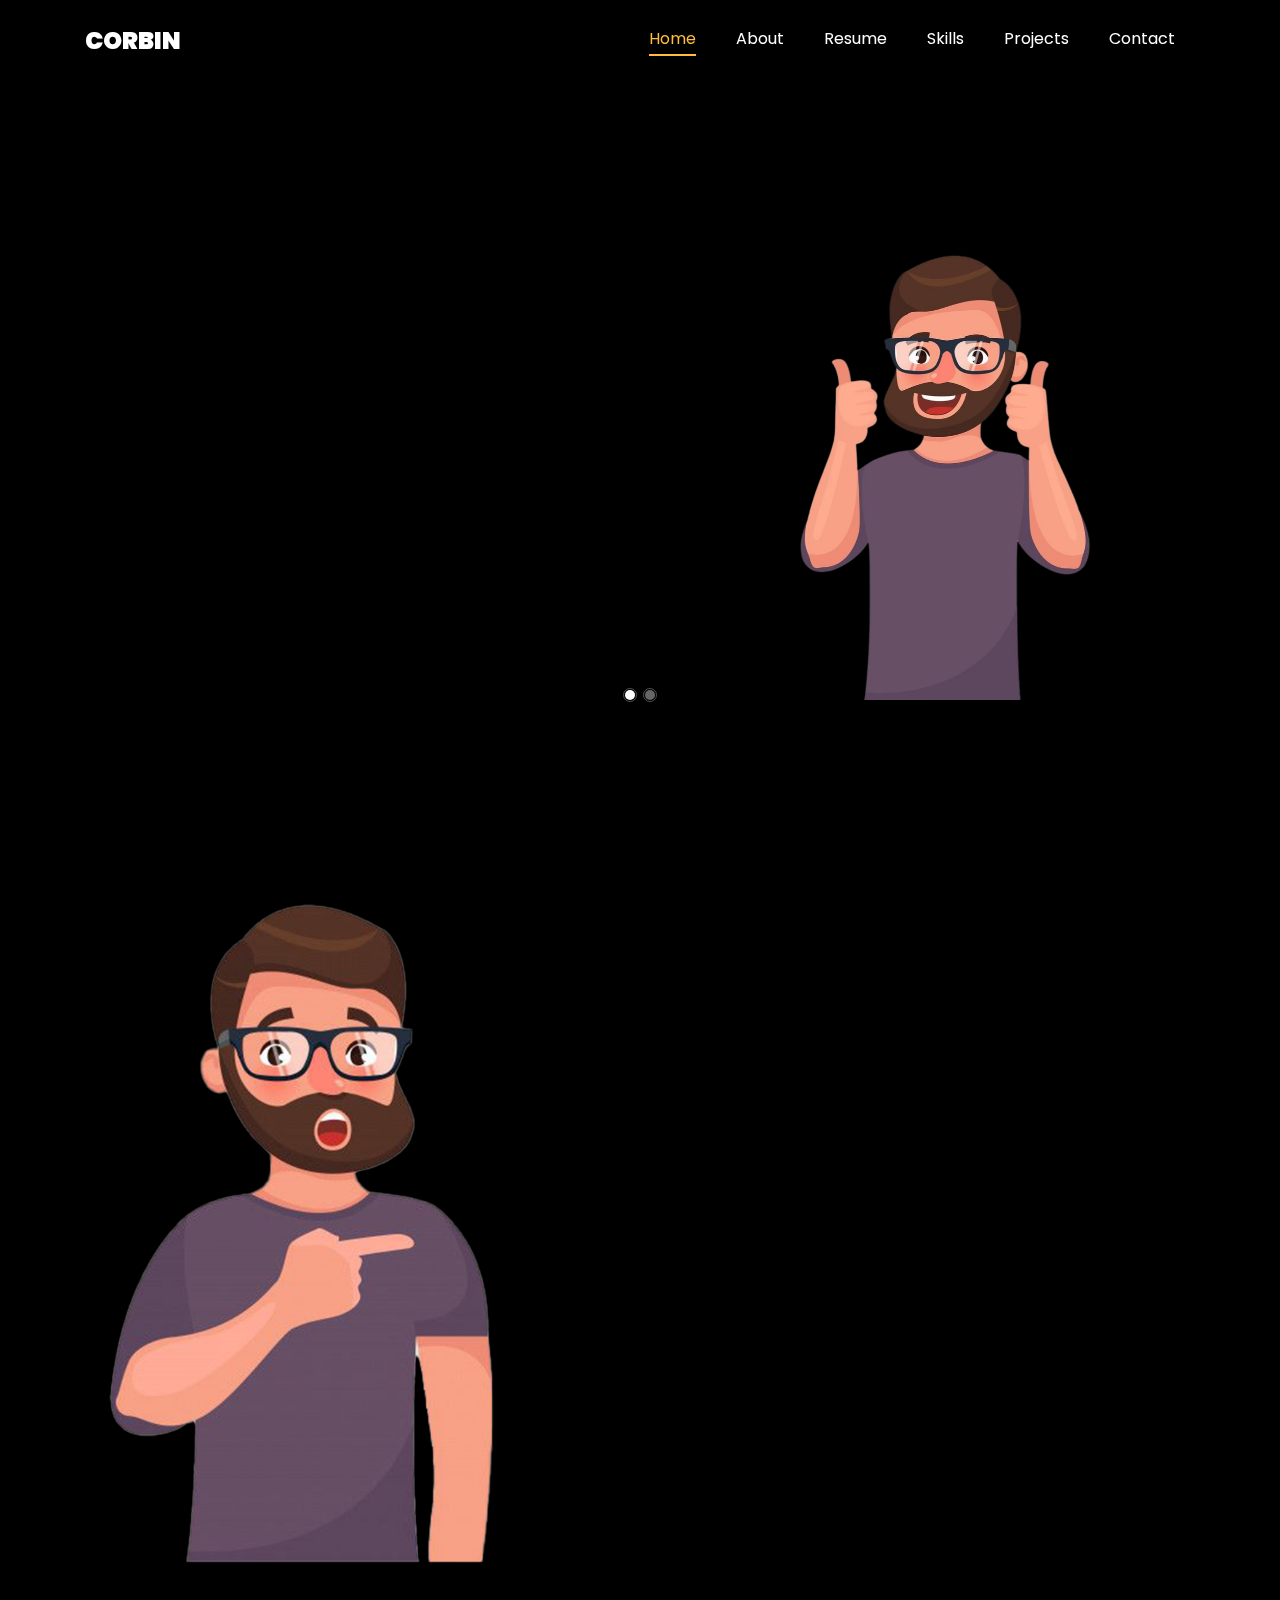
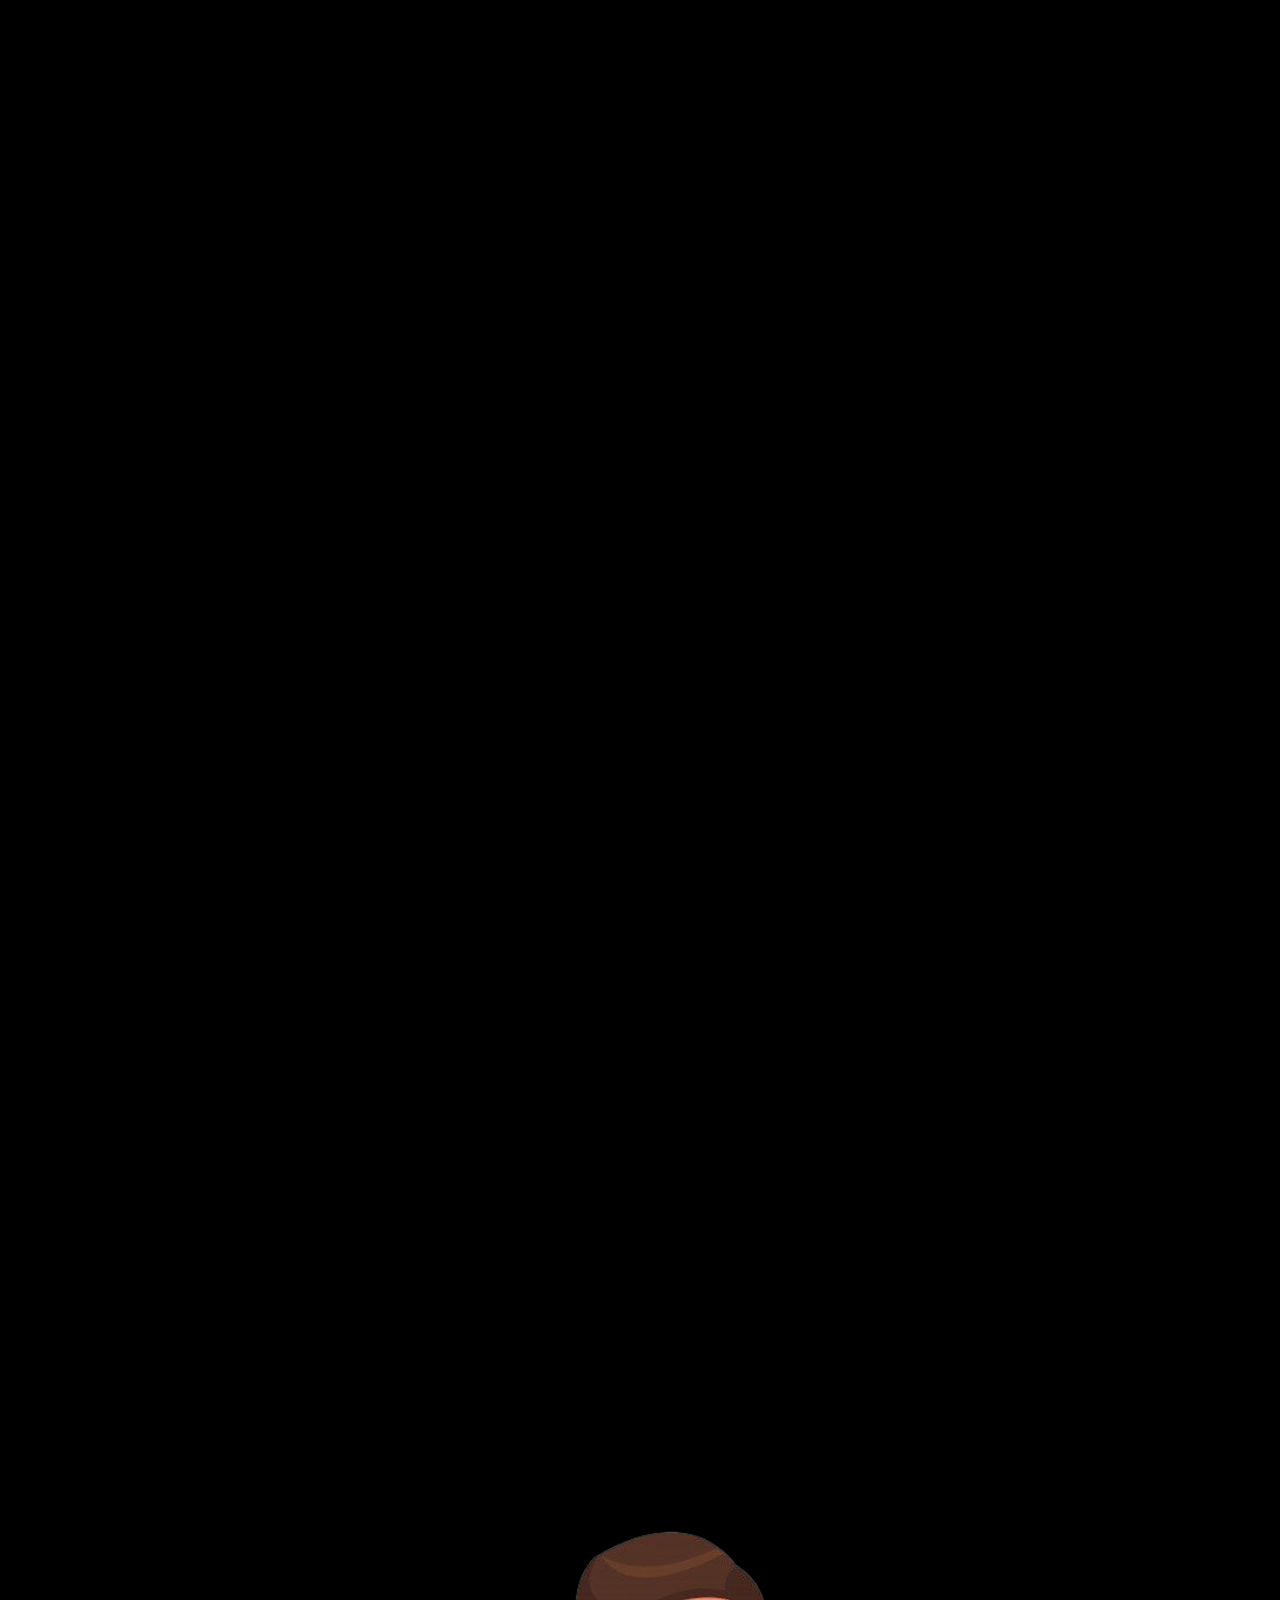
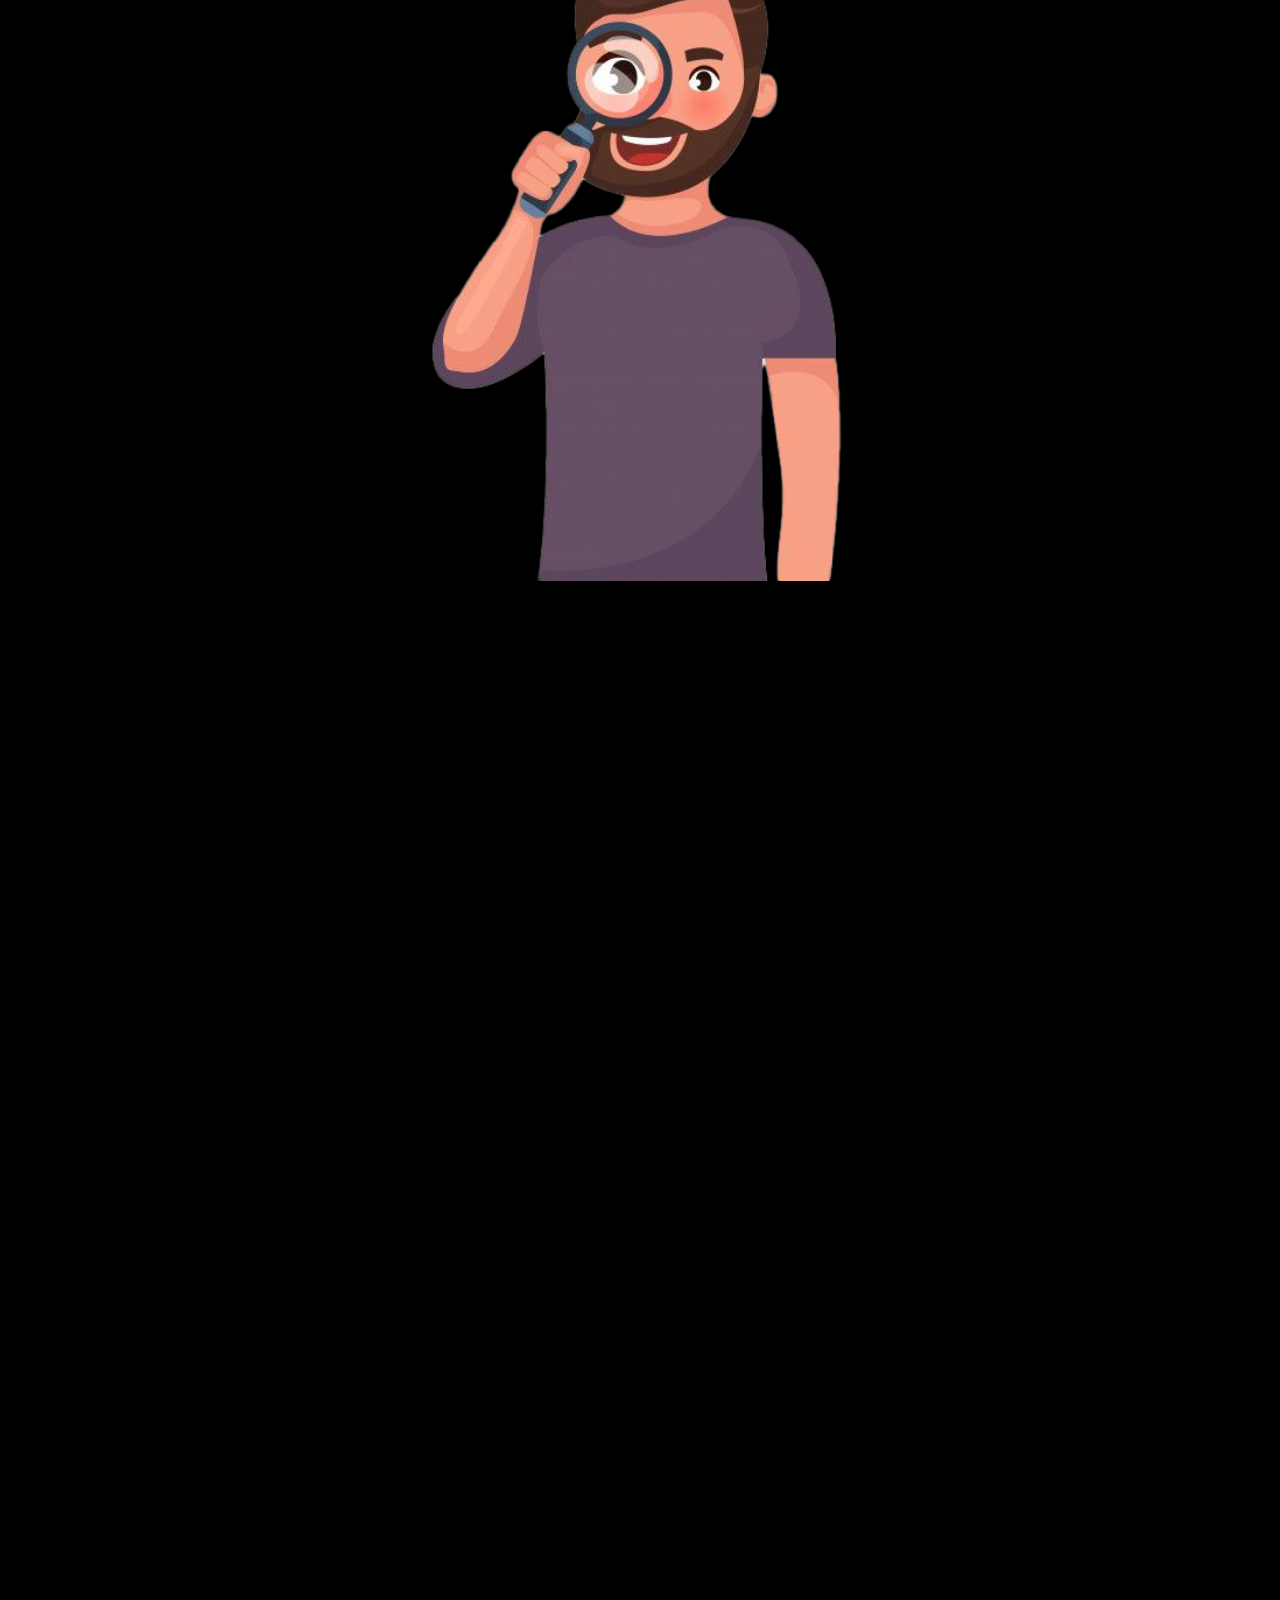
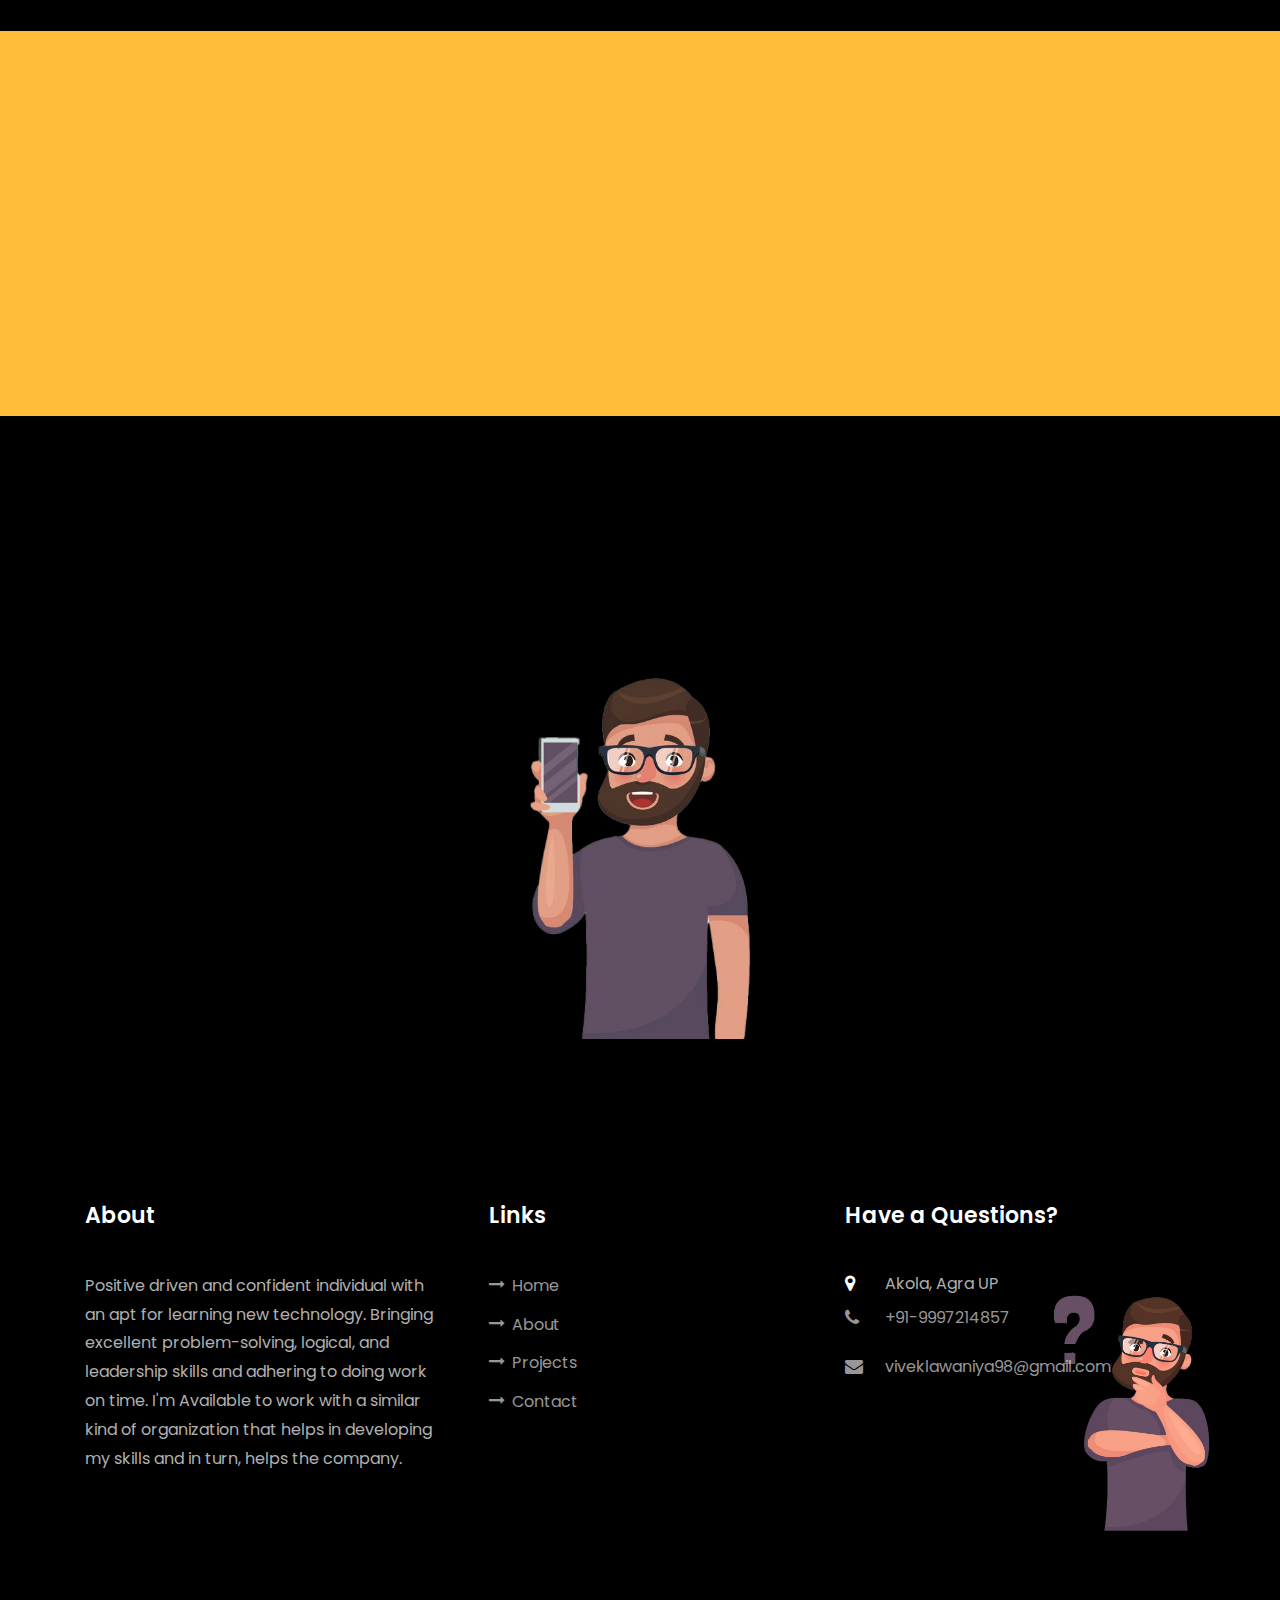
==== commit 1887a061: "Update index.html" ====
--- a/index.html
+++ b/index.html
@@ -27,6 +27,15 @@
     <link rel="stylesheet" href="css/icomoon.css" />
     <link rel="stylesheet" href="css/style.css" />
     <link rel="icon" href="faviconm.ico" />
+    <script async src="https://www.googletagmanager.com/gtag/js?id=G-GNQY11TK3Q"></script>
+<script>
+    window.dataLayer = window.dataLayer || [];
+    function gtag(){dataLayer.push(arguments);}
+    gtag('js', new Date());
+    gtag('config', 'GA_TRACKING_ID');
+    gtag('event', 'page_view', {'send_to': 'GA_TRACKING_ID'});
+</script>
+
   </head>
   <body data-spy="scroll" data-target=".site-navbar-target" data-offset="300">
     <nav
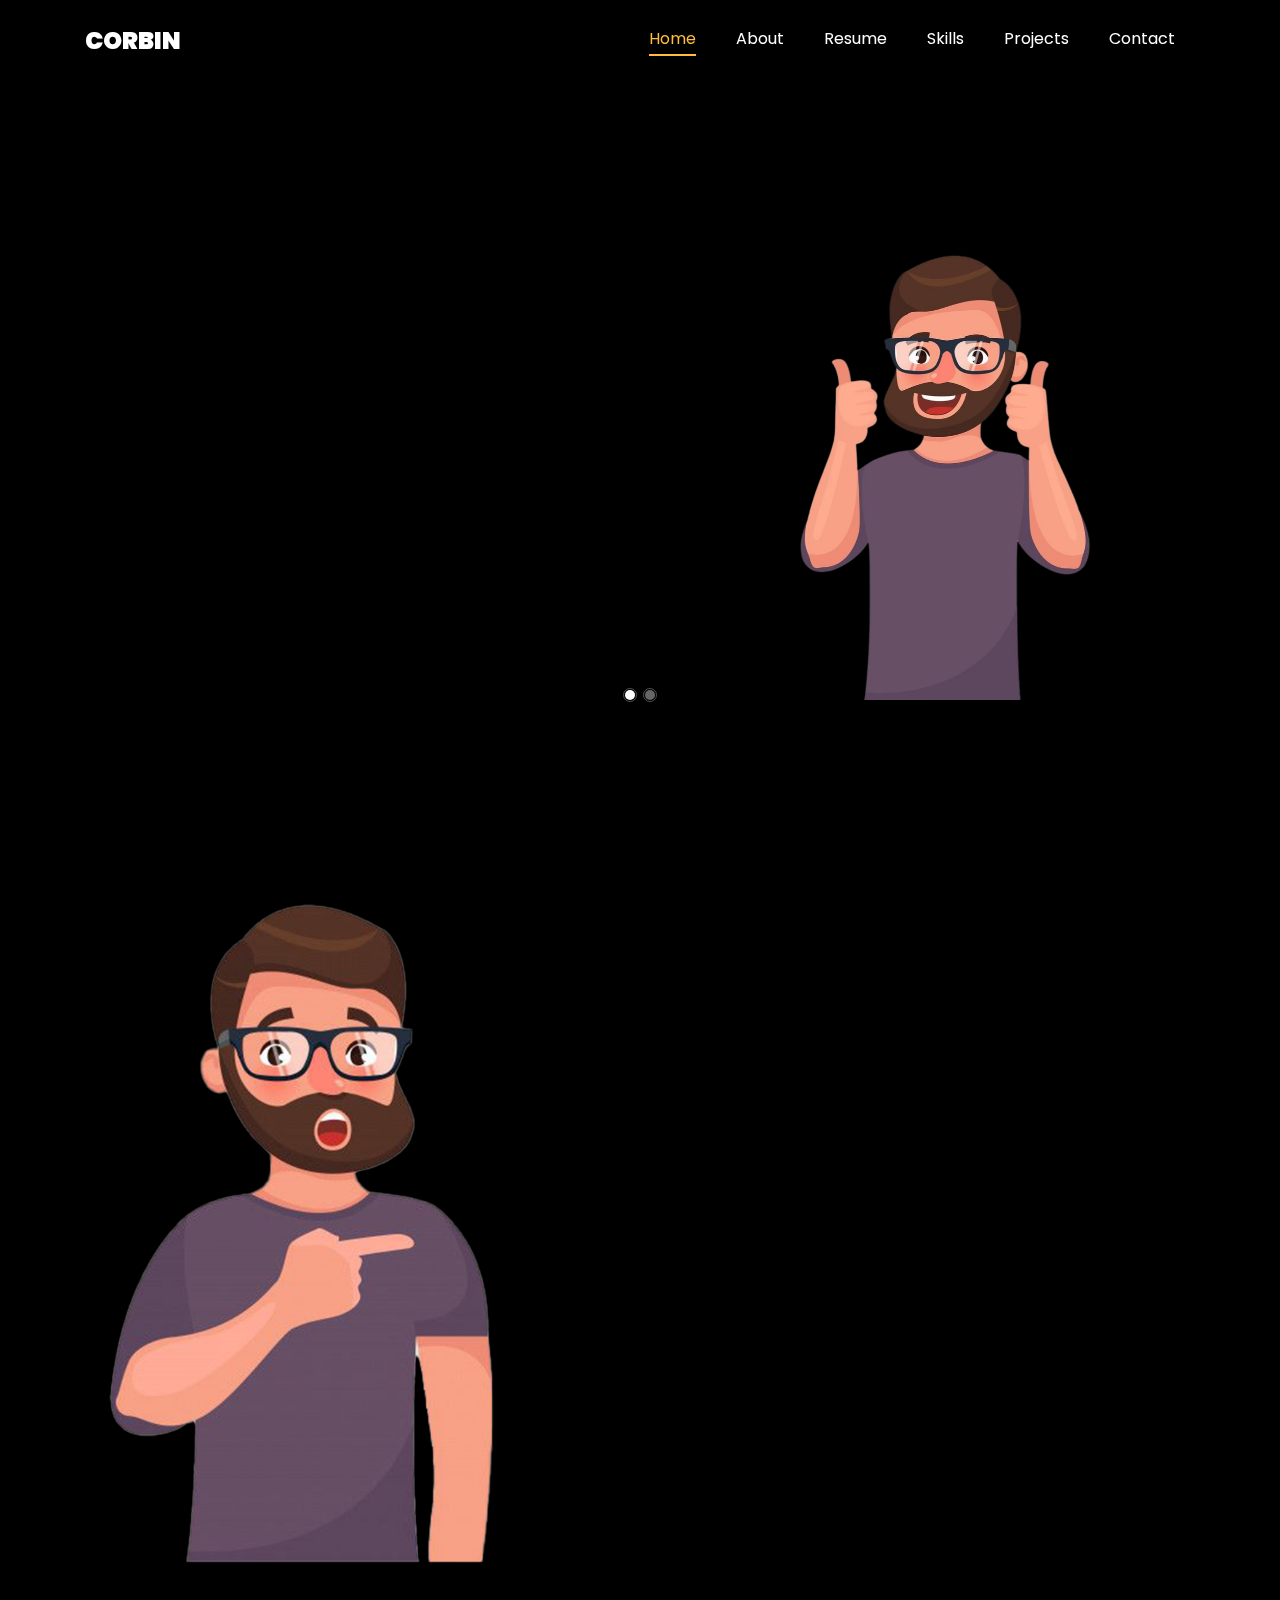
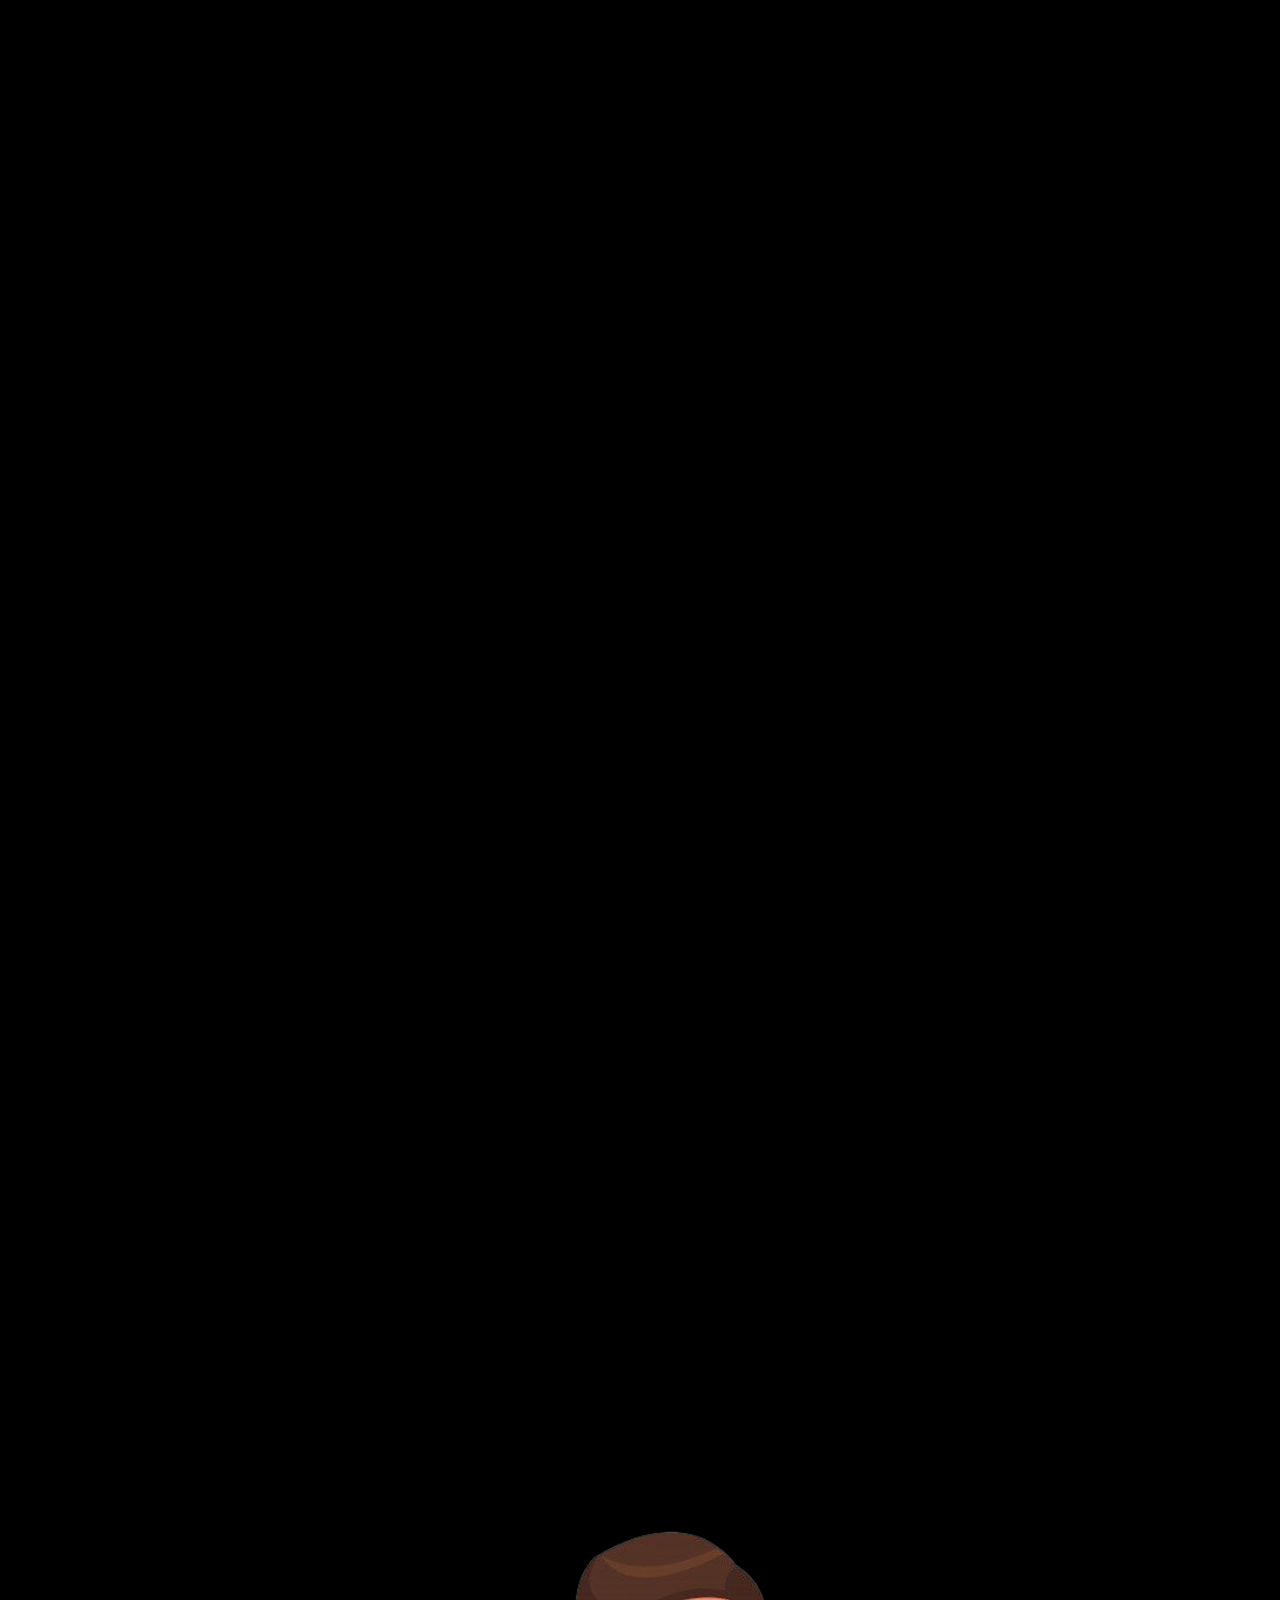
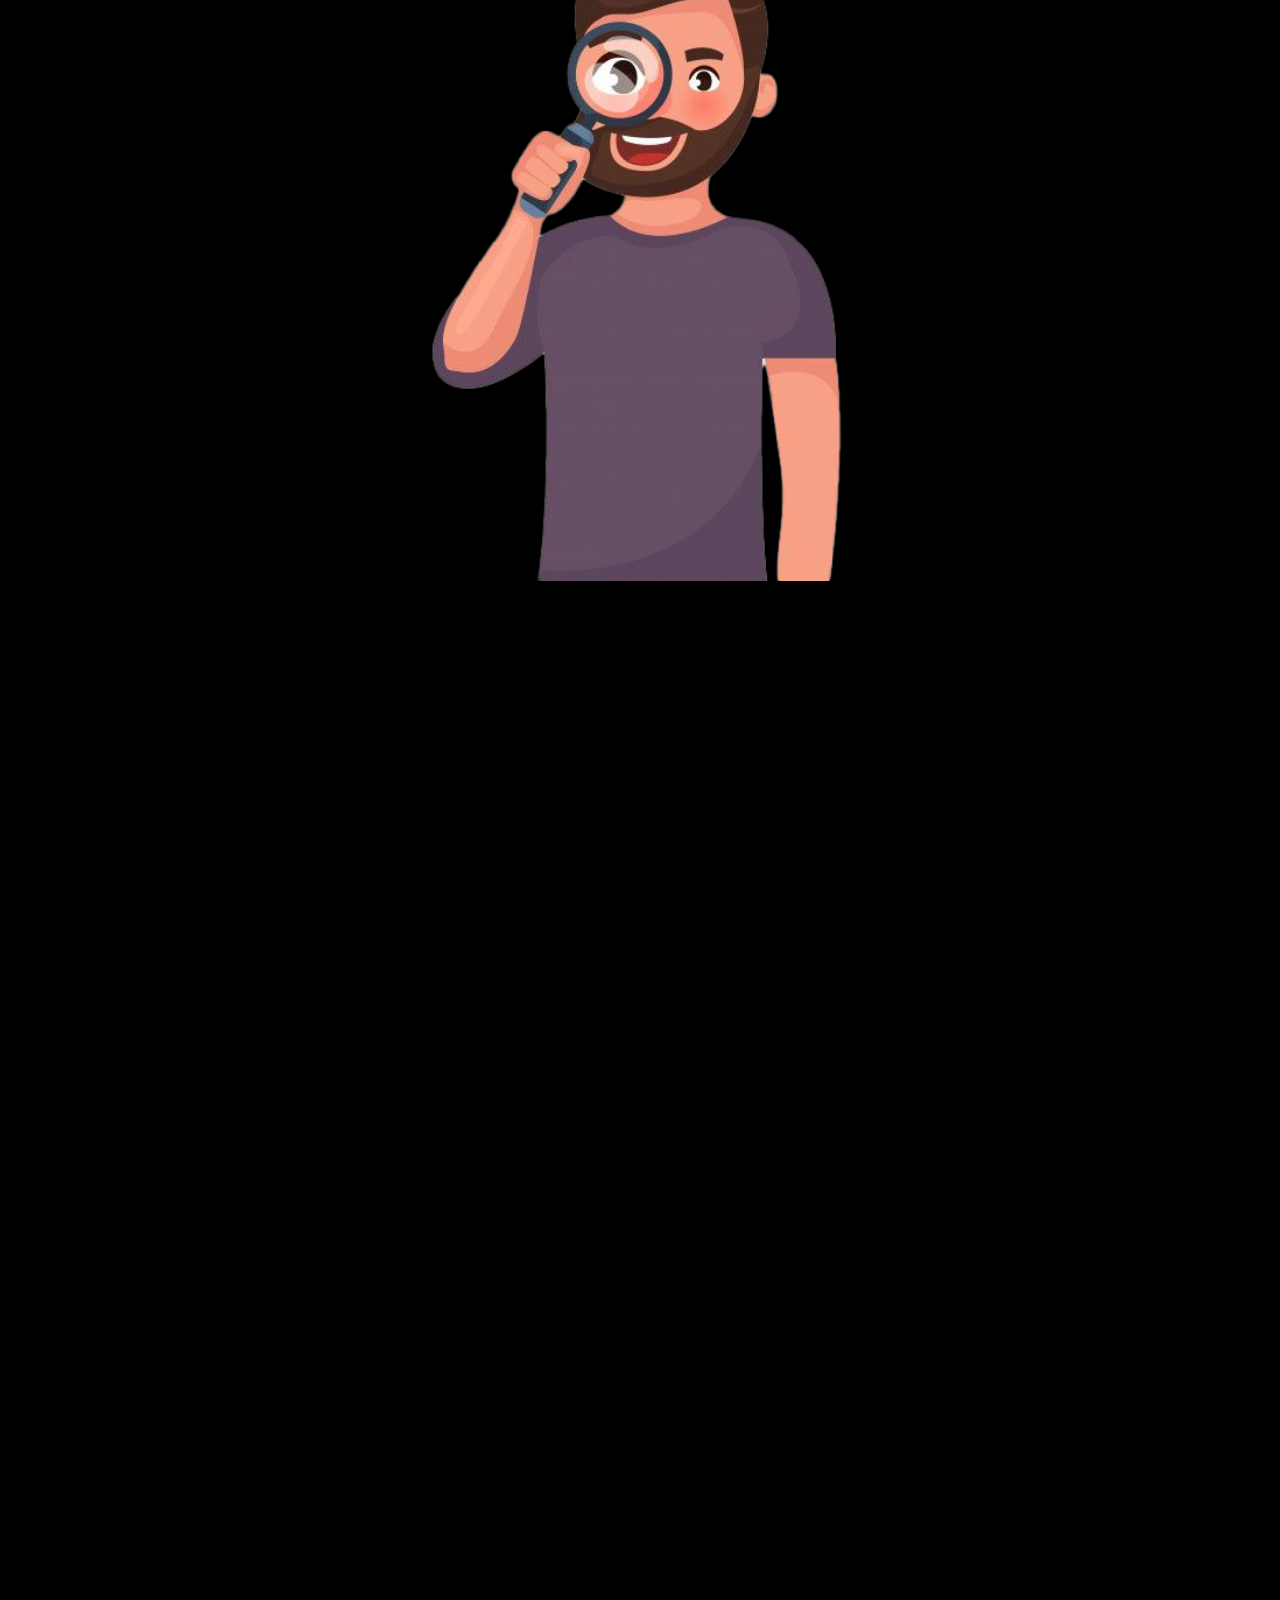
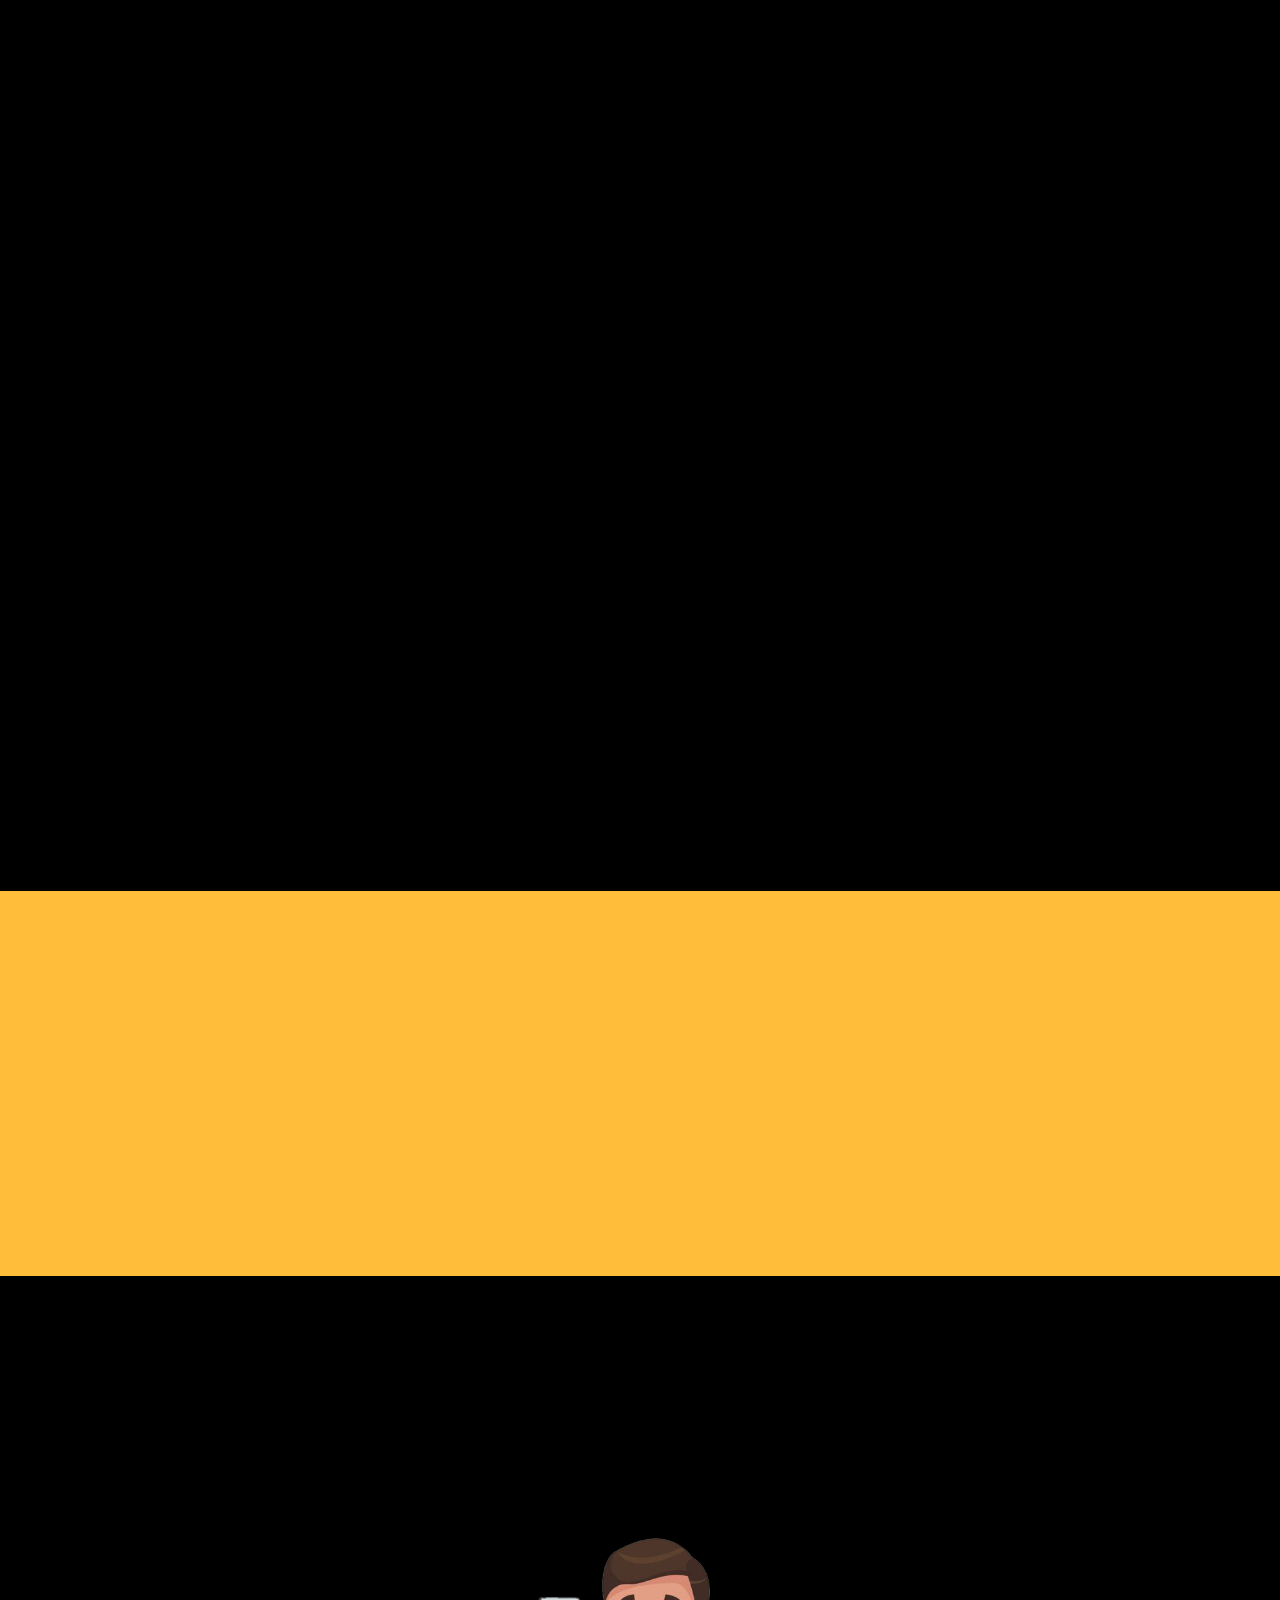
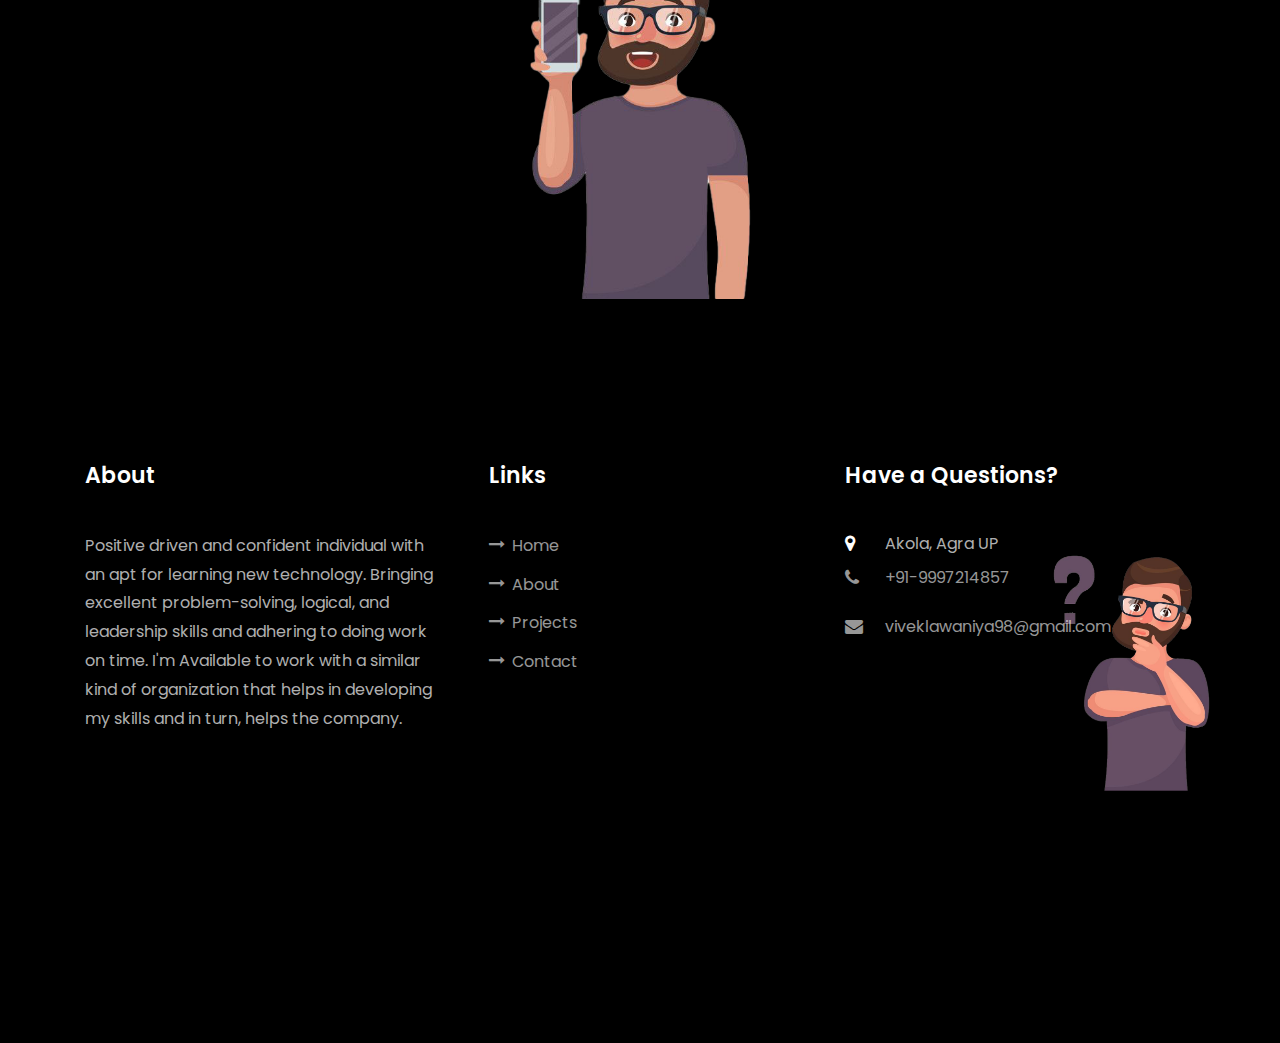
==== commit 1dc260e0: "c" ====
--- a/index.html
+++ b/index.html
@@ -1,945 +1,1042 @@
 <!DOCTYPE html>
 <html lang="en">
-  <head>
-    <title>Vivek's Portfolio</title>
-    <meta charset="utf-8" />
-    <meta
-      name="viewport"
-      content="width=device-width, initial-scale=1, shrink-to-fit=no"
-    />
-
-    <link
-      href="https://fonts.googleapis.com/css?family=Poppins:100,200,300,400,500,600,700,800,900"
-      rel="stylesheet"
-    />
-
-    <link rel="stylesheet" href="css/open-iconic-bootstrap.min.css" />
-    <link rel="stylesheet" href="css/animate.css" />
-
-    <link rel="stylesheet" href="css/owl.carousel.min.css" />
-    <link rel="stylesheet" href="css/owl.theme.default.min.css" />
-    <link rel="stylesheet" href="css/magnific-popup.css" />
-
-    <link rel="stylesheet" href="css/aos.css" />
-    <link rel="stylesheet" href="css/ionicons.min.css" />
-
-    <link rel="stylesheet" href="css/flaticon.css" />
-    <link rel="stylesheet" href="css/icomoon.css" />
-    <link rel="stylesheet" href="css/style.css" />
-    <link rel="icon" href="faviconm.ico" />
-    <script async src="https://www.googletagmanager.com/gtag/js?id=G-GNQY11TK3Q"></script>
-<script>
-    window.dataLayer = window.dataLayer || [];
-    function gtag(){dataLayer.push(arguments);}
-    gtag('js', new Date());
-    gtag('config', 'GA_TRACKING_ID');
-    gtag('event', 'page_view', {'send_to': 'GA_TRACKING_ID'});
-</script>
-
-  </head>
-  <body data-spy="scroll" data-target=".site-navbar-target" data-offset="300">
-    <nav
-      class="navbar navbar-expand-lg navbar-dark ftco_navbar ftco-navbar-light site-navbar-target"
-      id="ftco-navbar"
-    >
-      <div class="container">
-        <a class="navbar-brand" href="index.html">Corbin</a>
-        <button
-          class="navbar-toggler js-fh5co-nav-toggle fh5co-nav-toggle"
-          type="button"
-          data-toggle="collapse"
-          data-target="#ftco-nav"
-          aria-controls="ftco-nav"
-          aria-expanded="false"
-          aria-label="Toggle navigation"
-        >
-          <span class="oi oi-menu"></span> Menu
-        </button>
-
-        <div class="collapse navbar-collapse" id="ftco-nav">
-          <ul class="navbar-nav nav ml-auto">
-            <li class="nav-item">
-              <a href="#home-section" class="nav-link"><span>Home</span></a>
-            </li>
-            <li class="nav-item">
-              <a href="#about-section" class="nav-link"><span>About</span></a>
-            </li>
-            <li class="nav-item">
-              <a href="#resume-section" class="nav-link"><span>Resume</span></a>
-            </li>
-            <li class="nav-item">
-              <a href="#skills-section" class="nav-link"><span>Skills</span></a>
-            </li>
-            <li class="nav-item">
-              <a href="#projects-section" class="nav-link"
-                ><span>Projects</span></a
-              >
-            </li>
-            <li class="nav-item">
-              <a href="#contact-section" class="nav-link"
-                ><span>Contact</span></a
-              >
-            </li>
-          </ul>
-        </div>
-      </div>
-    </nav>
-    <section id="home-section" class="hero">
-      <div class="home-slider owl-carousel">
-        <div class="slider-item">
-          <div class="overlay"></div>
-          <div class="container">
-            <div
-              class="row d-md-flex no-gutters slider-text align-items-end justify-content-end"
-              data-scrollax-parent="true"
-            >
-              <div
-                class="one-third js-fullheight order-md-last img"
-                style="
-                  background-image: url(images/new-removebg.png);
-                  background-size: 500px;
-                  background-position: right;
-                "
-              >
-                <div class="overlay"></div>
-              </div>
-              <div
-                class="one-forth d-flex align-items-center ftco-animate"
-                data-scrollax=" properties: { translateY: '70%' }"
-              >
-                <div class="text">
-                  <span class="subheading"
-                    >Hello! Welcome To my PORTFOLIO (Designed for Desktop)</span
-                  >
-                  <h1 class="mb-4 mt-3">I'm <span>Vivek Lawaniya</span></h1>
-                  <h2 class="mb-4">A React Developer/Frontend Developer</h2>
-                  <p>
-                    <a href="#contact-section" class="btn btn-primary py-3 px-4"
-                      >Hire me</a
-                    >
-                    <a
-                      href="#projects-section"
-                      class="btn btn-white btn-outline-white py-3 px-4"
-                      >My works</a
-                    >
-                  </p>
-                </div>
-              </div>
-            </div>
-          </div>
-        </div>
-
-        <div class="slider-item">
-          <div class="overlay"></div>
-          <div class="container">
-            <div
-              class="row d-flex no-gutters slider-text align-items-end justify-content-end"
-              data-scrollax-parent="true"
-            >
-              <div
-                class="one-third js-fullheight order-md-last img"
-                style="
-                  background-image: url(images/top2.png);
-                  background-size: 300px;
-                  background-position: right;
-                "
-              >
-                <div class="overlay"></div>
-              </div>
-              <div
-                class="one-forth d-flex align-items-center ftco-animate"
-                data-scrollax=" properties: { translateY: '70%' }"
-              >
-                <div class="text">
-                  <h1 class="mb-4 mt-3">
-                    I'm a <span>Web Developer</span> based in Agra
-                  </h1>
-                  <h2 class="mb-4">Welcome, Please Come In</h2>
-                  <p>
-                    <a href="#contact-section" class="btn btn-primary py-3 px-4"
-                      >Hire me</a
-                    >
-                    <a
-                      href="#projects-section"
-                      class="btn btn-white btn-outline-white py-3 px-4"
-                      >My works</a
-                    >
-                  </p>
-                </div>
-              </div>
-            </div>
-          </div>
-        </div>
-      </div>
-    </section>
-
-    <section class="ftco-about img ftco-section ftco-no-pb" id="about-section">
-      <div class="container">
-        <div class="row d-flex">
-          <div class="col-md-6 col-lg-5 d-flex">
-            <div class="img-about img d-flex align-items-stretch">
-              <div class="overlay"></div>
-              <div
-                class="img d-flex align-self-stretch align-items-center"
-                style="background-image: url(images/about.png)"
-              ></div>
-            </div>
-          </div>
-          <div class="col-md-6 col-lg-7 pl-lg-5 pb-5">
-            <div class="row justify-content-start pb-3">
-              <div class="col-md-12 heading-section ftco-animate">
-                <h1 class="big">About</h1>
-                <h2 class="mb-4">About Me</h2>
-                <p>
-                  Positive driven and confident individual with an apt for
-                  learning new technology. Bringing excellent problem-solving,
-                  logical, and leadership skills and adhering to doing work on
-                  time. I'm Available to work with a similar kind of
-                  organization that helps in developing my skills and in turn,
-                  helps the company.
-                </p>
-                <ul class="about-info mt-4 px-md-0 px-2">
-                  <li class="d-flex">
-                    <span>Name:</span> <span>Vivek Lawaniya</span>
-                  </li>
-                  <li class="d-flex">
-                    <span>Date of birth:</span> <span>April, 19 2001</span>
-                  </li>
-                  <li class="d-flex">
-                    <span>Address:</span> <span>Agra, Uttar Pradesh India</span>
-                  </li>
-                  <li class="d-flex">
-                    <span>Zip code:</span> <span>283102</span>
-                  </li>
-                  <li class="d-flex">
-                    <span>Email:</span> <span>viveklawaniya98@gmail.com</span>
-                  </li>
-                  <li class="d-flex">
-                    <span>Phone: </span> <span>+91-9997214857</span>
-                  </li>
-                </ul>
-              </div>
-            </div>
-            <div class="counter-wrap ftco-animate d-flex mt-md-3">
-              <div class="text">
-                <p class="mb-4">
-                  <span class="number" data-number="12">0</span>
-                  <span>Projects complete</span>
-                </p>
-                <p>
-                  <a
-                    href="resume/Vivek CV.pdf"
-                    download="Vivek Lawaniya CV"
-                    class="btn btn-primary py-3 px-3"
-                    >Download CV</a
-                  >
-                </p>
-              </div>
-            </div>
-          </div>
-        </div>
-      </div>
-    </section>
-
-    <section class="ftco-section ftco-no-pb" id="resume-section">
-      <div class="container">
-        <div class="row justify-content-center pb-5">
-          <div class="col-md-10 heading-section text-center ftco-animate">
-            <h1 class="big big-2">Resume</h1>
-            <h2 class="mb-4">Resume</h2>
-          </div>
-        </div>
-        <div class="row">
-          <div class="col-md-6">
-            <div class="resume-wrap ftco-animate">
-              <span class="date">Dec 2022-Present</span>
-              <h2>Full Time</h2>
-              <span class="position">Full Stack Web Developer Intern</span>
-              <p class="mt-4">Mag Cloud Solutions Pvt Ltd, Agra</p>
-            </div>
-            <div class="resume-wrap ftco-animate">
-              <span class="date">2019-2023</span>
-              <h2>Bachelor of Technology (ECE)</h2>
-              <span class="position"
-                >Dr. A.P.J. Abdul Kalam Technical University</span
-              >
-              <p class="mt-4">
-                Raja Balwant Singh Engineering Technical Campus, Bichpuri
-              </p>
-              <p class="mt-4">Grade: 7.1</p>
-            </div>
-            <div class="resume-wrap ftco-animate">
-              <span class="date">2016-2017</span>
-              <h2>High School</h2>
-              <span class="position">CBSE</span>
-              <p class="mt-4">SG Senior Secondary Public School, Agra</p>
-              <p class="mt-4">Grade: 96%</p>
-            </div>
-          </div>
-
-          <div class="col-md-6">
-            <div class="resume-wrap ftco-animate">
-              <span class="date">Sep 2022-Nov 2022</span>
-              <h2>Internship</h2>
-              <span class="position">Web Developer Trainee</span>
-              <p class="mt-4">Infinity Ventures Pvt Ltd, Lucknow</p>
-            </div>
-            <div class="resume-wrap ftco-animate">
-              <span class="date">2018-2019</span>
-              <h2>Intermediate</h2>
-              <span class="position">CBSE</span>
-              <p class="mt-4">SG Senior Secondary Public School, Agra</p>
-              <p class="mt-4">Grade: 83.4%</p>
-            </div>
-            <div class="resume-wrap ftco-animate">
-              <span class="date">2020-2022</span>
-              <h2>Web Development</h2>
-              <span class="position">Course</span>
-              <p class="mt-4">Udemy</p>
-            </div>
-          </div>
-        </div>
-        <div class="row justify-content-center mt-5">
-          <div class="col-md-6 text-center ftco-animate">
-            <p>
-              <a
-                href="resume/Vivek CV.pdf"
-                download="Vivek Lawaniya CV"
-                class="btn btn-primary py-3 px-3"
-                >Download CV</a
-              >
-            </p>
-          </div>
-        </div>
-      </div>
-    </section>
-
-    <section class="ftco-section" id="skills-section">
-      <div
-        class="container"
-        style="
-          background-image: url(images/resume.png);
-          background-repeat: no-repeat;
-          background-position: center;
-          background-size: 450px;
-        "
-      >
-        <div class="row justify-content-center pb-5">
-          <div class="col-md-12 heading-section text-center ftco-animate">
-            <h1 class="big big-2">Skills</h1>
-            <h2 class="mb-4">My Skills</h2>
-          </div>
-        </div>
-        <div class="row">
-          <div class="col-md-6 animate-box">
-            <div class="progress-wrap ftco-animate">
-              <h1>
-                <img
-                  src="images/js.png"
-                  style="height: 40px; width: 40px; margin: 10px"
-                />JavaScript
-              </h1>
-            </div>
-          </div>
-          <div class="col-md-6 animate-box">
-            <div
-              class="ftco-animate"
-              style="display: flex; justify-content: flex-end"
-            >
-              <span
-                ><h1>
-                  <img
-                    src="images/jquery.png"
-                    style="height: 50px; width: 45px; margin: 10px"
-                  />jQuery
-                </h1></span
-              >
-            </div>
-          </div>
-          <div class="col-md-6 animate-box">
-            <div class="progress-wrap ftco-animate">
-              <h1>
-                <img
-                  src="images/html.png"
-                  style="height: 45px; width: 45px; margin: 10px"
-                />HTML5
-              </h1>
-            </div>
-          </div>
-          <div class="col-md-6 animate-box">
-            <div
-              class="progress-wrap ftco-animate"
-              style="display: flex; justify-content: flex-end"
-            >
-              <h1>
-                <img
-                  src="images/css3.png"
-                  style="height: 45px; width: 45px; margin: 10px"
-                />CSS3
-              </h1>
-            </div>
-          </div>
-          <div class="col-md-6 animate-box">
-            <div class="progress-wrap ftco-animate">
-              <h1>
-                <img
-                  src="images/react.png"
-                  style="height: 45px; width: 45px; margin: 10px"
-                />React.js
-              </h1>
-            </div>
-          </div>
-          <div class="col-md-6 animate-box">
-            <div
-              class="progress-wrap ftco-animate"
-              style="display: flex; justify-content: flex-end"
-            >
-              <h1>
-                <img
-                  src="images/bootstrap.png"
-                  style="height: 50px; width: 50px; margin: 10px"
-                />Bootstrap
-              </h1>
-            </div>
-          </div>
-          <div class="col-md-6 animate-box">
-            <div class="progress-wrap ftco-animate">
-              <h1>
-                <img
-                  src="images/node.png"
-                  style="height: 40px; width: 40px; margin: 10px"
-                />Node.js
-              </h1>
-            </div>
-          </div>
-          <div class="col-md-6 animate-box">
-            <div
-              class="progress-wrap ftco-animate"
-              style="display: flex; justify-content: flex-end"
-            >
-              <h1>
-                <img
-                  src="images/express.png"
-                  style="height: 40px; width: 40px; margin: 10px"
-                />Express.js
-              </h1>
-            </div>
-          </div>
-          <div class="col-md-6 animate-box">
-            <div class="progress-wrap ftco-animate">
-              <h1>
-                <img
-                  src="images/php.png"
-                  style="height: 40px; width: 50px; margin: 10px"
-                />PHP
-              </h1>
-            </div>
-          </div>
-          <div class="col-md-6 animate-box">
-            <div
-              class="progress-wrap ftco-animate"
-              style="display: flex; justify-content: flex-end"
-            >
-              <h1>
-                <img
-                  src="images/sql.png"
-                  style="height: 40px; width: 40px; margin: 10px"
-                />MySQL
-              </h1>
-            </div>
-          </div>
-          <div class="col-md-6 animate-box">
-            <div class="progress-wrap ftco-animate">
-              <h1>
-                <img
-                  src="images/git.png"
-                  style="height: 40px; width: 40px; margin: 10px"
-                />Git
-              </h1>
-            </div>
-          </div>
-          <div class="col-md-6 animate-box">
-            <div
-              class="progress-wrap ftco-animate"
-              style="display: flex; justify-content: flex-end"
-            >
-              <h1>
-                <img
-                  src="images/github.png"
-                  style="height: 40px; width: 40px; margin: 10px"
-                />GitHub
-              </h1>
-            </div>
-          </div>
-          <div class="col-md-6 animate-box">
-            <div class="progress-wrap ftco-animate">
-              <h1>
-                <img
-                  src="images/python.png"
-                  style="height: 40px; width: 40px; margin: 10px"
-                />Python
-              </h1>
-            </div>
-          </div>
-        </div>
-      </div>
-    </section>
-    <section class="ftco-section ftco-project" id="projects-section">
-      <div class="container">
-        <div class="row justify-content-center pb-5">
-          <div class="col-md-12 heading-section text-center ftco-animate">
-            <h1 class="big big-2">Projects</h1>
-            <h2 class="mb-4">Projects</h2>
-          </div>
-        </div>
-        <div class="row">
-          <div class="col-md-12">
-            <div
-              class="project img ftco-animate d-flex justify-content-center align-items-center"
-              style="
-                background-image: url(images/portfolio_k.jpeg);
-                height: 600px;
-              "
-            >
-              <div class="overlay"></div>
-              <div class="text text-center p-4">
-                <h3>
-                  <a href="https://kajallawaniya.github.io/my_portfolio/"
-                    >Portfolio</a
-                  >
-                </h3>
-                <span>Web Site</span>
-              </div>
-            </div>
-          </div>
-          <div class="col-md-5">
-            <div
-              class="project img ftco-animate d-flex justify-content-center align-items-center"
-              style="background-image: url(images/login.jpeg); height: 400px"
-            >
-              <div class="overlay"></div>
-              <div class="text text-center p-4">
-                <h3>
-                  <a href="https://mag.fourallies.com/login.php"
-                    >Client &amp; Live Project</a
-                  >
-                </h3>
-                <span>Web Site</span>
-              </div>
-            </div>
-          </div>
-          <div class="col-md-7">
-            <div
-              class="project img ftco-animate d-flex justify-content-center align-items-center"
-              style="background-image: url(images/home.jpeg); height: 400px"
-            >
-              <div class="overlay"></div>
-              <div class="text text-center p-4">
-                <h3>
-                  <a href="https://mag.fourallies.com/index.php"
-                    >Client &amp; Live Project</a
-                  >
-                </h3>
-                <span>Web Site</span>
-              </div>
-            </div>
-          </div>
-          <div class="col-md-7">
-            <div
-              class="project img ftco-animate d-flex justify-content-center align-items-center"
-              style="background-image: url(images/invoice.jpeg)"
-            >
-              <div class="overlay"></div>
-              <div class="text text-center p-4">
-                <h3>
-                  <a
-                    href="http://invoices4us-dev.s3-website-us-east-1.amazonaws.com/invoice.html"
-                    >Internship &amp; Live Project</a
-                  >
-                </h3>
-                <span>Web Site</span>
-              </div>
-            </div>
-          </div>
-          <div class="col-md-5">
-            <div
-              class="project img ftco-animate d-flex justify-content-center align-items-center"
-              style="background-image: url(images/workorder.jpeg)"
-            >
-              <div class="overlay"></div>
-              <div class="text text-center p-4">
-                <h3>
-                  <a
-                    href="http://invoices4us-dev.s3-website-us-east-1.amazonaws.com/workorder.html"
-                    >Internship &amp; Live Project</a
-                  >
-                </h3>
-                <span>Web Site</span>
-              </div>
-            </div>
-          </div>
-          <div class="col-md-6">
-            <div
-              class="project img ftco-animate d-flex justify-content-center align-items-center"
-              style="background-image: url(images/tindog.jpeg)"
-            >
-              <div class="overlay"></div>
-              <div class="text text-center p-4">
-                <h3>
-                  <a href="TinDog-Site-main/index.html"
-                    >Fun &amp; Illustration Design</a
-                  >
-                </h3>
-                <span>Web Page</span>
-              </div>
-            </div>
-          </div>
-          <div class="col-md-6">
-            <div
-              class="project img ftco-animate d-flex justify-content-center align-items-center"
-              style="background-image: url(images/personal_site.jpeg)"
-            >
-              <div class="overlay"></div>
-              <div class="text text-center p-4">
-                <h3>
-                  <a href="Personal-Site-main/index.html"
-                    >Fun &amp; Illustration Design</a
-                  >
-                </h3>
-                <span>Web Page</span>
-              </div>
-            </div>
-          </div>
-
-          <div class="col-md-3">
-            <div
-              class="project img ftco-animate d-flex justify-content-center align-items-center"
-              style="background-image: url(images/password.jpeg)"
-            >
-              <div class="overlay"></div>
-              <div class="text text-center p-4">
-                <h3>
-                  <a href="https://corbinbot.github.io/Password-Generator/"
-                    >Fun &amp; Live Project</a
-                  >
-                </h3>
-                <span>Web Page</span>
-              </div>
-            </div>
-          </div>
-          <div class="col-md-3">
-            <div
-              class="project img ftco-animate d-flex justify-content-center align-items-center"
-              style="background-image: url(images/signup.jpeg)"
-            >
-              <div class="overlay"></div>
-              <div class="text text-center p-4">
-                <h3>
-                  <a href="https://fierce-mountain-58463.herokuapp.com/"
-                    >Fun &amp; Live Project</a
-                  >
-                </h3>
-                <span>Web Page</span>
-              </div>
-            </div>
-          </div>
-          <div class="col-md-6">
-            <div
-              class="project img ftco-animate d-flex justify-content-center align-items-center"
-              style="background-image: url(images/bubble.jpeg)"
-            >
-              <div class="overlay"></div>
-              <div class="text text-center p-4">
-                <h3>
-                  <a href="https://corbinbot.github.io/Bubble_app/"
-                    >Interview Assignment</a
-                  >
-                </h3>
-                <span>Web Page</span>
-              </div>
-            </div>
-          </div>
-        </div>
-      </div>
-    </section>
-
-    <section
-      class="ftco-section ftco-no-pt ftco-no-pb ftco-counter img"
-      id="section-counter"
-    >
-      <div class="container">
-        <div class="row d-md-flex align-items-center">
-          <div
-            class="col-md d-flex justify-content-center counter-wrap ftco-animate"
-          >
-            <div class="block-18">
-              <div class="text">
-                <strong class="number" data-number="12">0</strong>
-                <span>Projects</span>
-              </div>
-            </div>
-          </div>
-          <div
-            class="col-md d-flex justify-content-center counter-wrap ftco-animate"
-          >
-            <div class="block-18">
-              <div class="text">
-                <strong class="number" data-number="1">0</strong>
-                <span>Developer</span>
-              </div>
-            </div>
-          </div>
-          <div
-            class="col-md d-flex justify-content-center counter-wrap ftco-animate"
-          >
-            <div class="block-18">
-              <div class="text">
-                <strong class="number" data-number="1">0</strong>
-                <span>Gamer</span>
-              </div>
-            </div>
-          </div>
-          <div
-            class="col-md d-flex justify-content-center counter-wrap ftco-animate"
-          >
-            <div class="block-18">
-              <div class="text">
-                <strong class="number" data-number="100">0</strong>
-                <span>Chrome Dino Game</span>
-              </div>
-            </div>
-          </div>
-        </div>
-      </div>
-    </section>
-
-    <section class="ftco-section ftco-hireme img margin-top">
-      <div class="container">
-        <div class="row justify-content-center">
-          <div class="col-md-7 ftco-animate text-center">
-            <h2>I'm Availabe for getting Hired</h2>
-            <p>Thank You for Your Time</p>
-          </div>
-        </div>
-      </div>
-    </section>
-
-    <section
-      class="ftco-section contact-section ftco-no-pb"
-      id="contact-section"
-    >
-      <div
-        class="container"
-        style="
-          background-image: url(images/contact.png);
-          background-repeat: no-repeat;
-          background-position: bottom;
-          background-size: 250px;
-        "
-      >
-        <div class="row justify-content-center mb-5 pb-3">
-          <div class="col-md-7 heading-section text-center ftco-animate">
-            <h1 class="big big-2">Contact</h1>
-            <h2 class="mb-4">Contact Me</h2>
-            <p>Feel Free to contact me on below Details</p>
-          </div>
-        </div>
-
-        <div class="row d-flex contact-info mb-5">
-          <div class="col-md-6 col-lg-3 d-flex ftco-animate">
-            <div class="align-self-stretch box p-4 text-center">
-              <div
-                class="icon d-flex align-items-center justify-content-center"
-              >
-                <span class="icon-map-signs"></span>
-              </div>
-              <h3 class="mb-4">Address</h3>
-              <p>Akola, Agra, Uttar-Pradesh</p>
-            </div>
-          </div>
-          <div class="col-md-6 col-lg-3 d-flex ftco-animate">
-            <div class="align-self-stretch box p-4 text-center">
-              <div
-                class="icon d-flex align-items-center justify-content-center"
-              >
-                <span class="icon-phone2"></span>
-              </div>
-              <h3 class="mb-4">Contact Number</h3>
-              <p><a href="tel://9997214857">+91-9997214857</a></p>
-            </div>
-          </div>
-          <div class="col-md-6 col-lg-3 d-flex ftco-animate">
-            <div class="align-self-stretch box p-4 text-center">
-              <div
-                class="icon d-flex align-items-center justify-content-center"
-              >
-                <span class="icon-paper-plane"></span>
-              </div>
-              <h3 class="mb-4">Email Address</h3>
-              <p>
-                <a href="mailto:viveklawaniya98@gmail.com"
-                  >viveklawaniya98@gmail.com</a
-                >
-              </p>
-            </div>
-          </div>
-          <div class="col-md-6 col-lg-3 d-flex ftco-animate">
-            <div class="align-self-stretch box p-4 text-center">
-              <div
-                class="icon d-flex align-items-center justify-content-center"
-              >
-                <span class="icon-globe"></span>
-              </div>
-              <h3 class="mb-4">Linkedin</h3>
-              <p>
-                <a href="https://www.linkedin.com/in/vivek-lawaniya-85a089227"
-                  >My Linkedin</a
-                >
-              </p>
-            </div>
-          </div>
-        </div>
-      </div>
-    </section>
-
-    <footer class="ftco-footer ftco-section">
-      <div
-        class="container"
-        style="
-          background-image: url(images/question.png);
-          background-repeat: no-repeat;
-          background-position: right;
-          background-size: 160px;
-        "
-      >
-        <div class="row mb-5">
-          <div class="col-md-4">
-            <div class="ftco-footer-widget mb-4">
-              <h2 class="ftco-heading-2">About</h2>
-              <p>
-                Positive driven and confident individual with an apt for
-                learning new technology. Bringing excellent problem-solving,
-                logical, and leadership skills and adhering to doing work on
-                time. I'm Available to work with a similar kind of organization
-                that helps in developing my skills and in turn, helps the
-                company.
-              </p>
-              <ul
-                class="ftco-footer-social list-unstyled float-md-left float-lft mt-5"
-              >
-                <li class="ftco-animate">
-                  <a href="https://github.com/corbinbot"
-                    ><span class="icon-github"></span
-                  ></a>
-                </li>
-                <li class="ftco-animate">
-                  <a href="https://www.linkedin.com/in/vivek-lawaniya-85a089227"
-                    ><span class="icon-linkedin"></span
-                  ></a>
-                </li>
-                <li class="ftco-animate">
-                  <a
-                    href="https://instagram.com/lawaniya__vivek?igshid=YmMyMTA2M2Y="
-                    ><span class="icon-instagram"></span
-                  ></a>
-                </li>
-              </ul>
-            </div>
-          </div>
-          <div class="col-md-4">
-            <div class="ftco-footer-widget mb-4 ml-md-4">
-              <h2 class="ftco-heading-2">Links</h2>
-              <ul class="list-unstyled">
-                <li>
-                  <a href="#home-section"
-                    ><span class="icon-long-arrow-right mr-2"></span>Home</a
-                  >
-                </li>
-                <li>
-                  <a href="#about-section"
-                    ><span class="icon-long-arrow-right mr-2"></span>About</a
-                  >
-                </li>
-                <li>
-                  <a href="#projects-section"
-                    ><span class="icon-long-arrow-right mr-2"></span>Projects</a
-                  >
-                </li>
-                <li>
-                  <a href="#contact-section"
-                    ><span class="icon-long-arrow-right mr-2"></span>Contact</a
-                  >
-                </li>
-              </ul>
-            </div>
-          </div>
-          <div class="col-md-4">
-            <div class="ftco-footer-widget mb-4">
-              <h2 class="ftco-heading-2">Have a Questions?</h2>
-              <div class="block-23 mb-3">
-                <ul>
-                  <li>
-                    <span class="icon icon-map-marker"></span
-                    ><span class="text">Akola, Agra UP</span>
-                  </li>
-                  <li>
-                    <a href="tel://9997214857"
-                      ><span class="icon icon-phone"></span
-                      ><span class="text">+91-9997214857</span></a
-                    >
-                  </li>
-                  <li>
-                    <a href="mailto:viveklawaniya98@gmail.com"
-                      ><span class="icon icon-envelope"></span
-                      ><span class="text">viveklawaniya98@gmail.com</span></a
-                    >
-                  </li>
-                </ul>
-              </div>
-            </div>
-          </div>
-        </div>
-      </div>
-    </footer>
-
-    <!-- loader -->
-    <div id="ftco-loader" class="show fullscreen">
-      <svg class="circular" width="48px" height="48px">
-        <circle
-          class="path-bg"
-          cx="24"
-          cy="24"
-          r="22"
-          fill="none"
-          stroke-width="4"
-          stroke="#eeeeee"
-        />
-        <circle
-          class="path"
-          cx="24"
-          cy="24"
-          r="22"
-          fill="none"
-          stroke-width="4"
-          stroke-miterlimit="10"
-          stroke="#F96D00"
-        />
-      </svg>
-    </div>
-
-    <script src="js/jquery.min.js"></script>
-    <script src="js/jquery-migrate-3.0.1.min.js"></script>
-    <script src="js/popper.min.js"></script>
-    <script src="js/bootstrap.min.js"></script>
-    <script src="js/jquery.easing.1.3.js"></script>
-    <script src="js/jquery.waypoints.min.js"></script>
-    <script src="js/jquery.stellar.min.js"></script>
-    <script src="js/owl.carousel.min.js"></script>
-    <script src="js/jquery.magnific-popup.min.js"></script>
-    <script src="js/aos.js"></script>
-    <script src="js/jquery.animateNumber.min.js"></script>
-    <script src="js/scrollax.min.js"></script>
-
-    <script src="js/main.js"></script>
-  </body>
+	<head>
+		<title>Vivek's Portfolio</title>
+		<meta charset="utf-8" />
+		<meta
+			name="viewport"
+			content="width=device-width, initial-scale=1, shrink-to-fit=no" />
+
+		<link
+			href="https://fonts.googleapis.com/css?family=Poppins:100,200,300,400,500,600,700,800,900"
+			rel="stylesheet" />
+
+		<link
+			rel="stylesheet"
+			href="css/open-iconic-bootstrap.min.css" />
+		<link
+			rel="stylesheet"
+			href="css/animate.css" />
+
+		<link
+			rel="stylesheet"
+			href="css/owl.carousel.min.css" />
+		<link
+			rel="stylesheet"
+			href="css/owl.theme.default.min.css" />
+		<link
+			rel="stylesheet"
+			href="css/magnific-popup.css" />
+
+		<link
+			rel="stylesheet"
+			href="css/aos.css" />
+		<link
+			rel="stylesheet"
+			href="css/ionicons.min.css" />
+
+		<link
+			rel="stylesheet"
+			href="css/flaticon.css" />
+		<link
+			rel="stylesheet"
+			href="css/icomoon.css" />
+		<link
+			rel="stylesheet"
+			href="css/style.css" />
+		<link
+			rel="icon"
+			href="faviconm.ico" />
+	</head>
+	<body
+		data-spy="scroll"
+		data-target=".site-navbar-target"
+		data-offset="300">
+		<nav
+			class="navbar navbar-expand-lg navbar-dark ftco_navbar ftco-navbar-light site-navbar-target"
+			id="ftco-navbar">
+			<div class="container">
+				<a
+					class="navbar-brand"
+					href="index.html"
+					>Corbin</a
+				>
+				<button
+					class="navbar-toggler js-fh5co-nav-toggle fh5co-nav-toggle"
+					type="button"
+					data-toggle="collapse"
+					data-target="#ftco-nav"
+					aria-controls="ftco-nav"
+					aria-expanded="false"
+					aria-label="Toggle navigation">
+					<span class="oi oi-menu"></span> Menu
+				</button>
+
+				<div
+					class="collapse navbar-collapse"
+					id="ftco-nav">
+					<ul class="navbar-nav nav ml-auto">
+						<li class="nav-item">
+							<a
+								href="#home-section"
+								class="nav-link"
+								><span>Home</span></a
+							>
+						</li>
+						<li class="nav-item">
+							<a
+								href="#about-section"
+								class="nav-link"
+								><span>About</span></a
+							>
+						</li>
+						<li class="nav-item">
+							<a
+								href="#resume-section"
+								class="nav-link"
+								><span>Resume</span></a
+							>
+						</li>
+						<li class="nav-item">
+							<a
+								href="#skills-section"
+								class="nav-link"
+								><span>Skills</span></a
+							>
+						</li>
+						<li class="nav-item">
+							<a
+								href="#projects-section"
+								class="nav-link"
+								><span>Projects</span></a
+							>
+						</li>
+						<li class="nav-item">
+							<a
+								href="#contact-section"
+								class="nav-link"
+								><span>Contact</span></a
+							>
+						</li>
+					</ul>
+				</div>
+			</div>
+		</nav>
+		<section
+			id="home-section"
+			class="hero">
+			<div class="home-slider owl-carousel">
+				<div class="slider-item">
+					<div class="overlay"></div>
+					<div class="container">
+						<div
+							class="row d-md-flex no-gutters slider-text align-items-end justify-content-end"
+							data-scrollax-parent="true">
+							<div
+								class="one-third js-fullheight order-md-last img"
+								style="
+									background-image: url(images/new-removebg.png);
+									background-size: 500px;
+									background-position: right;
+								">
+								<div class="overlay"></div>
+							</div>
+							<div
+								class="one-forth d-flex align-items-center ftco-animate"
+								data-scrollax=" properties: { translateY: '70%' }">
+								<div class="text">
+									<span class="subheading"
+										>Hello! Welcome To my PORTFOLIO (Designed for Desktop)</span
+									>
+									<h1 class="mb-4 mt-3">I'm <span>Vivek Lawaniya</span></h1>
+									<h2 class="mb-4">A React Developer/Frontend Developer</h2>
+									<p>
+										<a
+											href="#contact-section"
+											class="btn btn-primary py-3 px-4"
+											>Hire me</a
+										>
+										<a
+											href="#projects-section"
+											class="btn btn-white btn-outline-white py-3 px-4"
+											>My works</a
+										>
+									</p>
+								</div>
+							</div>
+						</div>
+					</div>
+				</div>
+
+				<div class="slider-item">
+					<div class="overlay"></div>
+					<div class="container">
+						<div
+							class="row d-flex no-gutters slider-text align-items-end justify-content-end"
+							data-scrollax-parent="true">
+							<div
+								class="one-third js-fullheight order-md-last img"
+								style="
+									background-image: url(images/top2.png);
+									background-size: 300px;
+									background-position: right;
+								">
+								<div class="overlay"></div>
+							</div>
+							<div
+								class="one-forth d-flex align-items-center ftco-animate"
+								data-scrollax=" properties: { translateY: '70%' }">
+								<div class="text">
+									<h1 class="mb-4 mt-3">
+										I'm a <span>Web Developer</span> based in Agra
+									</h1>
+									<h2 class="mb-4">Welcome, Please Come In</h2>
+									<p>
+										<a
+											href="#contact-section"
+											class="btn btn-primary py-3 px-4"
+											>Hire me</a
+										>
+										<a
+											href="#projects-section"
+											class="btn btn-white btn-outline-white py-3 px-4"
+											>My works</a
+										>
+									</p>
+								</div>
+							</div>
+						</div>
+					</div>
+				</div>
+			</div>
+		</section>
+
+		<section
+			class="ftco-about img ftco-section ftco-no-pb"
+			id="about-section">
+			<div class="container">
+				<div class="row d-flex">
+					<div class="col-md-6 col-lg-5 d-flex">
+						<div class="img-about img d-flex align-items-stretch">
+							<div class="overlay"></div>
+							<div
+								class="img d-flex align-self-stretch align-items-center"
+								style="background-image: url(images/about.png)"></div>
+						</div>
+					</div>
+					<div class="col-md-6 col-lg-7 pl-lg-5 pb-5">
+						<div class="row justify-content-start pb-3">
+							<div class="col-md-12 heading-section ftco-animate">
+								<h1 class="big">About</h1>
+								<h2 class="mb-4">About Me</h2>
+								<p>
+									Positive driven and confident individual with an apt for
+									learning new technology. Bringing excellent problem-solving,
+									logical, and leadership skills and adhering to doing work on
+									time. I'm Available to work with a similar kind of
+									organization that helps in developing my skills and in turn,
+									helps the company.
+								</p>
+								<ul class="about-info mt-4 px-md-0 px-2">
+									<li class="d-flex">
+										<span>Name:</span> <span>Vivek Lawaniya</span>
+									</li>
+									<li class="d-flex">
+										<span>Date of birth:</span> <span>April, 19 2001</span>
+									</li>
+									<li class="d-flex">
+										<span>Address:</span> <span>Agra, Uttar Pradesh India</span>
+									</li>
+									<li class="d-flex">
+										<span>Zip code:</span> <span>283102</span>
+									</li>
+									<li class="d-flex">
+										<span>Email:</span> <span>viveklawaniya98@gmail.com</span>
+									</li>
+									<li class="d-flex">
+										<span>Phone: </span> <span>+91-9997214857</span>
+									</li>
+								</ul>
+							</div>
+						</div>
+						<div class="counter-wrap ftco-animate d-flex mt-md-3">
+							<div class="text">
+								<p class="mb-4">
+									<span
+										class="number"
+										data-number="12"
+										>0</span
+									>
+									<span>Projects complete</span>
+								</p>
+								<p>
+									<a
+										href="resume/Vivek CV.pdf"
+										download="Vivek Lawaniya CV"
+										class="btn btn-primary py-3 px-3"
+										>Download CV</a
+									>
+								</p>
+							</div>
+						</div>
+					</div>
+				</div>
+			</div>
+		</section>
+
+		<section
+			class="ftco-section ftco-no-pb"
+			id="resume-section">
+			<div class="container">
+				<div class="row justify-content-center pb-5">
+					<div class="col-md-10 heading-section text-center ftco-animate">
+						<h1 class="big big-2">Resume</h1>
+						<h2 class="mb-4">Resume</h2>
+					</div>
+				</div>
+				<div class="row">
+					<div class="col-md-6">
+						<div class="resume-wrap ftco-animate">
+							<span class="date">Dec 2022-Present</span>
+							<h2>Full Time</h2>
+							<span class="position">Full Stack Web Developer Intern</span>
+							<p class="mt-4">Mag Cloud Solutions Pvt Ltd, Agra</p>
+						</div>
+						<div class="resume-wrap ftco-animate">
+							<span class="date">2019-2023</span>
+							<h2>Bachelor of Technology (ECE)</h2>
+							<span class="position"
+								>Dr. A.P.J. Abdul Kalam Technical University</span
+							>
+							<p class="mt-4">
+								Raja Balwant Singh Engineering Technical Campus, Bichpuri
+							</p>
+							<p class="mt-4">Grade: 7.1</p>
+						</div>
+						<div class="resume-wrap ftco-animate">
+							<span class="date">2016-2017</span>
+							<h2>High School</h2>
+							<span class="position">CBSE</span>
+							<p class="mt-4">SG Senior Secondary Public School, Agra</p>
+							<p class="mt-4">Grade: 96%</p>
+						</div>
+					</div>
+
+					<div class="col-md-6">
+						<div class="resume-wrap ftco-animate">
+							<span class="date">Sep 2022-Nov 2022</span>
+							<h2>Internship</h2>
+							<span class="position">Web Developer Trainee</span>
+							<p class="mt-4">Infinity Ventures Pvt Ltd, Lucknow</p>
+						</div>
+						<div class="resume-wrap ftco-animate">
+							<span class="date">2018-2019</span>
+							<h2>Intermediate</h2>
+							<span class="position">CBSE</span>
+							<p class="mt-4">SG Senior Secondary Public School, Agra</p>
+							<p class="mt-4">Grade: 83.4%</p>
+						</div>
+						<div class="resume-wrap ftco-animate">
+							<span class="date">2020-2022</span>
+							<h2>Web Development</h2>
+							<span class="position">Course</span>
+							<p class="mt-4">Udemy</p>
+						</div>
+					</div>
+				</div>
+				<div class="row justify-content-center mt-5">
+					<div class="col-md-6 text-center ftco-animate">
+						<p>
+							<a
+								href="resume/Vivek CV.pdf"
+								download="Vivek Lawaniya CV"
+								class="btn btn-primary py-3 px-3"
+								>Download CV</a
+							>
+						</p>
+					</div>
+				</div>
+			</div>
+		</section>
+
+		<section
+			class="ftco-section"
+			id="skills-section">
+			<div
+				class="container"
+				style="
+					background-image: url(images/resume.png);
+					background-repeat: no-repeat;
+					background-position: center;
+					background-size: 450px;
+				">
+				<div class="row justify-content-center pb-5">
+					<div class="col-md-12 heading-section text-center ftco-animate">
+						<h1 class="big big-2">Skills</h1>
+						<h2 class="mb-4">My Skills</h2>
+					</div>
+				</div>
+				<div class="row">
+					<div class="col-md-6 animate-box">
+						<div class="progress-wrap ftco-animate">
+							<h1>
+								<img
+									src="images/js.png"
+									style="height: 40px; width: 40px; margin: 10px" />JavaScript
+							</h1>
+						</div>
+					</div>
+					<div class="col-md-6 animate-box">
+						<div
+							class="ftco-animate"
+							style="display: flex; justify-content: flex-end">
+							<span
+								><h1>
+									<img
+										src="images/jquery.png"
+										style="height: 50px; width: 45px; margin: 10px" />jQuery
+								</h1></span
+							>
+						</div>
+					</div>
+					<div class="col-md-6 animate-box">
+						<div class="progress-wrap ftco-animate">
+							<h1>
+								<img
+									src="images/html.png"
+									style="height: 45px; width: 45px; margin: 10px" />HTML5
+							</h1>
+						</div>
+					</div>
+					<div class="col-md-6 animate-box">
+						<div
+							class="progress-wrap ftco-animate"
+							style="display: flex; justify-content: flex-end">
+							<h1>
+								<img
+									src="images/css3.png"
+									style="height: 45px; width: 45px; margin: 10px" />CSS3
+							</h1>
+						</div>
+					</div>
+					<div class="col-md-6 animate-box">
+						<div class="progress-wrap ftco-animate">
+							<h1>
+								<img
+									src="images/react.png"
+									style="height: 45px; width: 45px; margin: 10px" />React.js
+							</h1>
+						</div>
+					</div>
+					<div class="col-md-6 animate-box">
+						<div
+							class="progress-wrap ftco-animate"
+							style="display: flex; justify-content: flex-end">
+							<h1>
+								<img
+									src="images/bootstrap.png"
+									style="height: 50px; width: 50px; margin: 10px" />Bootstrap
+							</h1>
+						</div>
+					</div>
+					<div class="col-md-6 animate-box">
+						<div class="progress-wrap ftco-animate">
+							<h1>
+								<img
+									src="images/node.png"
+									style="height: 40px; width: 40px; margin: 10px" />Node.js
+							</h1>
+						</div>
+					</div>
+					<div class="col-md-6 animate-box">
+						<div
+							class="progress-wrap ftco-animate"
+							style="display: flex; justify-content: flex-end">
+							<h1>
+								<img
+									src="images/express.png"
+									style="height: 40px; width: 40px; margin: 10px" />Express.js
+							</h1>
+						</div>
+					</div>
+					<div class="col-md-6 animate-box">
+						<div class="progress-wrap ftco-animate">
+							<h1>
+								<img
+									src="images/php.png"
+									style="height: 40px; width: 50px; margin: 10px" />PHP
+							</h1>
+						</div>
+					</div>
+					<div class="col-md-6 animate-box">
+						<div
+							class="progress-wrap ftco-animate"
+							style="display: flex; justify-content: flex-end">
+							<h1>
+								<img
+									src="images/sql.png"
+									style="height: 40px; width: 40px; margin: 10px" />MySQL
+							</h1>
+						</div>
+					</div>
+					<div class="col-md-6 animate-box">
+						<div class="progress-wrap ftco-animate">
+							<h1>
+								<img
+									src="images/git.png"
+									style="height: 40px; width: 40px; margin: 10px" />Git
+							</h1>
+						</div>
+					</div>
+					<div class="col-md-6 animate-box">
+						<div
+							class="progress-wrap ftco-animate"
+							style="display: flex; justify-content: flex-end">
+							<h1>
+								<img
+									src="images/github.png"
+									style="height: 40px; width: 40px; margin: 10px" />GitHub
+							</h1>
+						</div>
+					</div>
+					<div class="col-md-6 animate-box">
+						<div class="progress-wrap ftco-animate">
+							<h1>
+								<img
+									src="images/python.png"
+									style="height: 40px; width: 40px; margin: 10px" />Python
+							</h1>
+						</div>
+					</div>
+				</div>
+			</div>
+		</section>
+		<section
+			class="ftco-section ftco-project"
+			id="projects-section">
+			<div
+				class="container"
+				style="color: black">
+				<div class="row justify-content-center pb-5">
+					<div class="col-md-12 heading-section text-center ftco-animate">
+						<h1 class="big big-2">Projects</h1>
+						<h2 class="mb-4">Projects</h2>
+					</div>
+				</div>
+				<div class="row">
+					<div class="col-md-7">
+						<div
+							class="project img ftco-animate d-flex justify-content-center align-items-center"
+							style="
+								background-image: url(images/game-studio.png);
+								height: 400px;
+							">
+							<div class="overlay"></div>
+							<div class="text text-center p-4">
+								<h3>
+									<a
+										href="https://corbinbot.github.io/game-development-website/"
+										>Project Made for a game studio Company using HTML, CSS,
+										JavaScript</a
+									>
+								</h3>
+								<span>Web Site</span>
+							</div>
+						</div>
+					</div>
+					<div class="col-md-5">
+						<div
+							class="project img ftco-animate d-flex justify-content-center align-items-center"
+							style="
+								background-image: url(images/food-delivery.png);
+								height: 400px;
+							">
+							<div class="overlay"></div>
+							<div class="text text-center p-4">
+								<h3>
+									<a href="https://foodfrenzy23.000webhostapp.com/"
+										>Food Delivery Website made for a Client using HTML, CSS,
+										JavaScript</a
+									>
+								</h3>
+								<span>Web Site</span>
+							</div>
+						</div>
+					</div>
+					<div class="col-md-5">
+						<div
+							class="project img ftco-animate d-flex justify-content-center align-items-center"
+							style="background-image: url(images/chat-app.png); height: 400px">
+							<div class="overlay"></div>
+							<div class="text text-center p-4">
+								<h3>
+									<a href="https://corbinbot.github.io/Chat-app-front/"
+										>Real Time Chat App made using React, Node, Socket.io, HTML,
+										CSS, JavaScript,</a
+									>
+								</h3>
+								<span>Web Site</span>
+							</div>
+						</div>
+					</div>
+					<div class="col-md-7">
+						<div
+							class="project img ftco-animate d-flex justify-content-center align-items-center"
+							style="background-image: url(images/crm.png); height: 400px">
+							<div class="overlay"></div>
+							<div class="text text-center p-4">
+								<h3>
+									<a href="https://react-crm-web.netlify.app/"
+										>Client &amp; Live Project</a
+									>
+								</h3>
+								<span>Web Site</span>
+							</div>
+						</div>
+					</div>
+					<div class="col-md-12">
+						<div
+							class="project img ftco-animate d-flex justify-content-center align-items-center"
+							style="
+								background-image: url(images/portfolio_k.jpeg);
+								height: 600px;
+							">
+							<div class="overlay"></div>
+							<div class="text text-center p-4">
+								<h3>
+									<a href="https://kajallawaniya.github.io/my_portfolio/"
+										>Portfolio</a
+									>
+								</h3>
+								<span>Web Site</span>
+							</div>
+						</div>
+					</div>
+					<div class="col-md-5">
+						<div
+							class="project img ftco-animate d-flex justify-content-center align-items-center"
+							style="background-image: url(images/login.jpeg); height: 400px">
+							<div class="overlay"></div>
+							<div class="text text-center p-4">
+								<h3>
+									<a href="https://mag.fourallies.com/login.php"
+										>Client &amp; Live Project</a
+									>
+								</h3>
+								<span>Web Site</span>
+							</div>
+						</div>
+					</div>
+					<div class="col-md-7">
+						<div
+							class="project img ftco-animate d-flex justify-content-center align-items-center"
+							style="background-image: url(images/home.jpeg); height: 400px">
+							<div class="overlay"></div>
+							<div class="text text-center p-4">
+								<h3>
+									<a href="https://mag.fourallies.com/index.php"
+										>Client &amp; Live Project</a
+									>
+								</h3>
+								<span>Web Site</span>
+							</div>
+						</div>
+					</div>
+					<div class="col-md-7">
+						<div
+							class="project img ftco-animate d-flex justify-content-center align-items-center"
+							style="background-image: url(images/invoice.jpeg)">
+							<div class="overlay"></div>
+							<div class="text text-center p-4">
+								<h3>
+									<a
+										href="http://invoices4us-dev.s3-website-us-east-1.amazonaws.com/invoice.html"
+										>Internship &amp; Live Project</a
+									>
+								</h3>
+								<span>Web Site</span>
+							</div>
+						</div>
+					</div>
+					<div class="col-md-5">
+						<div
+							class="project img ftco-animate d-flex justify-content-center align-items-center"
+							style="background-image: url(images/workorder.jpeg)">
+							<div class="overlay"></div>
+							<div class="text text-center p-4">
+								<h3>
+									<a
+										href="http://invoices4us-dev.s3-website-us-east-1.amazonaws.com/workorder.html"
+										>Internship &amp; Live Project</a
+									>
+								</h3>
+								<span>Web Site</span>
+							</div>
+						</div>
+					</div>
+					<div class="col-md-6">
+						<div
+							class="project img ftco-animate d-flex justify-content-center align-items-center"
+							style="background-image: url(images/tindog.jpeg)">
+							<div class="overlay"></div>
+							<div class="text text-center p-4">
+								<h3>
+									<a href="TinDog-Site-main/index.html"
+										>Fun &amp; Illustration Design</a
+									>
+								</h3>
+								<span>Web Page</span>
+							</div>
+						</div>
+					</div>
+					<div class="col-md-6">
+						<div
+							class="project img ftco-animate d-flex justify-content-center align-items-center"
+							style="background-image: url(images/personal_site.jpeg)">
+							<div class="overlay"></div>
+							<div class="text text-center p-4">
+								<h3>
+									<a href="Personal-Site-main/index.html"
+										>Fun &amp; Illustration Design</a
+									>
+								</h3>
+								<span>Web Page</span>
+							</div>
+						</div>
+					</div>
+
+					<div class="col-md-3">
+						<div
+							class="project img ftco-animate d-flex justify-content-center align-items-center"
+							style="background-image: url(images/password.jpeg)">
+							<div class="overlay"></div>
+							<div class="text text-center p-4">
+								<h3>
+									<a href="https://corbinbot.github.io/Password-Generator/"
+										>Fun &amp; Live Project</a
+									>
+								</h3>
+								<span>Web Page</span>
+							</div>
+						</div>
+					</div>
+					<div class="col-md-3">
+						<div
+							class="project img ftco-animate d-flex justify-content-center align-items-center"
+							style="background-image: url(images/signup.jpeg)">
+							<div class="overlay"></div>
+							<div class="text text-center p-4">
+								<h3>
+									<a href="https://fierce-mountain-58463.herokuapp.com/"
+										>Fun &amp; Live Project</a
+									>
+								</h3>
+								<span>Web Page</span>
+							</div>
+						</div>
+					</div>
+					<div class="col-md-6">
+						<div
+							class="project img ftco-animate d-flex justify-content-center align-items-center"
+							style="background-image: url(images/bubble.jpeg)">
+							<div class="overlay"></div>
+							<div class="text text-center p-4">
+								<h3>
+									<a href="https://corbinbot.github.io/Bubble_app/"
+										>Interview Assignment</a
+									>
+								</h3>
+								<span>Web Page</span>
+							</div>
+						</div>
+					</div>
+				</div>
+			</div>
+		</section>
+
+		<section
+			class="ftco-section ftco-no-pt ftco-no-pb ftco-counter img"
+			id="section-counter">
+			<div class="container">
+				<div class="row d-md-flex align-items-center">
+					<div
+						class="col-md d-flex justify-content-center counter-wrap ftco-animate">
+						<div class="block-18">
+							<div class="text">
+								<strong
+									class="number"
+									data-number="12"
+									>0</strong
+								>
+								<span>Projects</span>
+							</div>
+						</div>
+					</div>
+					<div
+						class="col-md d-flex justify-content-center counter-wrap ftco-animate">
+						<div class="block-18">
+							<div class="text">
+								<strong
+									class="number"
+									data-number="1"
+									>0</strong
+								>
+								<span>Developer</span>
+							</div>
+						</div>
+					</div>
+					<div
+						class="col-md d-flex justify-content-center counter-wrap ftco-animate">
+						<div class="block-18">
+							<div class="text">
+								<strong
+									class="number"
+									data-number="1"
+									>0</strong
+								>
+								<span>Gamer</span>
+							</div>
+						</div>
+					</div>
+					<div
+						class="col-md d-flex justify-content-center counter-wrap ftco-animate">
+						<div class="block-18">
+							<div class="text">
+								<strong
+									class="number"
+									data-number="100"
+									>0</strong
+								>
+								<span>Chrome Dino Game</span>
+							</div>
+						</div>
+					</div>
+				</div>
+			</div>
+		</section>
+
+		<section class="ftco-section ftco-hireme img margin-top">
+			<div class="container">
+				<div class="row justify-content-center">
+					<div class="col-md-7 ftco-animate text-center">
+						<h2>I'm Availabe for getting Hired</h2>
+						<p>Thank You for Your Time</p>
+					</div>
+				</div>
+			</div>
+		</section>
+
+		<section
+			class="ftco-section contact-section ftco-no-pb"
+			id="contact-section">
+			<div
+				class="container"
+				style="
+					background-image: url(images/contact.png);
+					background-repeat: no-repeat;
+					background-position: bottom;
+					background-size: 250px;
+				">
+				<div class="row justify-content-center mb-5 pb-3">
+					<div class="col-md-7 heading-section text-center ftco-animate">
+						<h1 class="big big-2">Contact</h1>
+						<h2 class="mb-4">Contact Me</h2>
+						<p>Feel Free to contact me on below Details</p>
+					</div>
+				</div>
+
+				<div class="row d-flex contact-info mb-5">
+					<div class="col-md-6 col-lg-3 d-flex ftco-animate">
+						<div class="align-self-stretch box p-4 text-center">
+							<div
+								class="icon d-flex align-items-center justify-content-center">
+								<span class="icon-map-signs"></span>
+							</div>
+							<h3 class="mb-4">Address</h3>
+							<p>Akola, Agra, Uttar-Pradesh</p>
+						</div>
+					</div>
+					<div class="col-md-6 col-lg-3 d-flex ftco-animate">
+						<div class="align-self-stretch box p-4 text-center">
+							<div
+								class="icon d-flex align-items-center justify-content-center">
+								<span class="icon-phone2"></span>
+							</div>
+							<h3 class="mb-4">Contact Number</h3>
+							<p><a href="tel://9997214857">+91-9997214857</a></p>
+						</div>
+					</div>
+					<div class="col-md-6 col-lg-3 d-flex ftco-animate">
+						<div class="align-self-stretch box p-4 text-center">
+							<div
+								class="icon d-flex align-items-center justify-content-center">
+								<span class="icon-paper-plane"></span>
+							</div>
+							<h3 class="mb-4">Email Address</h3>
+							<p>
+								<a href="mailto:viveklawaniya98@gmail.com"
+									>viveklawaniya98@gmail.com</a
+								>
+							</p>
+						</div>
+					</div>
+					<div class="col-md-6 col-lg-3 d-flex ftco-animate">
+						<div class="align-self-stretch box p-4 text-center">
+							<div
+								class="icon d-flex align-items-center justify-content-center">
+								<span class="icon-globe"></span>
+							</div>
+							<h3 class="mb-4">Linkedin</h3>
+							<p>
+								<a href="https://www.linkedin.com/in/vivek-lawaniya-85a089227"
+									>My Linkedin</a
+								>
+							</p>
+						</div>
+					</div>
+				</div>
+			</div>
+		</section>
+
+		<footer class="ftco-footer ftco-section">
+			<div
+				class="container"
+				style="
+					background-image: url(images/question.png);
+					background-repeat: no-repeat;
+					background-position: right;
+					background-size: 160px;
+				">
+				<div class="row mb-5">
+					<div class="col-md-4">
+						<div class="ftco-footer-widget mb-4">
+							<h2 class="ftco-heading-2">About</h2>
+							<p>
+								Positive driven and confident individual with an apt for
+								learning new technology. Bringing excellent problem-solving,
+								logical, and leadership skills and adhering to doing work on
+								time. I'm Available to work with a similar kind of organization
+								that helps in developing my skills and in turn, helps the
+								company.
+							</p>
+							<ul
+								class="ftco-footer-social list-unstyled float-md-left float-lft mt-5">
+								<li class="ftco-animate">
+									<a href="https://github.com/corbinbot"
+										><span class="icon-github"></span
+									></a>
+								</li>
+								<li class="ftco-animate">
+									<a href="https://www.linkedin.com/in/vivek-lawaniya-85a089227"
+										><span class="icon-linkedin"></span
+									></a>
+								</li>
+								<li class="ftco-animate">
+									<a
+										href="https://instagram.com/lawaniya__vivek?igshid=YmMyMTA2M2Y="
+										><span class="icon-instagram"></span
+									></a>
+								</li>
+							</ul>
+						</div>
+					</div>
+					<div class="col-md-4">
+						<div class="ftco-footer-widget mb-4 ml-md-4">
+							<h2 class="ftco-heading-2">Links</h2>
+							<ul class="list-unstyled">
+								<li>
+									<a href="#home-section"
+										><span class="icon-long-arrow-right mr-2"></span>Home</a
+									>
+								</li>
+								<li>
+									<a href="#about-section"
+										><span class="icon-long-arrow-right mr-2"></span>About</a
+									>
+								</li>
+								<li>
+									<a href="#projects-section"
+										><span class="icon-long-arrow-right mr-2"></span>Projects</a
+									>
+								</li>
+								<li>
+									<a href="#contact-section"
+										><span class="icon-long-arrow-right mr-2"></span>Contact</a
+									>
+								</li>
+							</ul>
+						</div>
+					</div>
+					<div class="col-md-4">
+						<div class="ftco-footer-widget mb-4">
+							<h2 class="ftco-heading-2">Have a Questions?</h2>
+							<div class="block-23 mb-3">
+								<ul>
+									<li>
+										<span class="icon icon-map-marker"></span
+										><span class="text">Akola, Agra UP</span>
+									</li>
+									<li>
+										<a href="tel://9997214857"
+											><span class="icon icon-phone"></span
+											><span class="text">+91-9997214857</span></a
+										>
+									</li>
+									<li>
+										<a href="mailto:viveklawaniya98@gmail.com"
+											><span class="icon icon-envelope"></span
+											><span class="text">viveklawaniya98@gmail.com</span></a
+										>
+									</li>
+								</ul>
+							</div>
+						</div>
+					</div>
+				</div>
+			</div>
+		</footer>
+
+		<!-- loader -->
+		<div
+			id="ftco-loader"
+			class="show fullscreen">
+			<svg
+				class="circular"
+				width="48px"
+				height="48px">
+				<circle
+					class="path-bg"
+					cx="24"
+					cy="24"
+					r="22"
+					fill="none"
+					stroke-width="4"
+					stroke="#eeeeee" />
+				<circle
+					class="path"
+					cx="24"
+					cy="24"
+					r="22"
+					fill="none"
+					stroke-width="4"
+					stroke-miterlimit="10"
+					stroke="#F96D00" />
+			</svg>
+		</div>
+
+		<script src="js/jquery.min.js"></script>
+		<script src="js/jquery-migrate-3.0.1.min.js"></script>
+		<script src="js/popper.min.js"></script>
+		<script src="js/bootstrap.min.js"></script>
+		<script src="js/jquery.easing.1.3.js"></script>
+		<script src="js/jquery.waypoints.min.js"></script>
+		<script src="js/jquery.stellar.min.js"></script>
+		<script src="js/owl.carousel.min.js"></script>
+		<script src="js/jquery.magnific-popup.min.js"></script>
+		<script src="js/aos.js"></script>
+		<script src="js/jquery.animateNumber.min.js"></script>
+		<script src="js/scrollax.min.js"></script>
+
+		<script src="js/main.js"></script>
+	</body>
 </html>
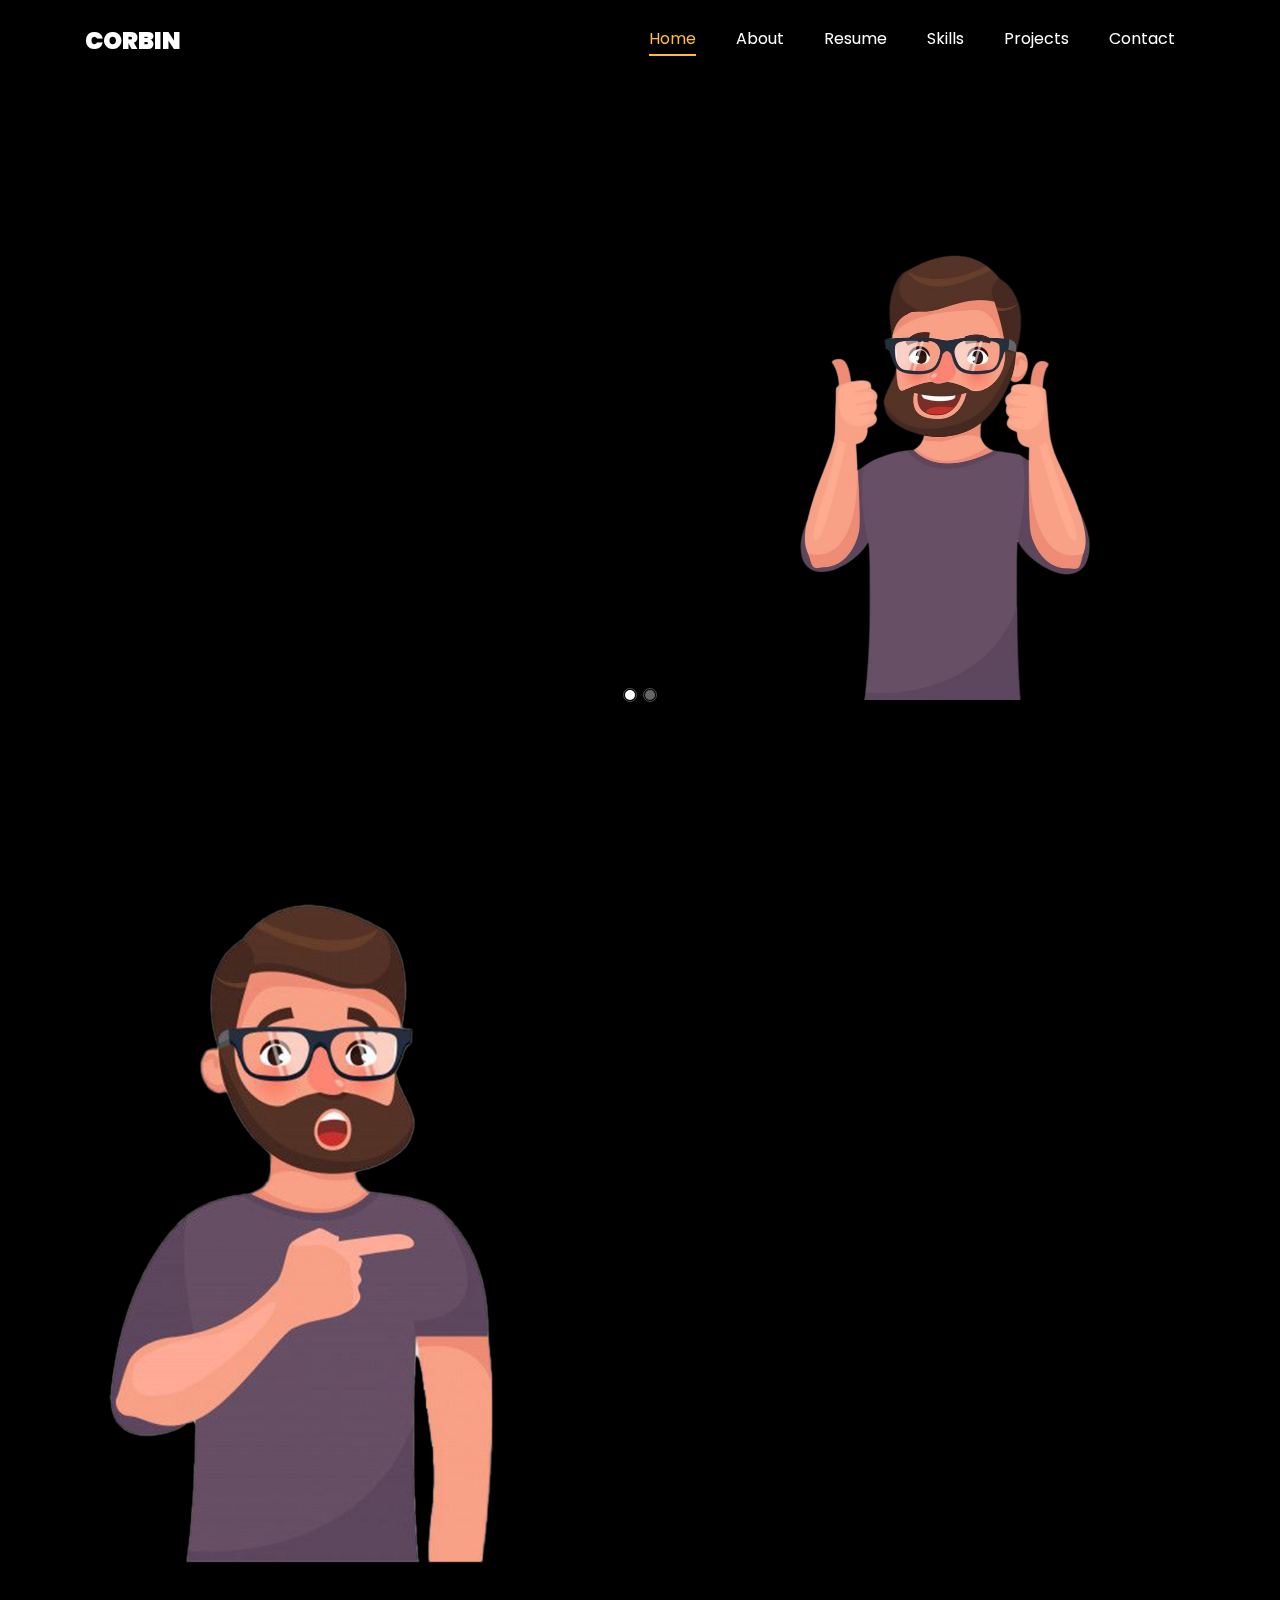
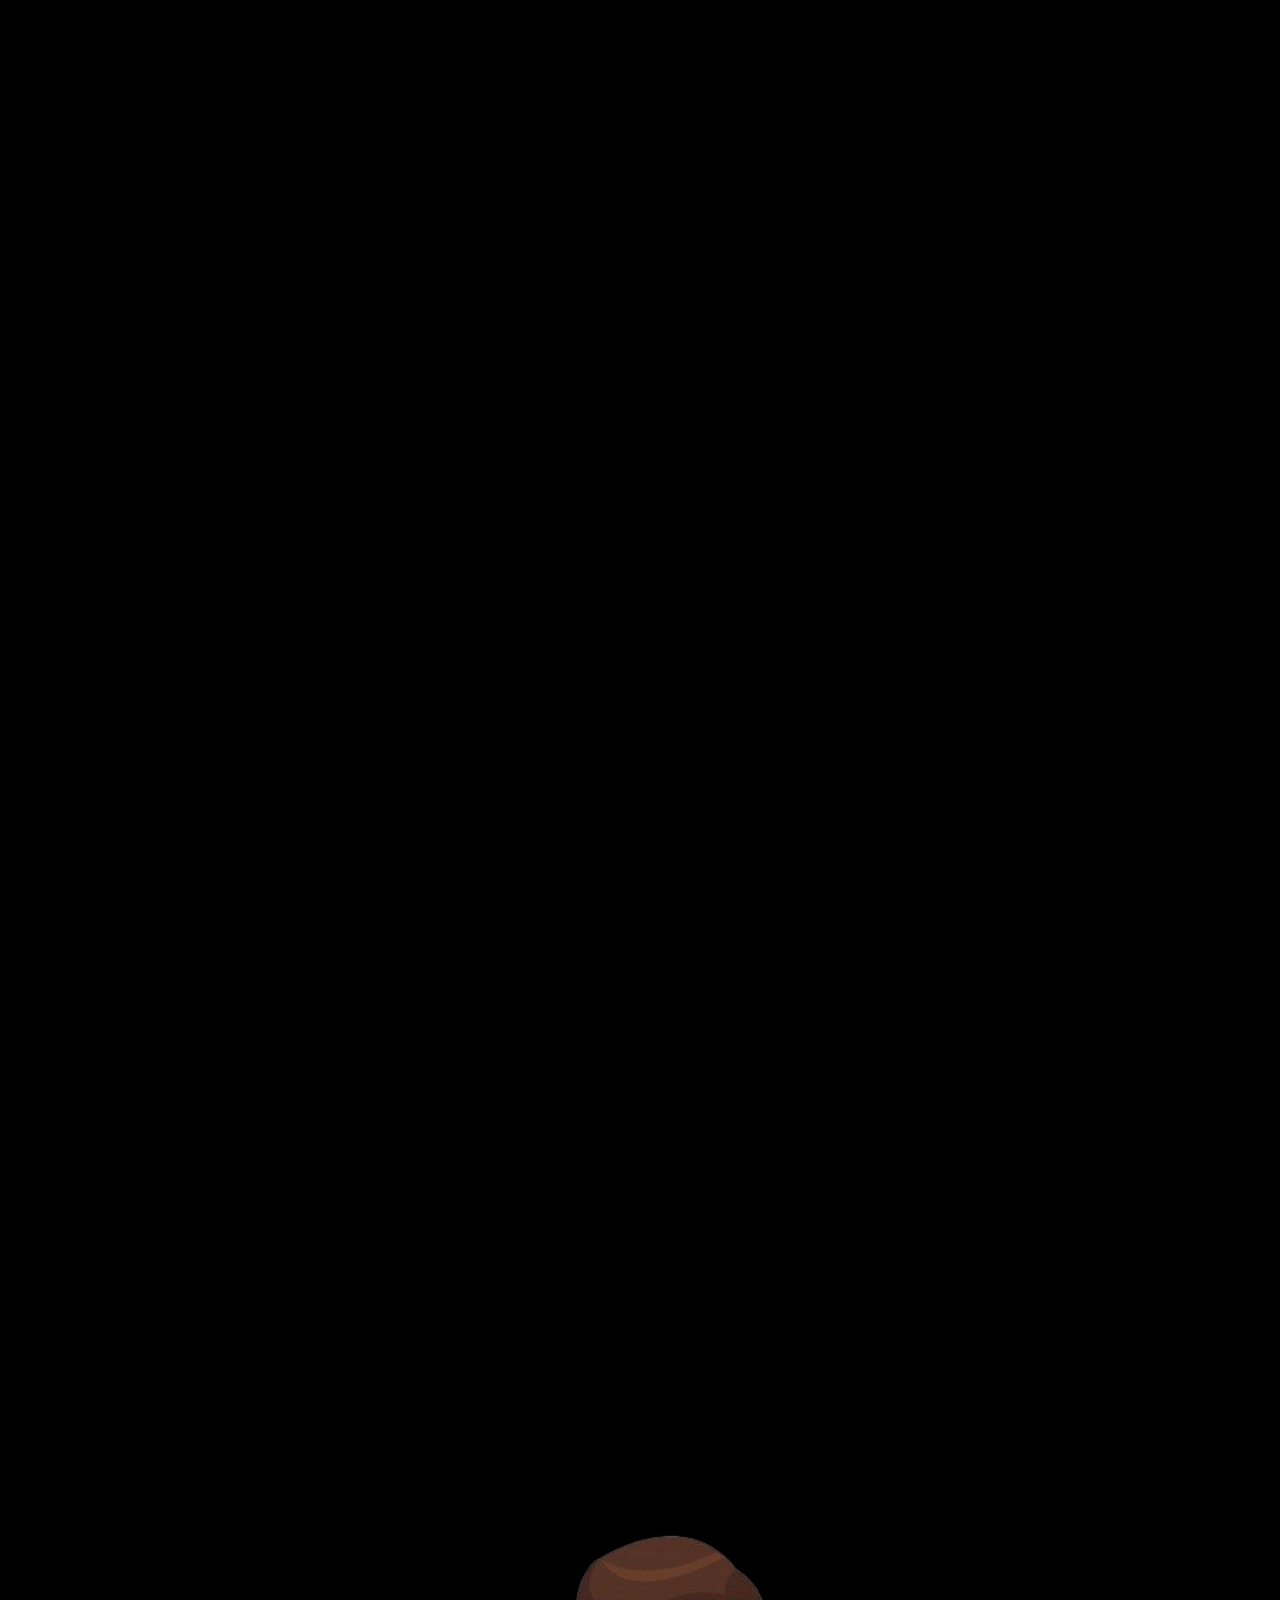
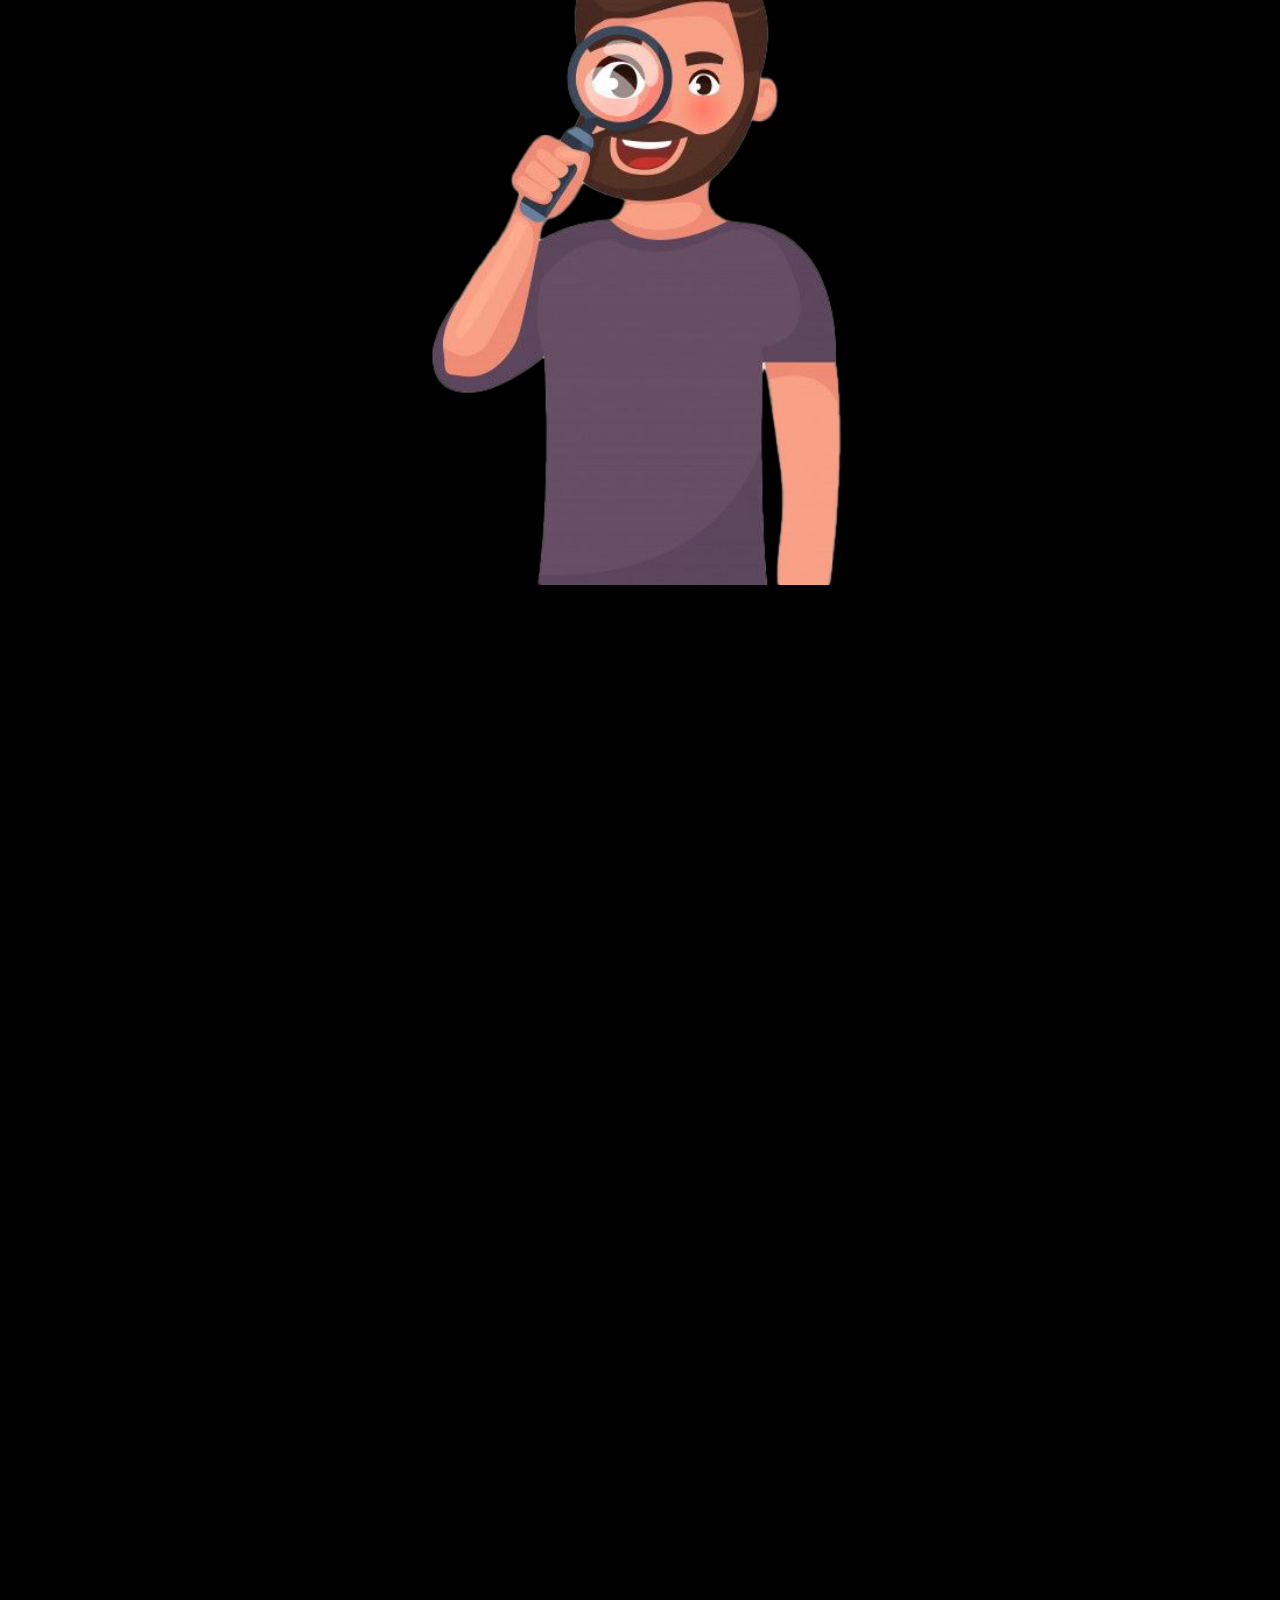
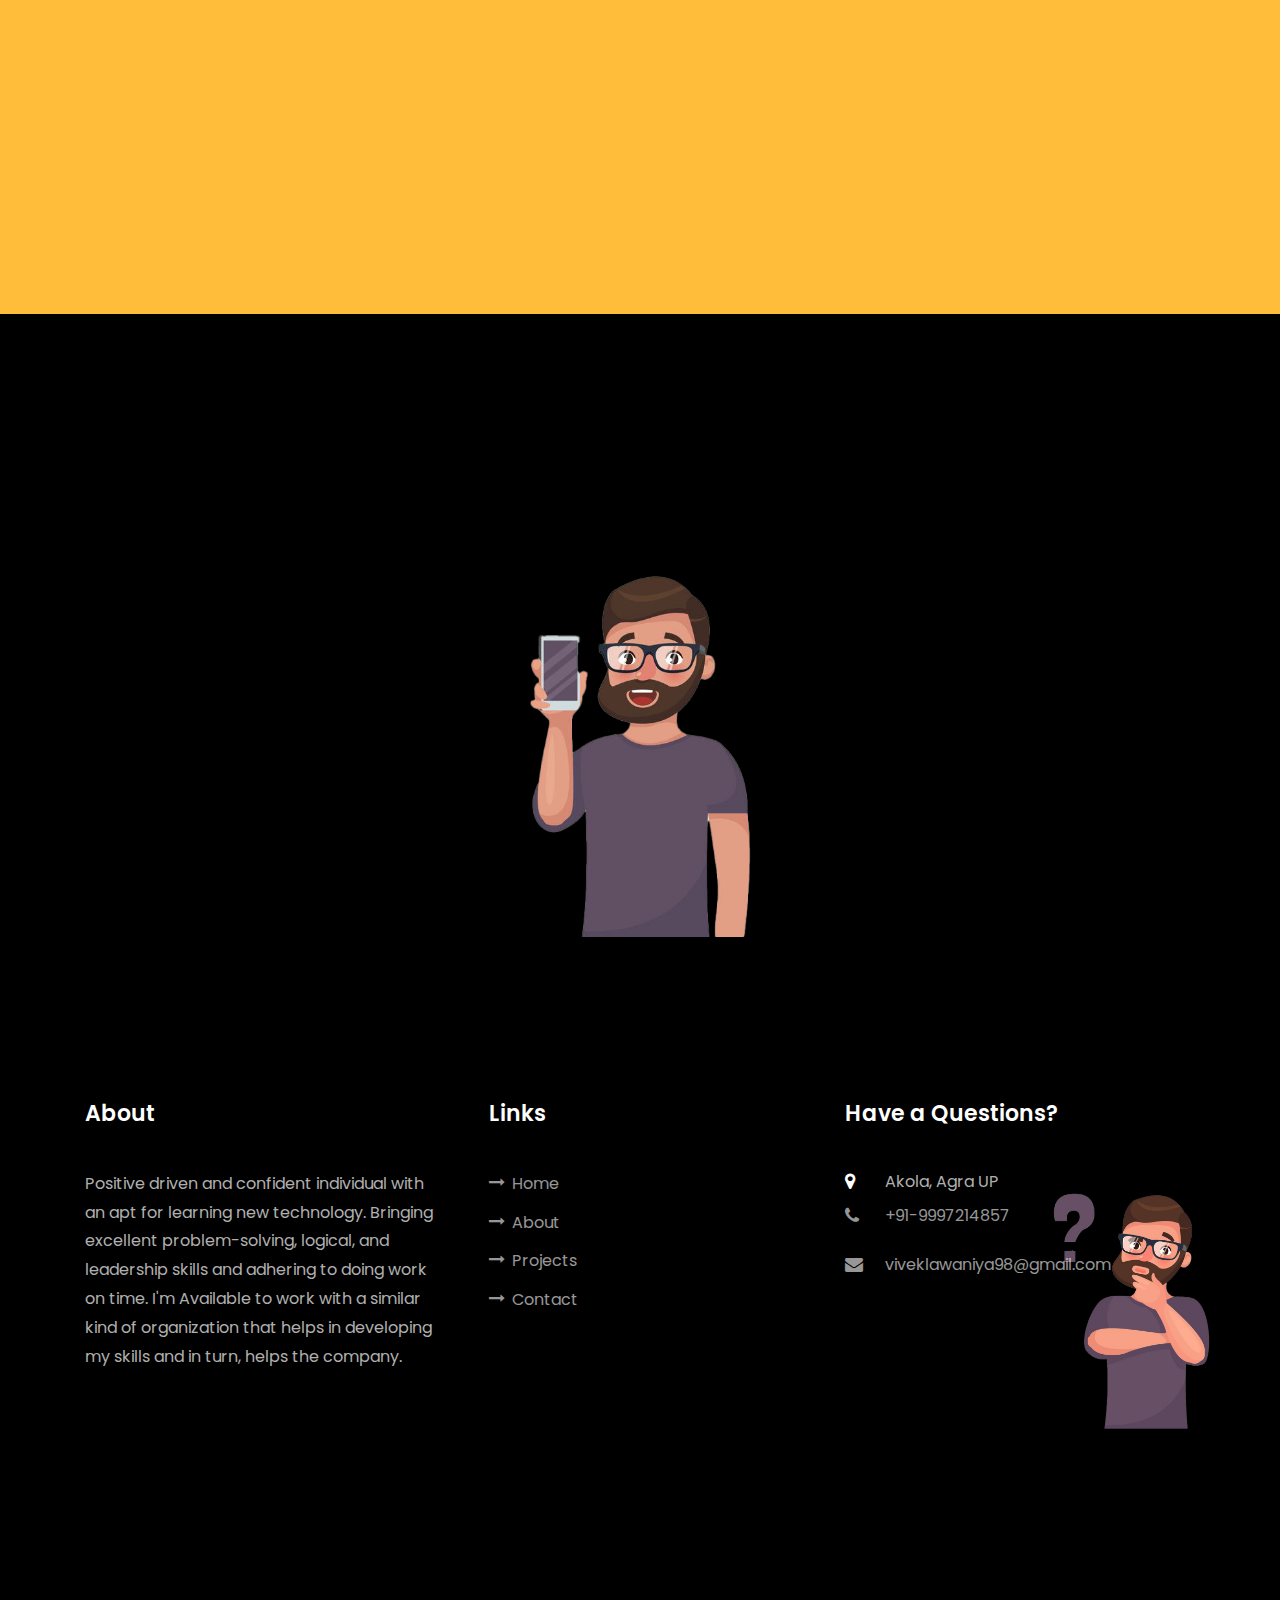
==== commit 751b54c3: "c" ====
--- a/index.html
+++ b/index.html
@@ -264,7 +264,7 @@
 								<p class="mb-4">
 									<span
 										class="number"
-										data-number="12"
+										data-number="20"
 										>0</span
 									>
 									<span>Projects complete</span>
@@ -508,6 +508,17 @@
 							</h1>
 						</div>
 					</div>
+					<div class="col-md-6 animate-box">
+						<div
+							class="progress-wrap ftco-animate"
+							style="display: flex; justify-content: flex-end">
+							<h1>
+								<img
+									src="images/mongo.png"
+									style="height: 40px; width: 40px; margin: 10px" />MongoDB
+							</h1>
+						</div>
+					</div>
 				</div>
 			</div>
 		</section>
@@ -674,6 +685,69 @@
 							</div>
 						</div>
 					</div>
+					<!-- <--------------new projects------->
+					<div class="col-md-8">
+						<div
+							class="project img ftco-animate d-flex justify-content-center align-items-center"
+							style="background-image: url(images/resturant-react.png)">
+							<div class="overlay"></div>
+							<div class="text text-center p-4">
+								<h3>
+									<a href="https://resturant-app-react.netlify.app/"
+										>Fun &amp; Illustration Design</a
+									>
+								</h3>
+								<span>Web Page</span>
+							</div>
+						</div>
+					</div>
+					<div class="col-md-4">
+						<div
+							class="project img ftco-animate d-flex justify-content-center align-items-center"
+							style="background-image: url(images/signup-react.png)">
+							<div class="overlay"></div>
+							<div class="text text-center p-4">
+								<h3>
+									<a href="https://signuppage-react.netlify.app/"
+										>Fun &amp; Illustration Design</a
+									>
+								</h3>
+								<span>Web Page</span>
+							</div>
+						</div>
+					</div>
+
+					<div class="col-md-7">
+						<div
+							class="project img ftco-animate d-flex justify-content-center align-items-center"
+							style="background-image: url(images/emojipedia.png)">
+							<div class="overlay"></div>
+							<div class="text text-center p-4">
+								<h3>
+									<a href="https://emoji-reactjs.netlify.app/"
+										>Fun &amp; Illustration Design</a
+									>
+								</h3>
+								<span>Web Page</span>
+							</div>
+						</div>
+					</div>
+					<div class="col-md-5">
+						<div
+							class="project img ftco-animate d-flex justify-content-center align-items-center"
+							style="background-image: url(images/keepers.png)">
+							<div class="overlay"></div>
+							<div class="text text-center p-4">
+								<h3>
+									<a href="https://keepers-react.netlify.app/"
+										>Fun &amp; Illustration Design</a
+									>
+								</h3>
+								<span>Web Page</span>
+							</div>
+						</div>
+					</div>
+					<!-- <--------------new projects------->
 					<div class="col-md-6">
 						<div
 							class="project img ftco-animate d-flex justify-content-center align-items-center"
@@ -765,7 +839,7 @@
 							<div class="text">
 								<strong
 									class="number"
-									data-number="12"
+									data-number="20"
 									>0</strong
 								>
 								<span>Projects</span>
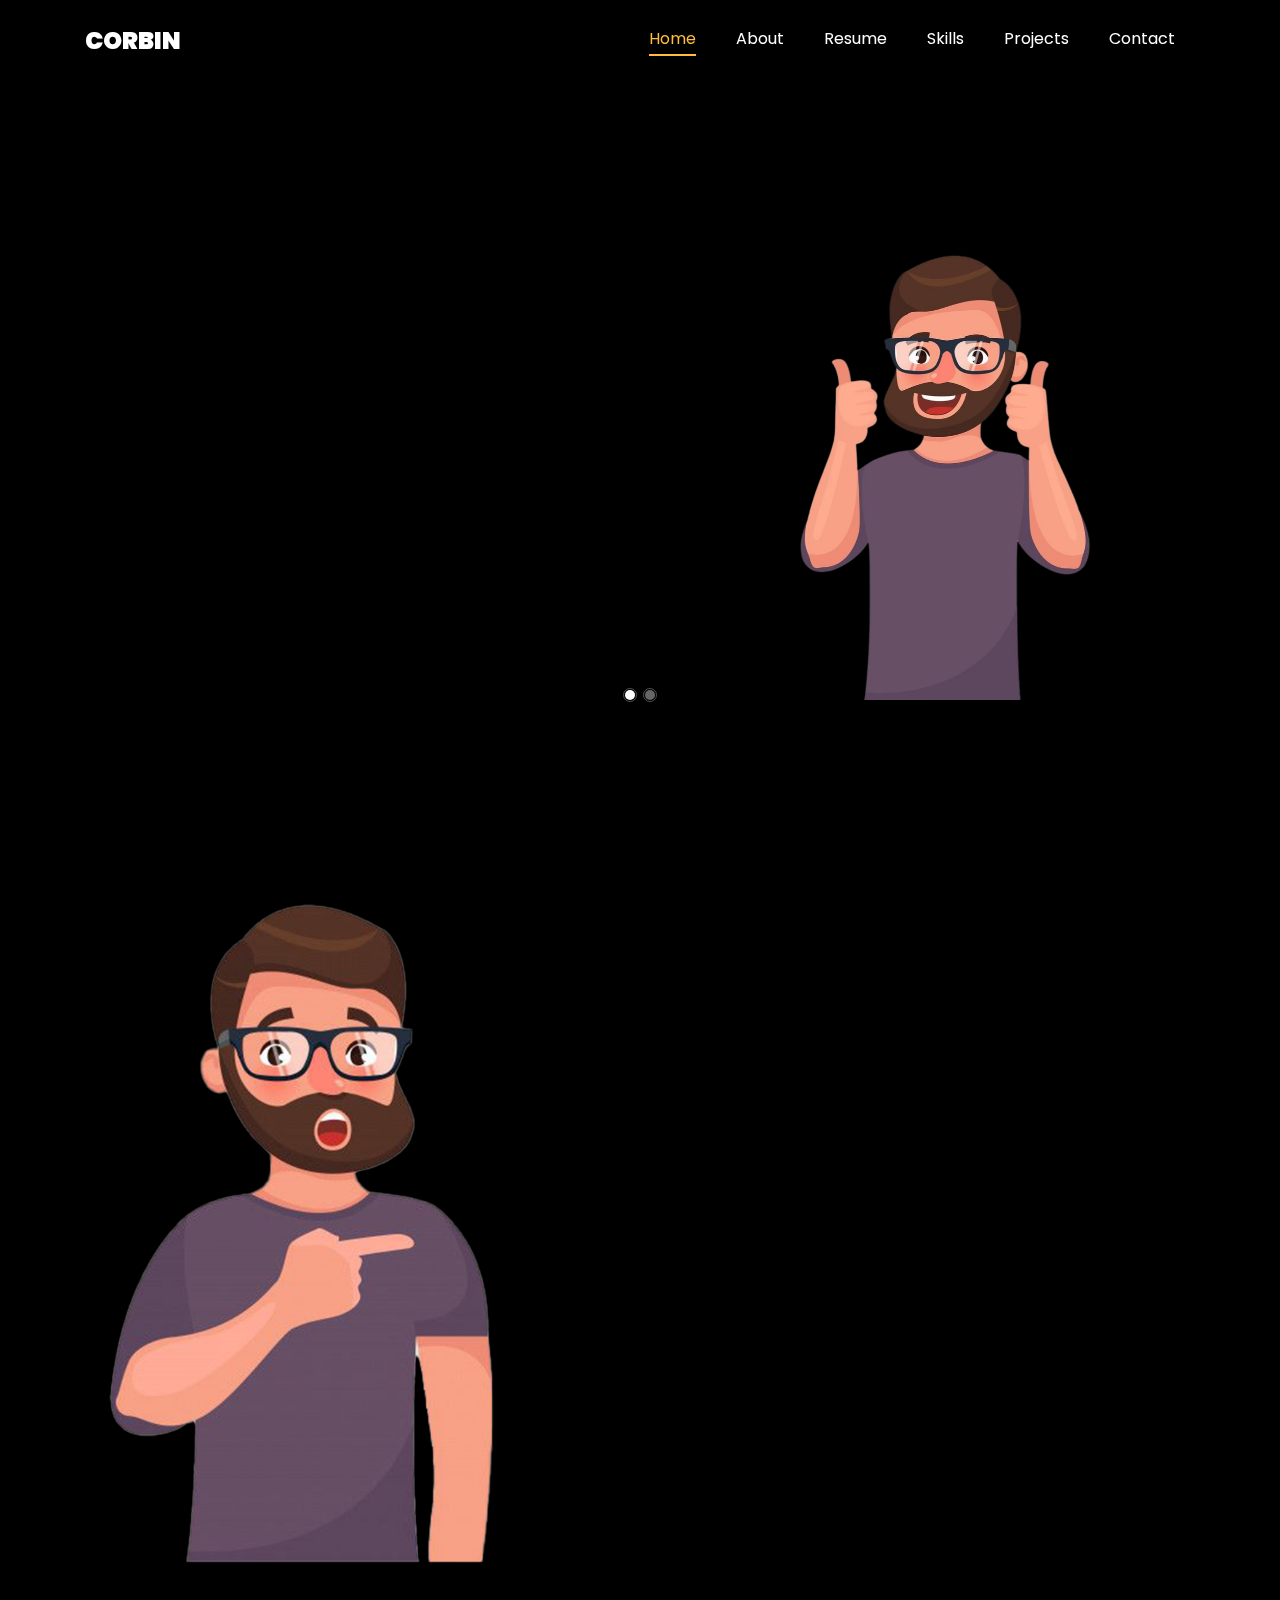
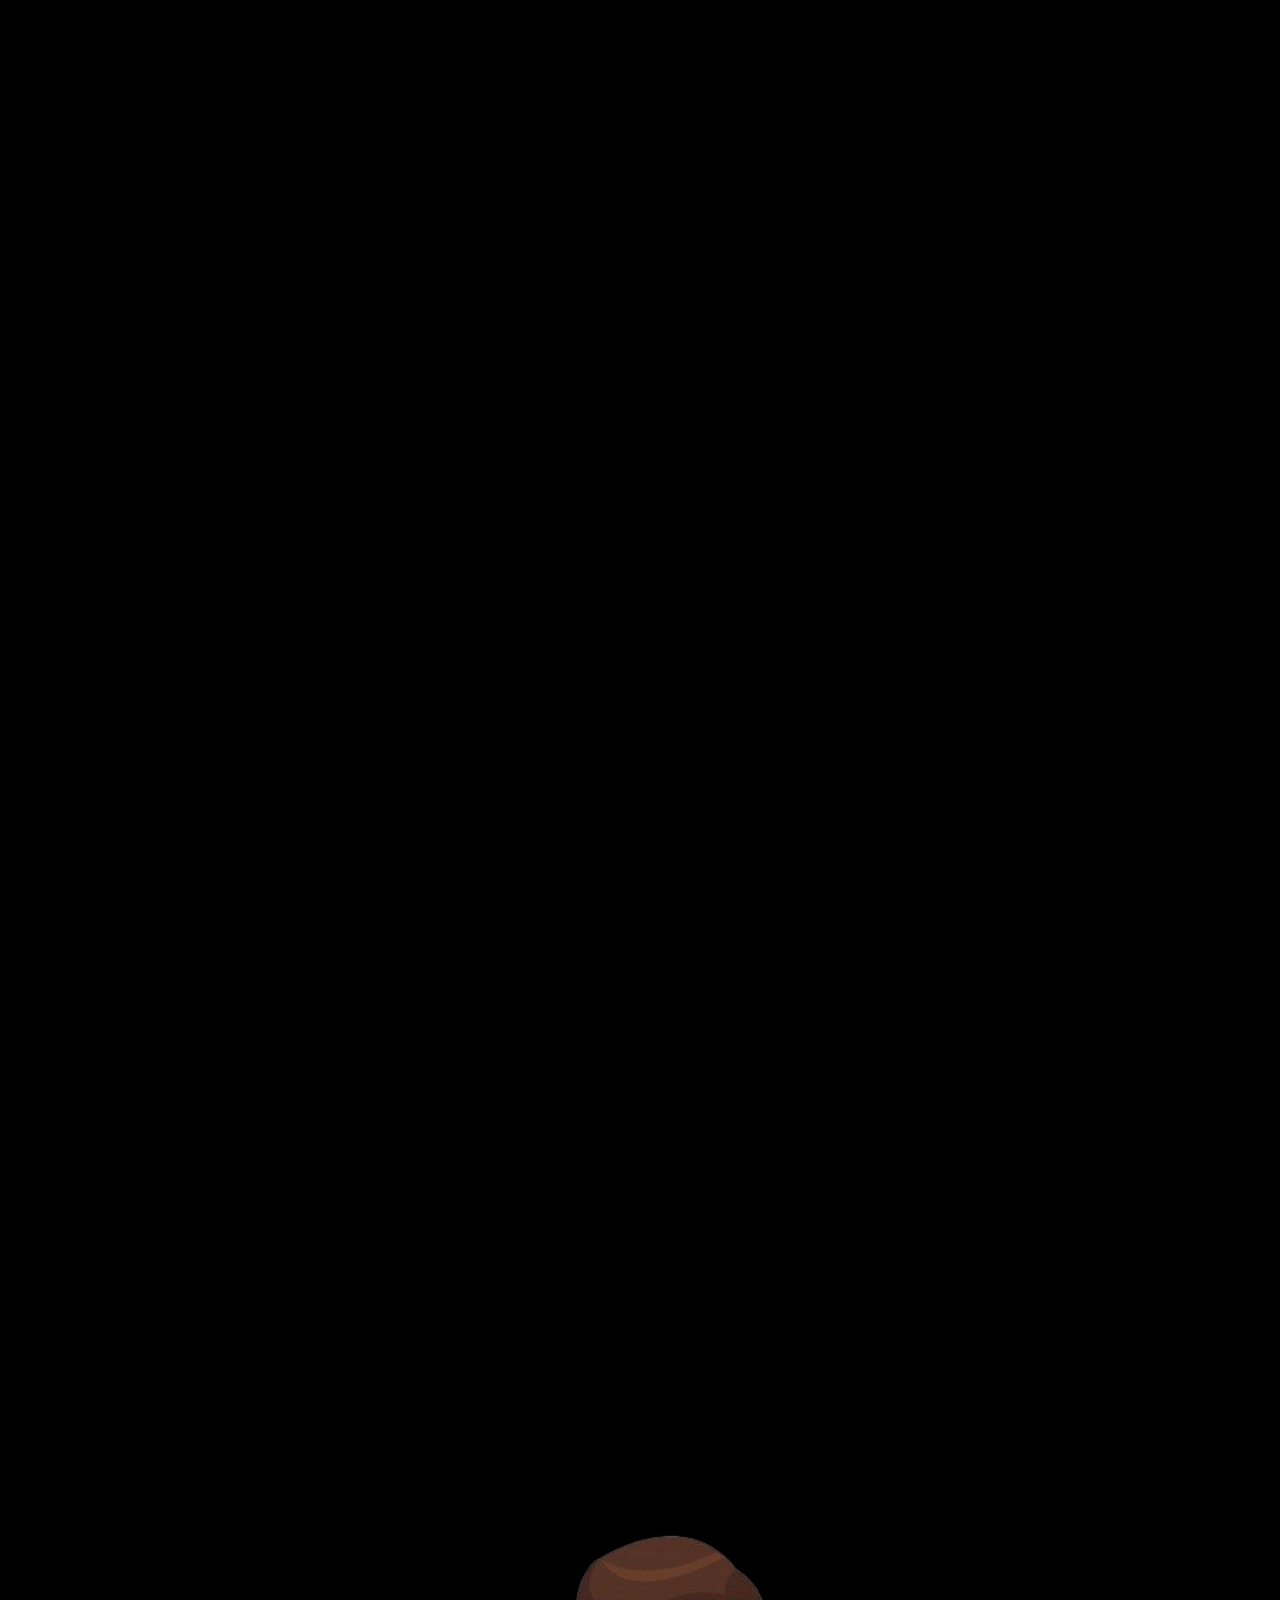
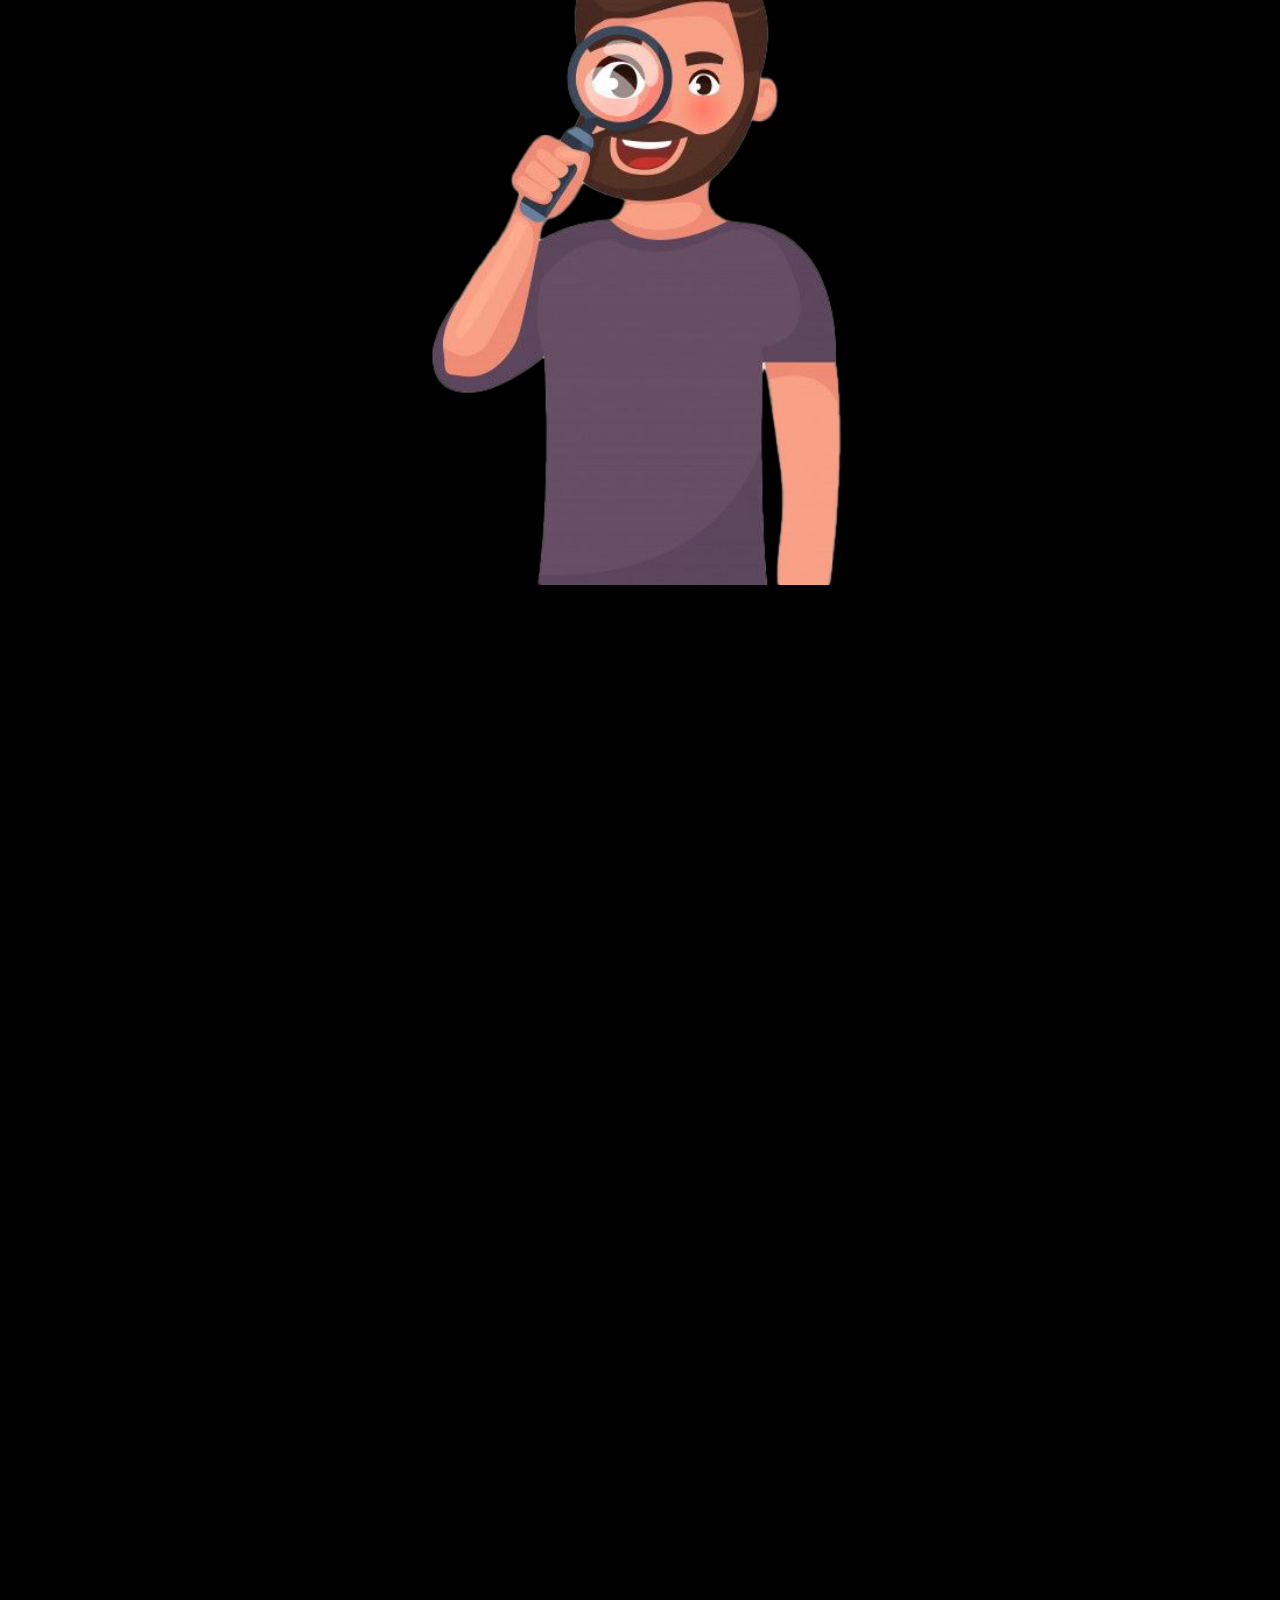
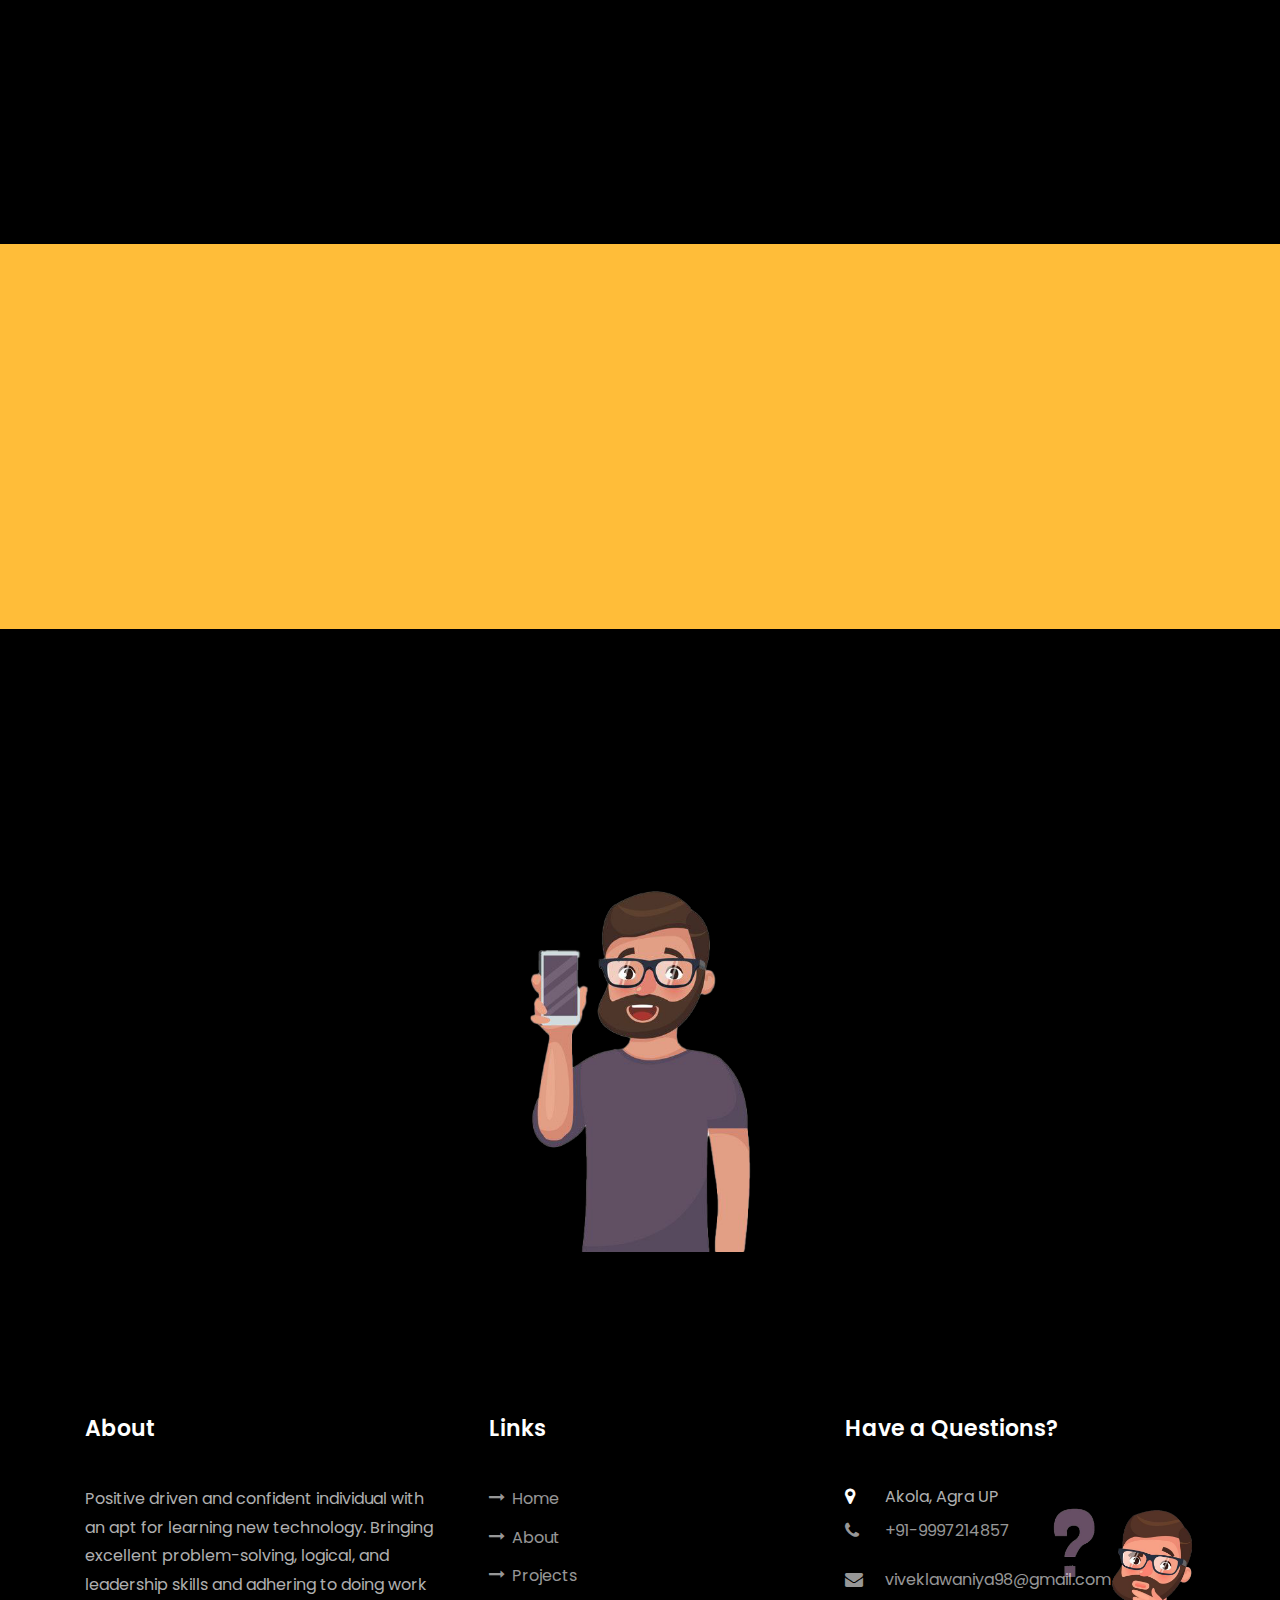
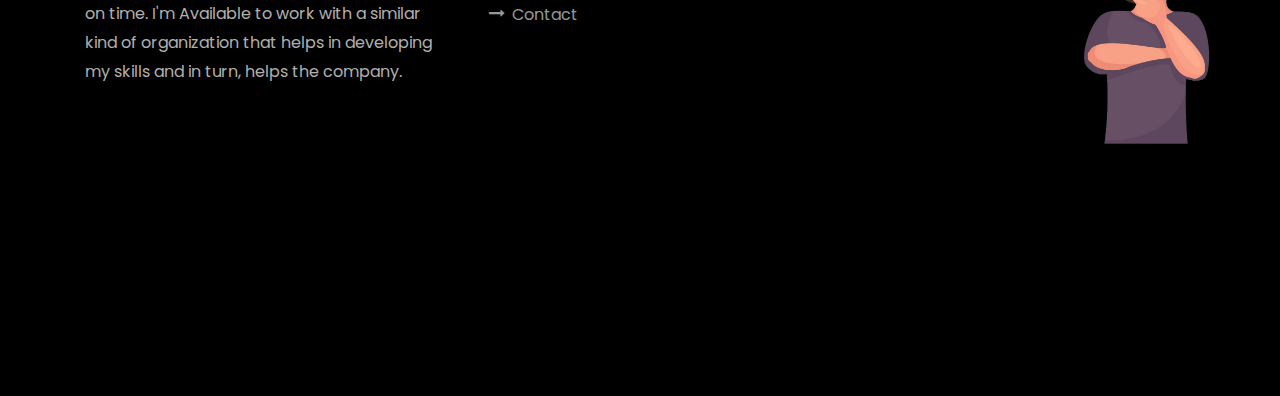
==== commit aceeaa8d: "c" ====
--- a/index.html
+++ b/index.html
@@ -653,7 +653,9 @@
 							</div>
 						</div>
 					</div>
-					<div class="col-md-7">
+
+					<!-- <----------------------------------------------->
+					<div class="col-md-6">
 						<div
 							class="project img ftco-animate d-flex justify-content-center align-items-center"
 							style="background-image: url(images/invoice.jpeg)">
@@ -662,6 +664,37 @@
 								<h3>
 									<a
 										href="http://invoices4us-dev.s3-website-us-east-1.amazonaws.com/invoice.html"
+										>Internship &amp; Live Project</a
+									>
+								</h3>
+								<span>Web Site</span>
+							</div>
+						</div>
+					</div>
+					<div class="col-md-6">
+						<div
+							class="project img ftco-animate d-flex justify-content-center align-items-center"
+							style="background-image: url(images/simplify.png)">
+							<div class="overlay"></div>
+							<div class="text text-center p-4">
+								<h3>
+									<a href="https://corbinbot.github.io/simplify-acc-client/"
+										>Internship &amp; Live Project</a
+									>
+								</h3>
+								<span>Web Site</span>
+							</div>
+						</div>
+					</div>
+					<!-- <----------------------------------------------->
+					<div class="col-md-7">
+						<div
+							class="project img ftco-animate d-flex justify-content-center align-items-center"
+							style="background-image: url(images/lifewater.png)">
+							<div class="overlay"></div>
+							<div class="text text-center p-4">
+								<h3>
+									<a href="https://corbinbot.github.io/lifewater-client/"
 										>Internship &amp; Live Project</a
 									>
 								</h3>
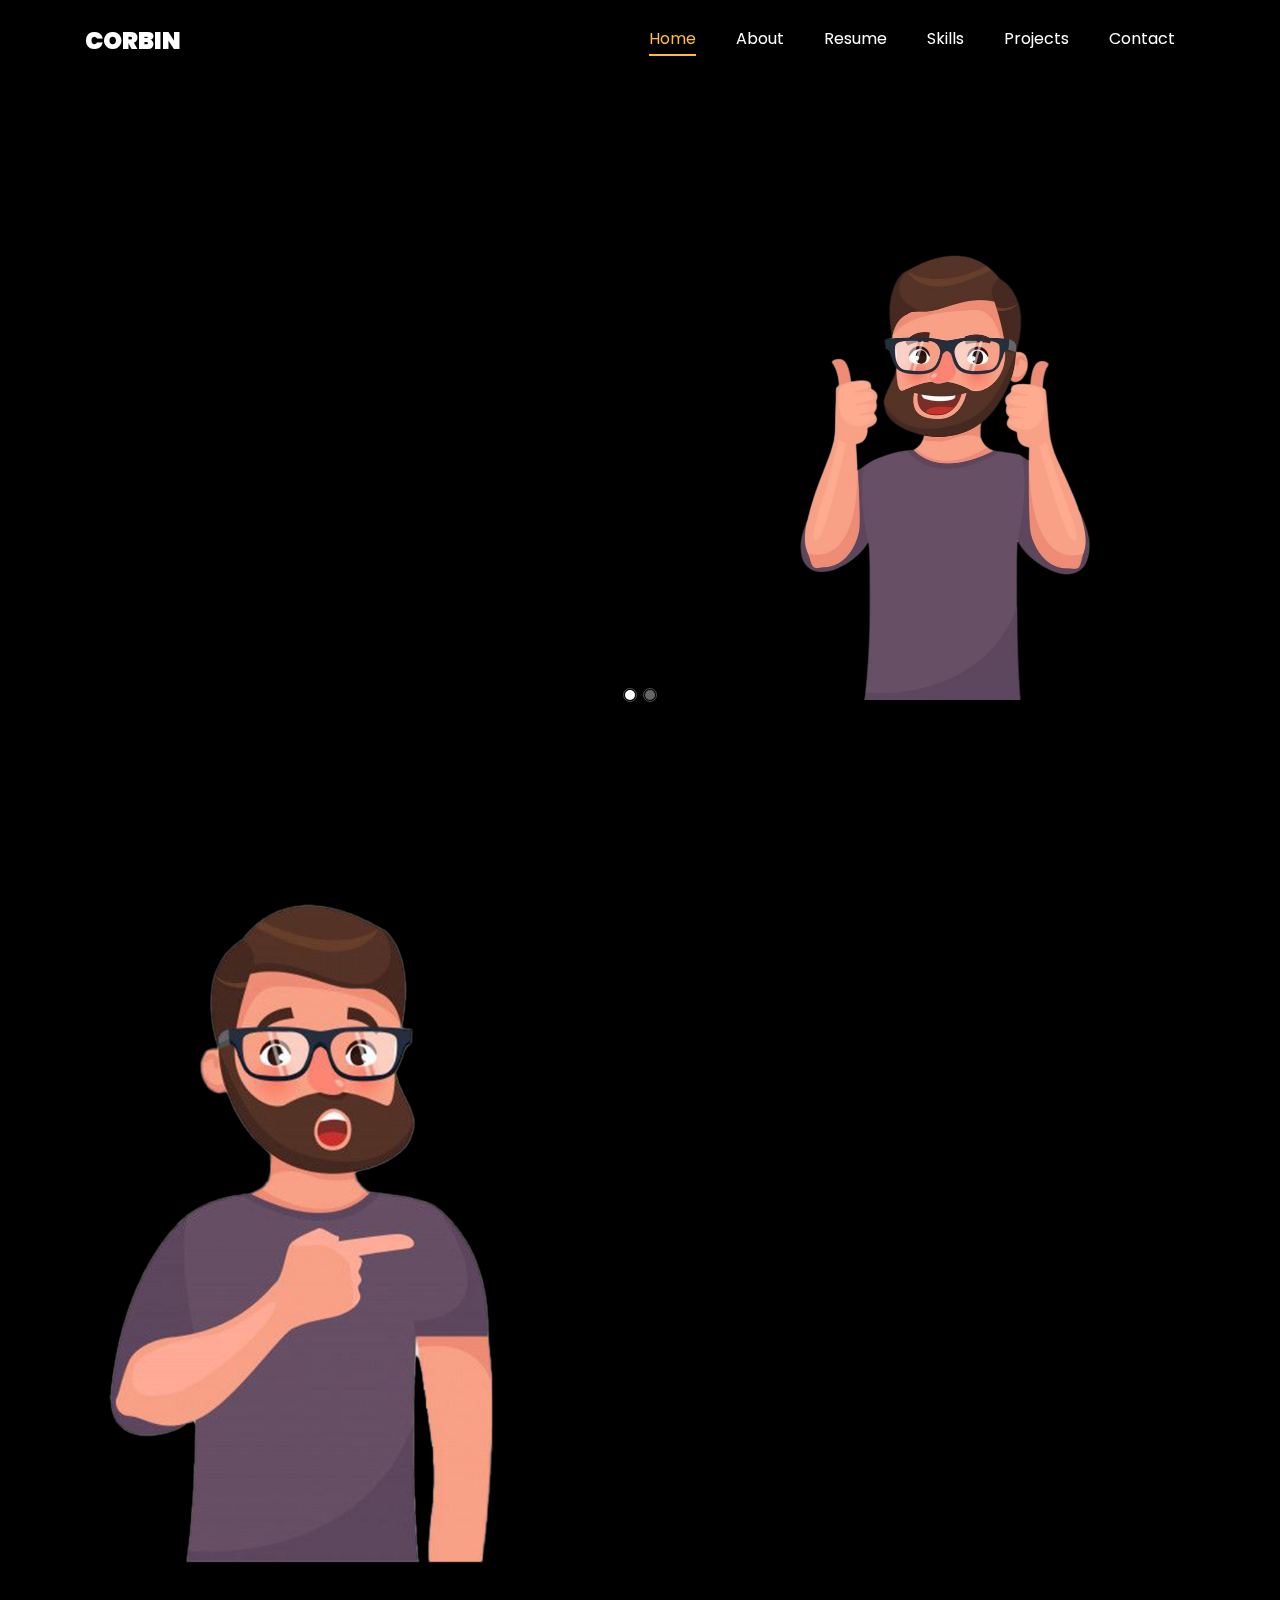
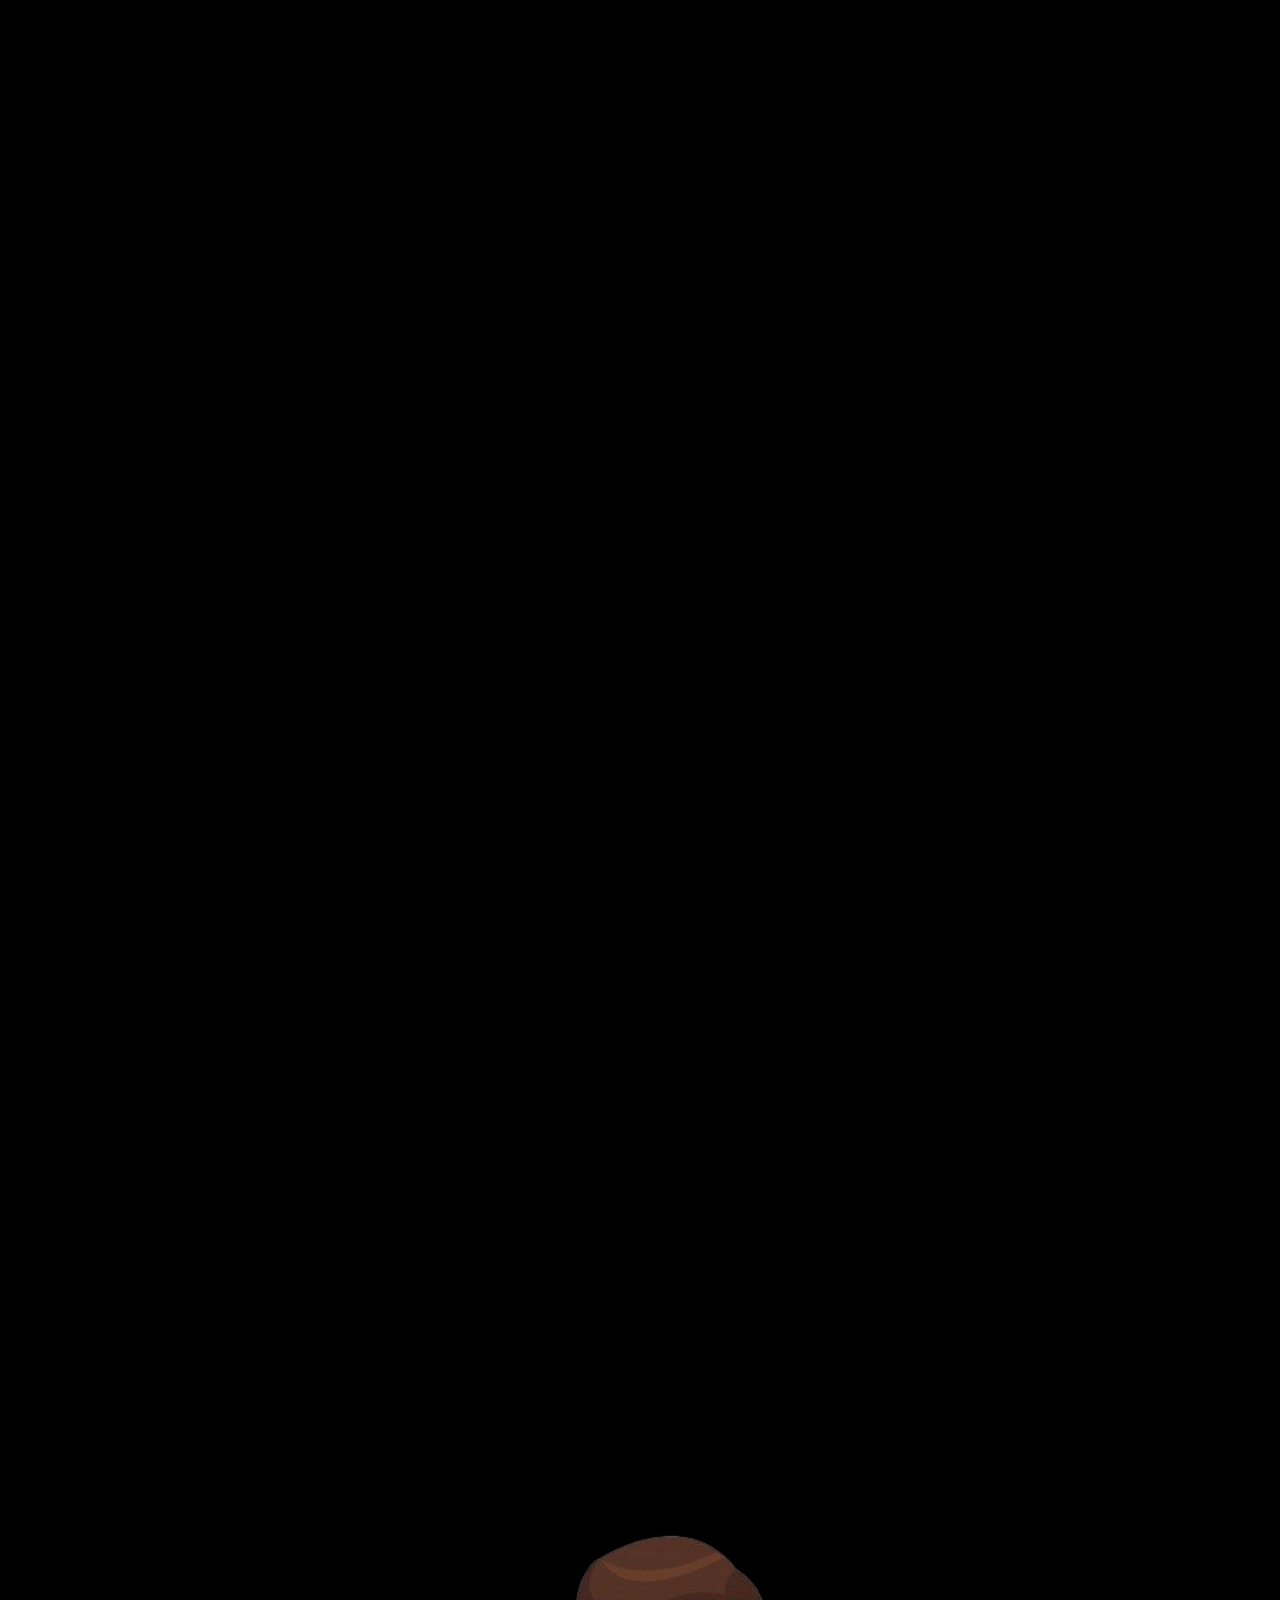
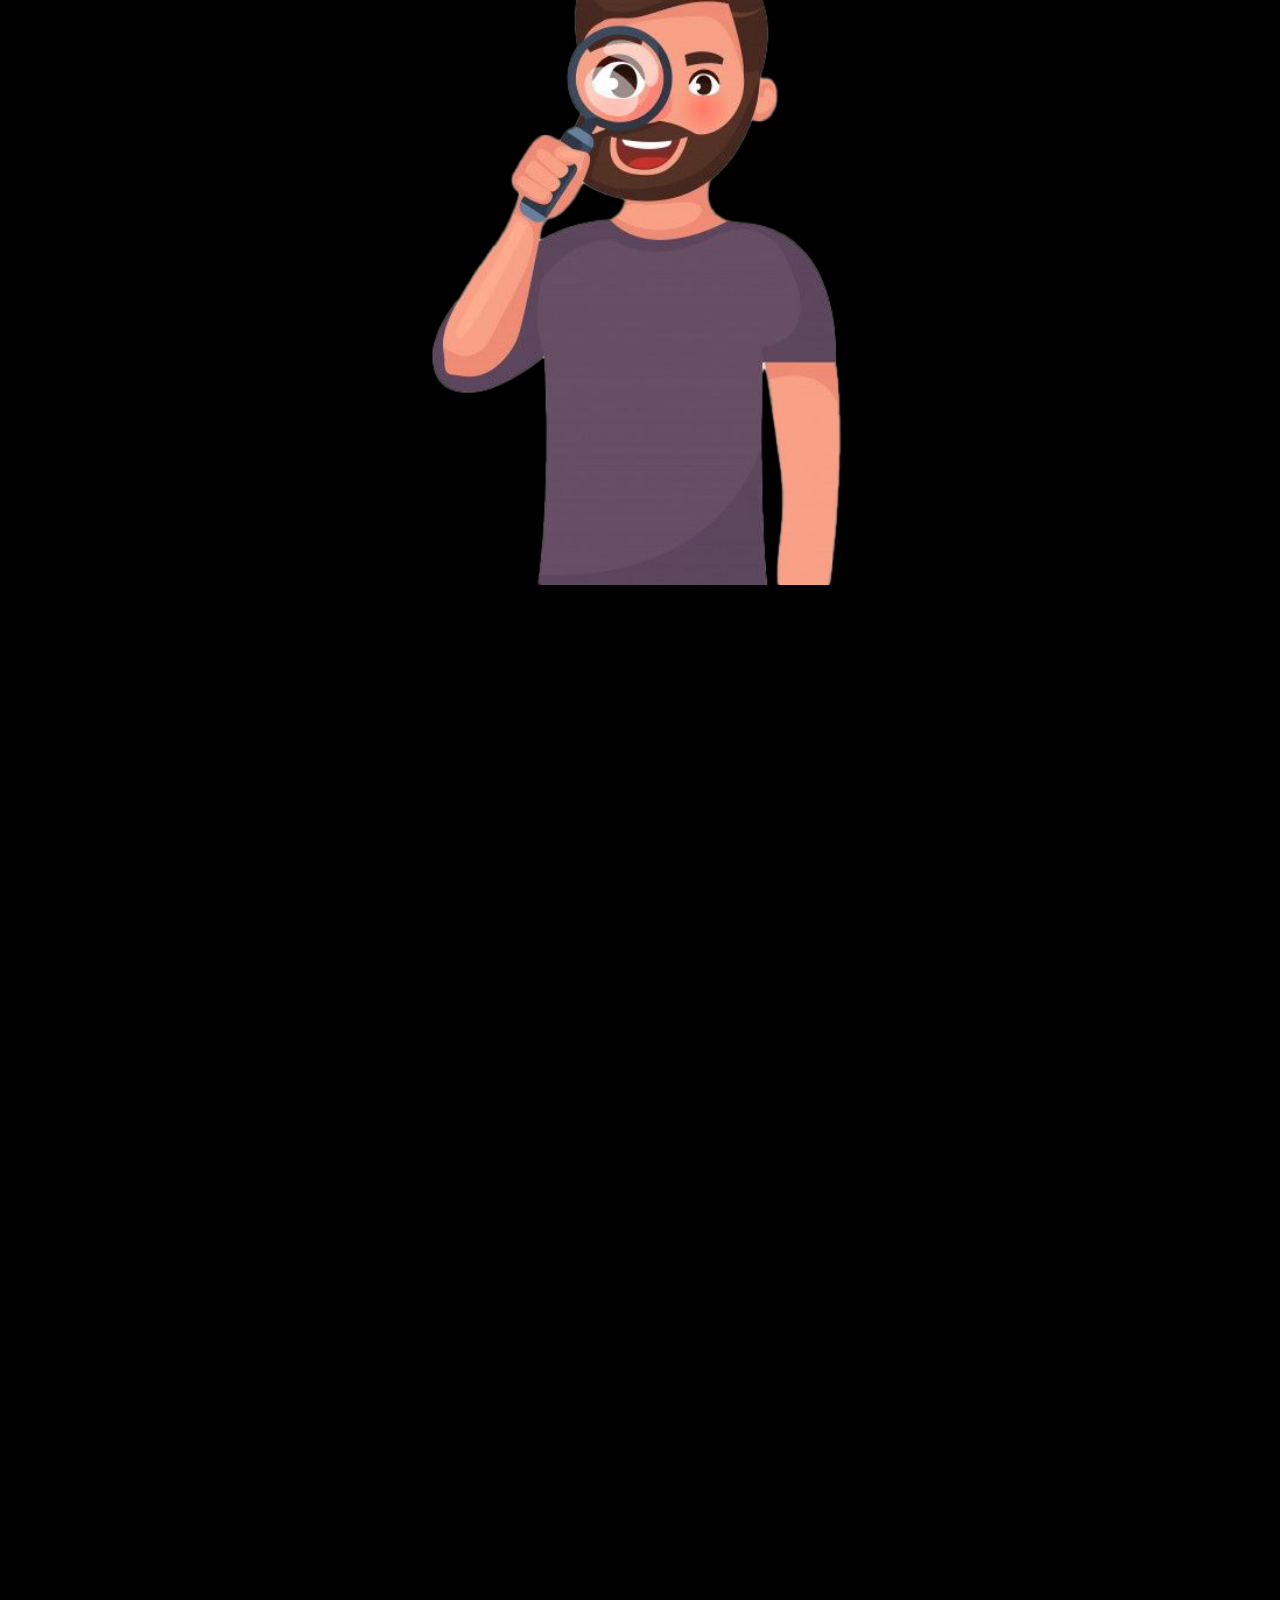
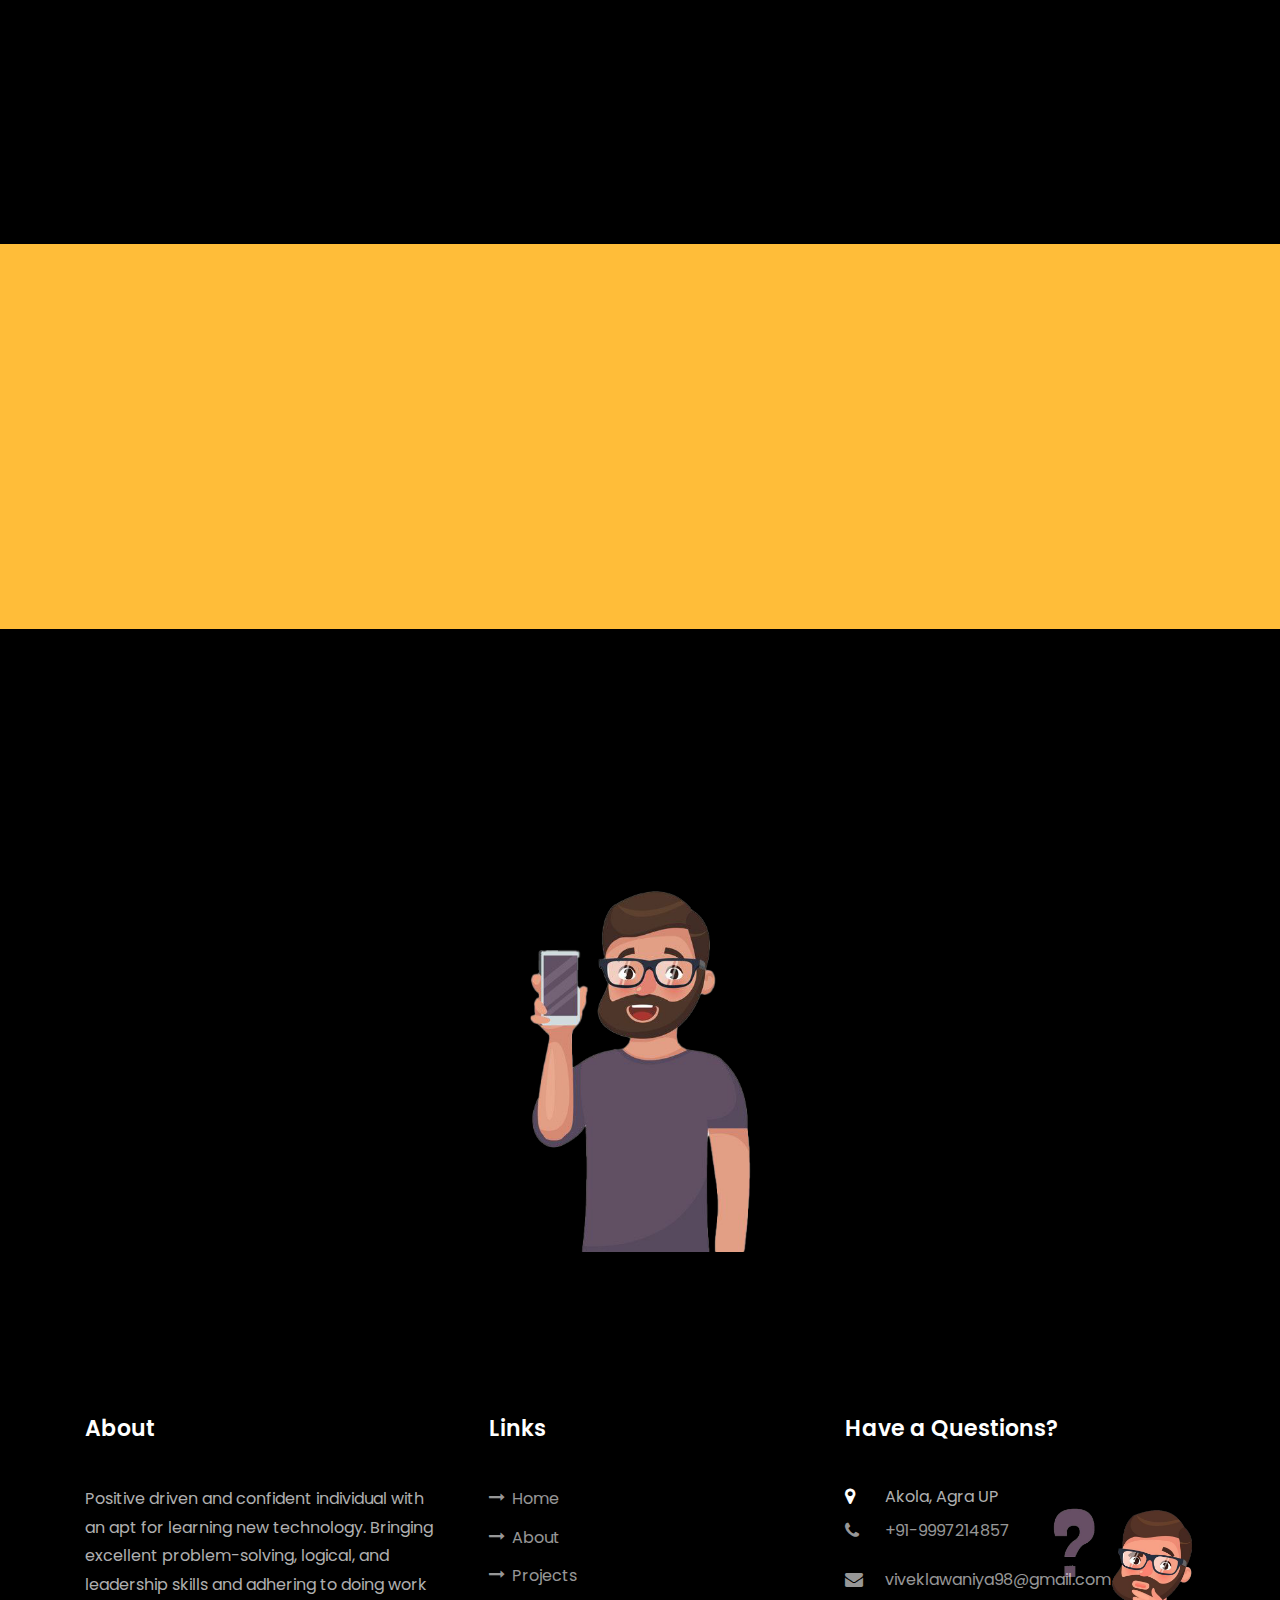
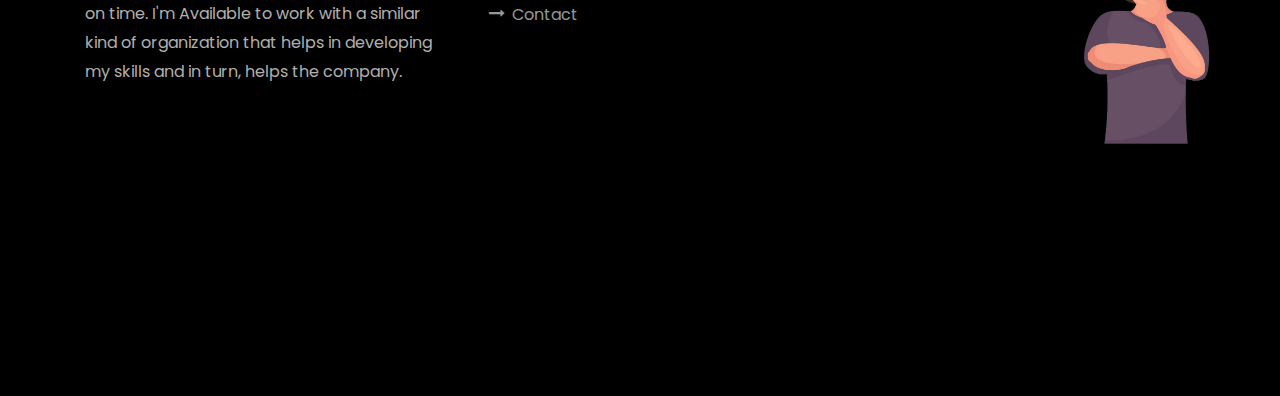
==== commit 537c9be7: "c" ====
--- a/index.html
+++ b/index.html
@@ -679,7 +679,7 @@
 							<div class="text text-center p-4">
 								<h3>
 									<a href="https://corbinbot.github.io/simplify-acc-client/"
-										>Internship &amp; Live Project</a
+										>WebPage made for a foreign Client</a
 									>
 								</h3>
 								<span>Web Site</span>
@@ -695,7 +695,7 @@
 							<div class="text text-center p-4">
 								<h3>
 									<a href="https://corbinbot.github.io/lifewater-client/"
-										>Internship &amp; Live Project</a
+										>WebPage made for a foreign Client</a
 									>
 								</h3>
 								<span>Web Site</span>
